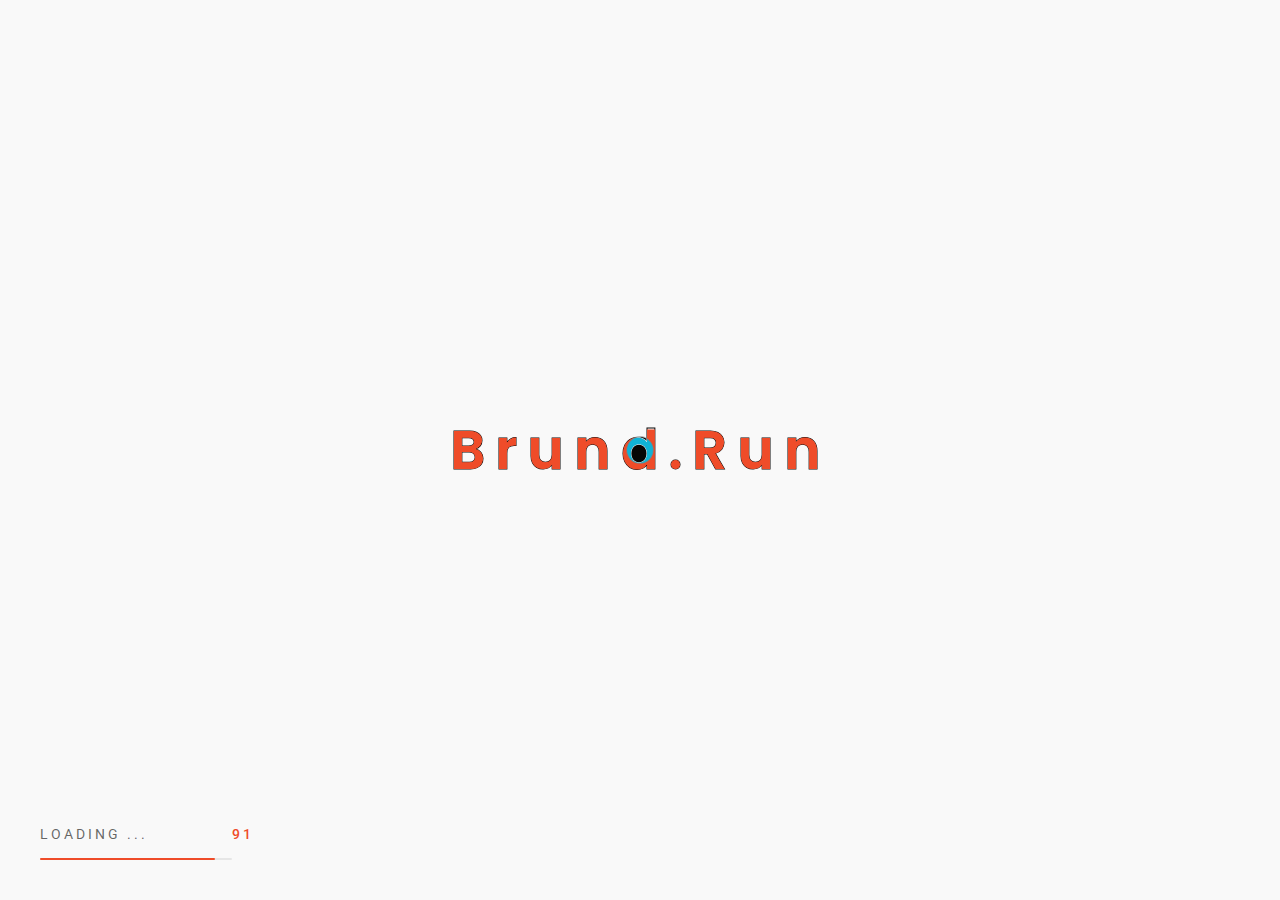
==== about.html @ 16d7a217 "ase" ====
<!DOCTYPE html>
<html lang="en-US">

<head>
    <!-- Required meta tags -->
    <meta charset="utf-8" />
    <meta name="viewport" content="width=device-width, initial-scale=1, shrink-to-fit=no" />
    <meta name="description" content="Brund is a creative digital agency based in Jeddah, Saudi Arabia. We craft creative products that can boost your brand, Logo design, full branding, website design & Development, Motion graphics, Photography, videography, social media marketing." />
    <meta name="keyword"
        content="Digital marketing agency, creative, modern, SEO, Website, digital agency in jeddah, digital agency in saudi arabia, creative agency in saudi arabia, website design in jeddah saudi arabia, website design in Jeddah, Logo design in Jeddah, logo design in saudi arabia, branding in jeddah, branding in saudi arabia" />
    <meta name="author" content="Kevin Nisay">
    <meta name="description" content="Portfolio of Kevin Nisay. A creative and passionate front-end web developer and designer">
    <meta name="theme-color" content="#EF4C29">
    <meta name="twitter:card" content="Brund | Creative Digital Agency">
    <meta name="twitter:site" content="@Brund_run">
    <meta name="twitter:creator" content="@Brund_run">
    <meta name="twitter:url" content="https://twitter.com/Brund_run">
    <meta name="twitter:title" content="Brund Studio | Crafting Creative Stuffs">
    <meta name="twitter:description" content="Brund is a creative digital agency based in Jeddah, Saudi Arabia. We craft creative products that can boost your brand, Logo design, full branding, website design & Development, Motion graphics, Photography, videography, social media marketing.">
    <meta name="twitter:image" content="./assets/img/brund_.webp">
    <meta name="twitter:image:alt" content="Brund | Creative Digital Agency">
    <!--  Title -->
    <title>Brund | Creative Digital Agency</title>

    <!-- Font Google -->
    <link rel="preload" href="https://fonts.googleapis.com/css2?family=Roboto:wght@400;500&family=Poppins:wght@300;400;500;600;700&display=swap" as="style" onload="this.onload=null;this.rel='stylesheet'">
    <noscript><link href="https://fonts.googleapis.com/css2?family=Roboto:wght@400;500&family=Poppins:wght@300;400;500;600;700&display=swap"
            rel="stylesheet"></noscript>

    <link rel="shortcut icon" href="assets/img/brund_icon.png" type="image/x-icon" />
    <link rel="icon" href="assets/img/brund_icon.png" type="image/x-icon" />

    <link rel="preload" href="assets/img/circle-dotted.png" as="image" />

    <!-- custom styles (optional) -->
    <link href="assets/css/plugins.css" rel="stylesheet" />
    <link rel="stylesheet" href="assets/css/style.css">

</head>


<body class="dsn-effect-scroll dsn-cursor-effect dsn-ajax v-light dsn-line-style">


    <!-- ========== Loading Page ========== -->
    <div class="preloader">
        <span class="percent ">0</span>
        <span class="loading-text text-uppercase">Loading ...</span>
        <div class="preloader-bar">
            <div class="preloader-progress"></div>
        </div>

        <h1 class="title v-middle">
            <span class="text-strok">Brund.Run</span>
            <span class="text-fill">Brund.Run</span>
        </h1>
    </div>
    <!-- ========== End Loading Page ========== -->


    <!-- ========== Menu ========== -->
    <div class="site-header dsn-container">
        <div class="extend-container d-flex w-100 align-items-baseline justify-content-between align-items-end">
            <div class="inner-header p-relative">
                <div class="main-logo">
                    <a href="index.html" data-dsn="parallax">
                        <img class="light-logo"
                            src="[data-uri]"
                            data-dsn-src="assets/img/logo-dark.png" />
                        <img class="dark-logo"
                            src="[data-uri]"
                            data-dsn-src="assets/img/logo-dark.png" alt="" />
                    </a>
                </div>
            </div>
            <div class="menu-icon d-flex align-items-baseline">
                <div class="text-menu p-relative  font-heading text-transform-upper">
                    <div class="p-absolute text-button">Menu</div>
                    <div class="p-absolute text-open">Open</div>
                    <div class="p-absolute text-close">Close</div>
                </div>
                <div class="icon-m" data-dsn="parallax" data-dsn-move="10">
                    <span class="menu-icon-line p-relative d-inline-block icon-top"></span>
                    <span class="menu-icon-line p-relative d-inline-block icon-center"></span>
                    <span class="menu-icon-line p-relative d-block icon-bottom"></span>
                </div>
            </div>
            <nav class="accent-menu dsn-container main-navigation p-absolute  w-100  d-flex align-items-baseline ">
                <div class="menu-cover-title">Menu</div>
                <ul class="extend-container p-relative d-flex flex-column justify-content-center h-100">

                    <li>
                        <a href="./" class="user-no-selection">

                            <span class="dsn-title-menu">Home</span>
                            <span class="dsn-meta-menu">01</span>
                            <span class="dsn-bg-arrow"></span>
                        </a>
                    </li>

                    <li>
                        <a href="projects.html" class="user-no-selection">

                            <span class="dsn-title-menu">Projects</span>
                            <span class="dsn-meta-menu">02</span>
                            <span class="dsn-bg-arrow"></span>
                        </a>
                    </li>

                    <li>
                        <a href="service.html" class="user-no-selection">

                            <span class="dsn-title-menu">Services</span>
                            <span class="dsn-meta-menu">03</span>
                            <span class="dsn-bg-arrow"></span>
                        </a>
                    </li>

                    <li class="dsn-active">
                        <a href="about.html" class="user-no-selection">

                            <span class="dsn-title-menu">About us</span>
                            <span class="dsn-meta-menu">04</span>
                            <span class="dsn-bg-arrow"></span>
                        </a>
                    </li>

                    <li>
                        <a href="contact.html" class="user-no-selection">

                            <span class="dsn-title-menu">Contact</span>
                            <span class="dsn-meta-menu">05</span>
                            <span class="dsn-bg-arrow"></span>
                        </a>
                    </li>
                </ul>
                <div class="container-content  p-absolute h-100 left-60 d-flex flex-column justify-content-center">
                    <div class="nav__info">
                        <div class="nav-content">
                            <p class="title-line">
                                Studio</p>
                            <p>
                                <a href="#">HQ. Al Hamra Dist -23324 <br>
                                P.O. Box 23324 – Jeddah, KSA</a></p>
                        </div>
                        <div class="nav-content">
                            <p class="title-line">
                                Contact</p>
                           <!--  <p class="links over-hidden">
                                <a href="tel:+966569676766" data-hover-text="call us" class="link-hover">+966 569 676 766</a>
                            </p> -->
                            <p class="links over-hidden">
                                <a href="https://wa.me/966547601060" data-hover-text="whatsapp" class="link-hover">+966 547 601 060</a>
                            </p>
                            <p class="links  over-hidden">
                                <a href="#" data-hover-text="email us" class="link-hover">info@brund.run</a>
                            </p>
                        </div>
                    </div>
                    <div class="nav-social nav-content">
                        <div class="nav-social-inner p-relative">
                            <p class="title-line">
                                Follow us</p>
                            <ul>
                                <li>
                                    <a href="https://twitter.com/Brund_run" target="_blank" rel="nofollow">Twitter.
                                        <div class="icon-circle"></div>
                                    </a>
                                </li>
                                <li>
                                    <a href="https://www.linkedin.com/company/brundrun" target="_blank" rel="nofollow">Linkedin.
                                        <div class="icon-circle"></div>
                                    </a>
                                </li>
                                <li>
                                    <a href="https://www.instagram.com/Brund_run/" target="_blank" rel="nofollow">Instagram.
                                        <div class="icon-circle">
                                        </div>
                                    </a>
                                </li>
                                <li>
                                    <a href="https://www.snapchat.com/add/brund_run" target="_blank" rel="nofollow">Snapchat.
                                        <div class="icon-circle"></div>
                                    </a>
                                </li>

                            </ul>
                        </div>
                    </div>
                </div>
            </nav>
        </div>
    </div>
    <!-- ========== End Menu ========== -->


    <main class="main-root">
        <div id="dsn-scrollbar">
            <div class="main-content">

                <!-- ========== Header Normal ========== -->
                <header
                    class="header-page over-hidden p-relative header-padding-top header-padding-bottom border-bottom dsn-header-animation">
                    <div class="bg-circle-dotted"></div>
                    <div class="dsn-container">
                        <div class="content-hero p-relative d-flex flex-column h-100 dsn-hero-parallax-title">
                            <p class="subtitle p-relative line-shap  line-shap-after">
                                <span class="pl-10 pr-10 background-main dsn-load-animate">DIGITAL STUDIO</span>
                            </p>
                            <h1 class="title mt-30 dsn-load-animate text-transform-upper">
                                We are a creative digital agency </br> based in Jeddah, Saudi Arabia
                            </h1>
                        </div>
                    </div>
                </header>
                <!-- ========== End Header Normal ========== -->


                <div class="wrapper">

                    <div class="image-head p-relative">
                        <div class="before-z-index" data-dsn-grid="move-up" data-overlay="5">
                            <img class="cover-bg-img has-bigger-scale" src="[data-uri]" data-dsn-src="https://cdn.homedsgn.com/wp-content/uploads/2013/03/hayden-place-01-1150x767.jpg" alt="">
                        </div>
                    </div>

                    <!-- ========== About Section ========== -->
                    <section class="about-section-2 p-relative section-margin" data-dsn-title="About">
                        <div class="container">
                            <div class="row">
                                <div class="col-12">
                                    <p class="sub-heading line-shap line-shap-before mb-15">
                                        <span class="line-bg-right">
                                            What We Do
                                        </span>

                                    </p>
                                </div>
                                <div class="col-lg-6">
                                    <div class="box-left">
                                        <div class="section-title">
                                            <h4>Keep Your Business Safe & Ensure High
                                                Availability</h4>

                                        </div>
                                    </div>
                                </div>
                                <div class="col-lg-6">
                                    <div class="box-right">
                                        <p class="max-w570 dsn-up mb-15 ">A business consulting agency is involved in the planning, implementation, and education of businesses. We work directly with business owners on developing a business plan, identifying marketing needs and developing the necessary skills for business ownership.</p>

                                    </div>
                                </div>
                            </div>
                        </div>
                    </section>
                    <!-- ========== End About Section ========== -->
                    <div class="services-lest services-lest-2 p-relative mt-50 text-center ">
                        <div class="container">
                            <div class="d-grid grid-lg-4 grid-sm-2 border-top pt-50  mt-50">
                                <div class="service-lest-item p-relative">

                                    <div class="icon mb-20">
                                        <svg enable-background="new 0 0 300 300" viewBox="0 0 300 300"
                                            xmlns="http://www.w3.org/2000/svg">
                                            <g>
                                                <path
                                                    d="m164.804 62.461c2.478-.344 4.207-2.632 3.863-5.11s-2.632-4.207-5.11-3.862c-2.478.344-4.207 2.632-3.862 5.11.344 2.477 2.632 4.206 5.109 3.862z" />
                                                <path
                                                    d="m86 44c2.209 0 4-1.789 4-4v-12c0-2.209-1.791-4-4-4s-4 1.791-4 4v12c0 2.211 1.791 4 4 4z" />
                                                <path
                                                    d="m86 52c-2.209 0-4 1.789-4 4v12c0 2.211 1.791 4 4 4s4-1.789 4-4v-12c0-2.211-1.791-4-4-4z" />
                                                <path
                                                    d="m66 52h12c2.209 0 4-1.789 4-4s-1.791-4-4-4h-12c-2.209 0-4 1.789-4 4s1.791 4 4 4z" />
                                                <path
                                                    d="m94 52h12c2.209 0 4-1.789 4-4s-1.791-4-4-4h-12c-2.209 0-4 1.789-4 4s1.791 4 4 4z" />
                                                <path
                                                    d="m270 268h-80.983l-5.714-20h64.177c12.418 0 22.52-10.102 22.52-22.52v-126.96c0-12.418-10.102-22.52-22.52-22.52h-186.96c-12.418 0-22.52 10.102-22.52 22.52v126.953c0 10.595 7.471 19.589 17.516 21.894l2.064 20.633h-27.58c-2.209 0-4 1.789-4 4s1.791 4 4 4h240c2.209 0 4-1.789 4-4s-1.791-4-4-4zm-89.302 0h-49.397l5.714-20h37.968zm-82.278 0 .8-8h4.696c5.561 0 10.084-4.523 10.084-10.086v-1.914h14.698l-5.715 20zm5.496-32c1.148 0 2.084.938 2.084 2.086v1.914h-4.78l.4-4zm-3.496 12h5.58v1.914c0 1.148-.936 2.086-2.084 2.086h-3.896zm-39.9-164h186.96c8.006 0 14.52 6.512 14.52 14.52v113.48h-216v-113.48c0-8.008 6.514-14.52 14.52-14.52zm-14.52 141.473v-5.473h216v5.48c0 8.008-6.514 14.52-14.52 14.52h-133.48v-1.914c0-5.562-4.523-10.086-10.084-10.086h-5.916-4-36c-1.131 0-2.207.477-2.965 1.316-.76.836-1.127 1.957-1.016 3.082l.632 6.318c-5.096-2.278-8.651-7.377-8.651-13.243zm19.619 42.527-3.199-32h31.16l-3.199 32z" />
                                                <path
                                                    d="m155.596 236.233c3.378 0 6.116-2.739 6.116-6.116 0-3.378-2.739-6.116-6.116-6.116-3.378 0-6.117 2.738-6.117 6.116 0 3.377 2.739 6.116 6.117 6.116z" />
                                                <path
                                                    d="m114 208c11.974 0 22.987-5.238 30.612-14.354 4.193 1.497 8.687 2.354 13.388 2.354 4.116 0 8.135-.622 12-1.84v7.645c0 1.711 1.09 3.234 2.713 3.785.422.145.857.215 1.287.215 1.217 0 2.398-.559 3.17-1.562l12.494-16.243h21.314c1.676 0 3.174-1.047 3.754-2.617.578-1.574.115-3.34-1.16-4.43l-17.034-14.51c.918-3.396 1.462-6.89 1.462-10.443 0-22.055-17.943-40-40-40-2.416 0-4.77.251-7.068.664-6.029-14.465-20.308-24.664-36.932-24.664-22.057 0-40 17.945-40 40 0 6.469 1.578 12.564 4.317 17.976-2.809 5.552-4.317 11.767-4.317 18.024 0 22.055 17.943 40 40 40zm0-8c-17.645 0-32-14.355-32-32 0-3.464.587-6.807 1.649-10.017 7.342 8.563 18.213 14.017 30.351 14.017 2.416 0 4.77-.251 7.068-.664 3.259 7.819 8.947 14.356 16.097 18.744-6.018 6.343-14.275 9.92-23.165 9.92zm73.695-20c-1.242 0-2.414.578-3.17 1.562l-6.525 8.48v-28.882l22.115 18.84zm-29.695-56c17.645 0 32 14.355 32 32 0 1.542-.124 3.071-.341 4.583l-13.065-11.129c-1.188-1.008-2.852-1.238-4.271-.586-1.416.656-2.322 2.074-2.322 3.633v33.139c-3.813 1.546-7.84 2.361-12 2.361-12.969 0-24.138-7.77-29.158-18.887 14.721-5.911 25.157-20.305 25.157-37.114 0-2.603-.269-5.142-.746-7.608 1.553-.233 3.129-.392 4.746-.392zm-32 32c0-13.211 8.049-24.575 19.5-29.454.307 1.776.5 3.591.5 5.454 0 13.211-8.049 24.575-19.5 29.454-.307-1.777-.5-3.591-.5-5.454zm-12-56c12.969 0 24.138 7.769 29.158 18.887-14.722 5.909-25.158 20.304-25.158 37.113 0 2.603.269 5.142.746 7.608-1.553.233-3.129.392-4.746.392-17.645 0-32-14.355-32-32s14.355-32 32-32z" />
                                            </g>
                                        </svg>
                                    </div>
                                    <div class="content ml-0">
                                        <h4 class="title-block mb-15">UNDERSTAND</h4>
                                        <p style="    text-align: left;">We  start  our  process  with  a  very  strong  foundation  of  understanding  the  context,  and  objectives  of  the  brand.  Our  team  dedicates  its  effort  to  know  the  full  scope  of  the future brand, so we know where we stand.</p>
                                    </div>
                                </div>
                                <div class="service-lest-item p-relative">

                                    <div class="icon mb-20">
                                        <svg enable-background="new 0 0 300 300" viewBox="0 0 300 300" xmlns="http://www.w3.org/2000/svg">
                                            <g>
                                                <path d="m248.172 54.504c2.502.005 4.533-2.02 4.538-4.521s-2.02-4.533-4.521-4.537c-2.501-.005-4.533 2.02-4.538 4.521s2.02 4.532 4.521 4.537z"></path>
                                                <path d="m54 44c2.211 0 4-1.789 4-4v-12c0-2.211-1.789-4-4-4s-4 1.789-4 4v12c0 2.211 1.789 4 4 4z"></path>
                                                <path d="m54 52c-2.211 0-4 1.789-4 4v12c0 2.211 1.789 4 4 4s4-1.789 4-4v-12c0-2.211-1.789-4-4-4z"></path>
                                                <path d="m34 52h12c2.211 0 4-1.789 4-4s-1.789-4-4-4h-12c-2.211 0-4 1.789-4 4s1.789 4 4 4z"></path>
                                                <path d="m62 52h12c2.211 0 4-1.789 4-4s-1.789-4-4-4h-12c-2.211 0-4 1.789-4 4s1.789 4 4 4z"></path>
                                                <path d="m270 268h-80.982l-5.715-20h64.178c12.418 0 22.52-10.102 22.52-22.52v-126.96c-.001-12.418-10.103-22.52-22.521-22.52h-19.824l-30.828-30.828c-.75-.75-1.766-1.172-2.828-1.172h-100c-6.617 0-12 5.383-12 12v20h-21.48c-12.418 0-22.52 10.102-22.52 22.52v126.953c0 12.422 10.105 22.527 22.527 22.527h68.17l-5.716 20h-92.981c-2.211 0-4 1.789-4 4s1.789 4 4 4h240c2.211 0 4-1.789 4-4s-1.789-4-4-4zm-95.02-20 5.715 20h-49.391l5.716-20zm87.02-149.48v113.48h-32v-128h17.48c8.008 0 14.52 6.512 14.52 14.52zm-64-40.864 18.344 18.344h-18.344zm-104-5.656h96v28c0 2.211 1.789 4 4 4h28v128h-132v-156c0-2.207 1.793-4 4-4zm-33.48 32h21.48v128h-36v-113.48c0-8.008 6.512-14.52 14.52-14.52zm-14.52 141.473v-5.473h216v5.48c0 8.008-6.512 14.52-14.52 14.52h-186.953c-8.011 0-14.527-6.516-14.527-14.527z"></path>
                                                <path d="m155.596 224c-3.378 0-6.117 2.738-6.117 6.116s2.739 6.117 6.117 6.117 6.116-2.739 6.116-6.117-2.738-6.116-6.116-6.116z"></path>
                                                <path d="m102 132h16c2.211 0 4-1.789 4-4v-4h16.712c-11.24 5.472-18.806 15.892-20.33 28h-4.382c-2.211 0-4 1.789-4 4v16c0 2.211 1.789 4 4 4h16c2.211 0 4-1.789 4-4v-16c0-2.211-1.789-4-4-4h-3.572c1.567-9.578 8.127-17.644 17.556-21.547 2.935 3.37 7.205 5.547 12.016 5.547 4.752 0 8.979-2.122 11.912-5.421 8.745 3.873 14.973 11.672 17.165 21.421h-3.077c-2.211 0-4 1.789-4 4v16c0 2.211 1.789 4 4 4h16c2.211 0 4-1.789 4-4v-16c0-2.211-1.789-4-4-4h-4.764c-2.248-12.466-9.748-22.629-20.537-28h17.301v4c0 2.211 1.789 4 4 4h16c2.211 0 4-1.789 4-4v-16c0-2.211-1.789-4-4-4h-16c-2.211 0-4 1.789-4 4v4h-18.568c-1.788-6.882-7.997-12-15.432-12s-13.644 5.118-15.432 12h-18.568v-4c0-2.211-1.789-4-4-4h-16c-2.211 0-4 1.789-4 4v16c0 2.211 1.789 4 4 4zm24 36h-8v-8h8zm68 0h-8v-8h8zm4-52h8v8h-8zm-42-4c4.41 0 8 3.59 8 8s-3.59 8-8 8-8-3.59-8-8 3.59-8 8-8zm-50 4h8v8h-8z"></path>
                                            </g>
                                        </svg>
                                    </div>
                                    <div class="content ml-0">
                                        <h4 class="title-block mb-15">CONCEPTUALIZE</h4>
                                        <p style="    text-align: left;">In this phase, we define thebrand by finding its unique storyand giving it light throughcreativity and creating a brandthe personality that will connect withthe brand’s audience.</p>
                                    </div>
                                </div>

                                <div class="service-lest-item p-relative">

                                    <div class="icon mb-20">
                                        <svg enable-background="new 0 0 300 300" viewBox="0 0 300 300"
                                            xmlns="http://www.w3.org/2000/svg">
                                            <g>
                                                <path
                                                    d="m260 197.907h-8.08c-1.714-42.685-30.743-79.928-71.92-91.959v-16.041c0-.06-.031-.109-.034-.168-.019-.442-.096-.88-.263-1.301-.014-.036-.018-.075-.033-.11-.004-.009-.004-.019-.008-.028l-11.711-26.684-12.354-25.455c-1.336-2.758-5.859-2.758-7.195 0l-12.418 25.594-11.646 26.545c-.004.009-.004.019-.008.028-.015.036-.019.075-.033.111-.167.421-.244.858-.262 1.3-.003.059-.034.109-.034.169v16.043c-41.182 12.034-70.209 49.261-71.92 91.957h-12.081c-2.209 0-4 1.791-4 4v48c0 2.209 1.791 4 4 4h84v2.514c0 5.23 4.256 9.486 9.486 9.486h37.027c5.23 0 9.486-4.256 9.486-9.486v-2.514h80c2.209 0 4-1.791 4-4v-48c.001-2.21-1.79-4.001-3.999-4.001zm-136 0h-23.848c1.24-16.309 10.075-30.892 23.848-39.711zm8-104h8.486v92c0 2.209 1.791 4 4 4s4-1.791 4-4v-92h8v77.455c0 2.209 1.791 4 4 4s4-1.791 4-4v-77.455h7.514v91.262c0 2.209 1.791 4 4 4s4-1.791 4-4v-26.97c13.77 8.82 22.608 23.404 23.848 39.708h-71.848zm20-46.84 5.969 12.295h-11.936zm-9.744 20.295h19.485l8.136 18.545h-35.754zm28.258 190.545h-37.027c-.82 0-1.486-.666-1.486-1.486v-2.514h40v2.514c-.001.82-.667 1.486-1.487 1.486zm85.486-12h-12v-12c0-2.209-1.791-4-4-4s-4 1.791-4 4v12h-8v-8c0-2.209-1.791-4-4-4s-4 1.791-4 4v8h-8v-12c0-2.209-1.791-4-4-4s-4 1.791-4 4v12h-8v-8c0-2.209-1.791-4-4-4s-4 1.791-4 4v8h-8v-12c0-2.209-1.791-4-4-4s-4 1.791-4 4v12h-8v-8c0-2.209-1.791-4-4-4s-4 1.791-4 4v8h-8v-12c0-2.209-1.791-4-4-4s-4 1.791-4 4v12h-8v-8c0-2.209-1.791-4-4-4s-4 1.791-4 4v8h-8v-12c0-2.209-1.791-4-4-4s-4 1.791-4 4v12h-8v-8c0-2.209-1.791-4-4-4s-4 1.791-4 4v8h-8v-12c0-2.209-1.791-4-4-4s-4 1.791-4 4v12h-8v-8c0-2.209-1.791-4-4-4s-4 1.791-4 4v8h-16v-40h12c2.209 0 4-1.791 4-4 0-40.01 26.151-75.437 64-87.56v34.529c-19.751 10.46-32 30.688-32 53.031 0 2.209 1.791 4 4 4h112c2.209 0 4-1.791 4-4 0-22.336-12.249-42.573-32-53.033v-34.53c37.847 12.125 64 47.559 64 87.563 0 2.209 1.791 4 4 4h8z" />
                                                <circle cx="56" cy="217.907" r="4" />
                                                <path
                                                    d="m243.516 138.392c.781.781 1.805 1.172 2.828 1.172s2.047-.391 2.828-1.172l2.828-2.828 2.828 2.828c.781.781 1.805 1.172 2.828 1.172s2.047-.391 2.828-1.172c1.562-1.562 1.562-4.094 0-5.656l-2.828-2.828 2.828-2.828c1.562-1.562 1.562-4.094 0-5.656s-4.094-1.562-5.656 0l-2.828 2.827-2.828-2.828c-1.562-1.562-4.094-1.562-5.656 0s-1.562 4.094 0 5.656l2.828 2.828-2.828 2.828c-1.563 1.563-1.563 4.094 0 5.657z" />
                                                <circle cx="232" cy="77.907" r="4" />
                                                <path
                                                    d="m66 105.907c7.719 0 14-6.281 14-14s-6.281-14-14-14-14 6.281-14 14 6.281 14 14 14zm0-20c3.309 0 6 2.691 6 6s-2.691 6-6 6-6-2.691-6-6 2.691-6 6-6z" />
                                            </g>
                                        </svg>
                                    </div>
                                    <div class="content ml-0">
                                        <h4 class="title-block mb-15">DESIGN</h4>
                                        <p style="    text-align: left;">We  bring  the  brand  to  life  by  giving  it  a  visual  identity,  a  way  of  communicating  and  a  way  of  showing  its  best  qualities   to   the   world.   Using   our   full   expertise   and   experience  with  a  meticulous  love  for  design,  we  pay  attention  to  every  detail  in  the  brand  ́s  touch-  points  making  sure  that  the  brand  exists  with  full  coherence  in  every aspect.</p>
                                    </div>
                                </div>

                                <div class="service-lest-item p-relative">

                                    <div class="icon mb-20">
                                        <svg enable-background="new 0 0 512 512" viewBox="0 0 512 512"
                                            xmlns="http://www.w3.org/2000/svg">
                                            <g>
                                                <g>
                                                    <path
                                                        d="m512 348.29c0-67.987-55.249-123.85-123.85-123.85-41.498 0-78.292 20.518-100.777 51.939h-156.178v-30.014c0-9.603-7.812-17.415-17.415-17.415h-35.474c-9.603 0-17.415 7.812-17.415 17.415v30.014h-8.534c-20.632 0-37.417-16.785-37.417-37.417v-55.847c0-20.632 16.786-37.417 37.417-37.417h354.298c20.632 0 37.418 16.785 37.418 37.417v33.807c0 4.126 3.344 7.47 7.47 7.47s7.47-3.344 7.47-7.47v-33.807c0-28.869-23.488-52.357-52.358-52.357h-77.534v-32.402c0-32.254-26.241-58.495-58.495-58.495h-82.239c-32.255 0-58.495 26.241-58.495 58.495v32.403h-77.535c-28.869-.001-52.357 23.487-52.357 52.356v221.529c0 28.87 23.488 52.358 52.357 52.358h238.752c4.126 0 7.47-3.344 7.47-7.47s-3.344-7.47-7.47-7.47h-238.752c-20.632 0-37.417-16.786-37.417-37.418v-129.11c9.512 9.73 22.768 15.785 37.417 15.785h8.534v7.593c0 19.382 15.769 35.151 35.152 35.151s35.152-15.769 35.152-35.151v-7.593h147.012c-8.879 17.065-13.906 36.441-13.906 56.971 0 68.004 55.266 123.85 123.85 123.85 68.525 0 123.849-55.796 123.849-123.85zm-227.866-217.532h-109.255v-32.402c0-7.449 6.06-13.508 13.508-13.508h82.239c7.449 0 13.508 6.06 13.508 13.508zm-139.302-32.402c0-24.017 19.539-43.555 43.555-43.555h82.239c24.017 0 43.555 19.539 43.555 43.555v32.403h-15.107v-32.403c0-15.686-12.762-28.448-28.448-28.448h-82.239c-15.686 0-28.448 12.762-28.448 28.448v32.403h-15.107zm-66.526 145.534h35.474c1.365 0 2.475 1.111 2.475 2.475v11.452h-40.424v-11.452c0-1.365 1.111-2.475 2.475-2.475zm37.949 55.022c0 11.145-9.067 20.211-20.212 20.211s-20.212-9.066-20.212-20.211v-26.156h40.423v26.156zm369.438 97.782c-9.525-2.698-21.429-4.923-34.986-6.592 4.985-26.767 4.994-56.809 0-83.625 13.557-1.669 25.461-3.894 34.986-6.592 7.27 14.59 11.368 31.026 11.368 48.404-.001 17.379-4.099 33.815-11.368 48.405zm-53.428-103.379c-11.506.941-23.875 1.518-36.645 1.681v-54.341c19.116 6.459 31.11 33.253 36.645 52.66zm-51.585-52.705v54.386c-12.764-.163-25.126-.739-36.628-1.679 7.875-27.707 21.384-47.699 36.628-52.707zm-36.654 162.656c11.509-.941 23.881-1.519 36.655-1.681v54.374c-15.234-4.986-28.774-24.87-36.655-52.693zm51.594 52.659v-54.341c12.77.163 25.139.74 36.645 1.681-5.533 19.4-17.526 46.2-36.645 52.66zm0-69.282v-76.705c14.1-.171 27.63-.824 40.143-1.906 4.972 25.698 5.012 54.613 0 80.517-12.513-1.082-26.043-1.736-40.143-1.906zm82.182-100.115c-8.454 2.12-18.789 3.903-30.409 5.28-4.934-18.386-12.239-34.01-21.213-45.572 21.053 7.871 39.036 22.079 51.622 40.292zm-127.779-40.255c-8.921 11.508-16.202 27.078-21.128 45.534-11.616-1.378-21.947-3.16-30.397-5.279 12.567-18.185 30.514-32.376 51.525-40.255zm-59.415 53.614c9.526 2.698 21.431 4.923 34.991 6.592-1.578 8.517-2.693 17.504-3.28 26.878-.258 4.117 2.871 7.665 6.988 7.922 4.109.254 7.664-2.87 7.923-6.989.573-9.144 1.708-17.947 3.322-26.257 12.509 1.081 26.034 1.734 40.128 1.905v76.705c-14.095.171-27.619.824-40.129 1.905-1.263-6.528-2.243-13.358-2.879-20.442-.369-4.109-4.001-7.152-8.108-6.773-4.109.369-7.141 3.999-6.773 8.107.634 7.06 1.594 13.969 2.851 20.657-13.578 1.669-25.499 3.896-35.035 6.598-7.27-14.59-11.368-31.026-11.368-48.404.002-17.379 4.1-33.815 11.369-48.404zm7.891 110.165c8.472-2.125 18.832-3.91 30.482-5.289 4.266 15.867 11.017 32.535 21.132 45.578-21.05-7.872-39.03-22.078-51.614-40.289zm127.681 40.292c8.974-11.562 16.279-27.186 21.213-45.572 11.62 1.378 21.955 3.16 30.409 5.28-12.586 18.213-30.569 32.421-51.622 40.292z" />
                                                </g>
                                            </g>
                                        </svg>
                                    </div>

                                    <div class="content ml-0">
                                        <h4 class="title-block mb-15">DELIVER </h4>
                                        <p style="    text-align: left;">Final phase is to prepare the final artwork files for producing the design items either  in  print  or  digital  platforms.  We also deliver our clients abrand manual that will be usedas a tool for consistent futureimplementations of the brand.</p>
                                    </div>
                                </div>
                            </div>
                        </div>
                    </div>

                    


                    <!-- ========== End brand-client Section ========== -->
                    <section class="brand-client section-margin" data-dsn-animate="section" data-dsn-title="Client">

                        <div class="container mb-70 d-flex flex-column">

                            <p class="sub-heading line-shap line-shap-before mb-15">
                                <span class="line-bg-right"> Our Clients</span>

                            </p>
                            <h2 class="section-title">Your success,<br> our
                                responsibility</h2>

                        </div>

                        <div class="container">
                            <div class="wrapper-client">
                                <div class="logo-box dsn-up">
                                    <div class="logo-box-inner">
                                        <img src="[data-uri]" data-dsn-src="./assets/img/client/c1.svg" alt="">
                                    </div>
                                </div>

                                <div class="logo-box dsn-up">
                                    <div class="logo-box-inner">
                                        <img src="[data-uri]" data-dsn-src="./assets/img/client/c2.svg" alt="">
                                    </div>
                                </div>

                                <div class="logo-box dsn-up">
                                    <div class="logo-box-inner">
                                        <img src="[data-uri]" data-dsn-src="./assets/img/client/c0.svg" alt="">
                                    </div>
                                </div>

                                <div class="logo-box dsn-up">
                                    <div class="logo-box-inner">
                                        <img src="[data-uri]" data-dsn-src="./assets/img/client/c3.jpg" alt="">
                                    </div>
                                </div>

                                <div class="logo-box dsn-up">
                                    <div class="logo-box-inner">
                                        <img src="[data-uri]" data-dsn-src="./assets/img/client/c4.svg" alt="">
                                    </div>
                                </div>

                                <div class="logo-box dsn-up">
                                    <div class="logo-box-inner">
                                        <img src="[data-uri]" data-dsn-src="./assets/img/client/c5.svg" alt="">
                                    </div>
                                </div>

                                <div class="logo-box dsn-up">
                                    <div class="logo-box-inner">
                                        <img src="[data-uri]" data-dsn-src="./assets/img/client/c6.jpg" alt="">
                                    </div>
                                </div>

                                <div class="logo-box dsn-up">
                                    <div class="logo-box-inner">
                                        <img src="[data-uri]" data-dsn-src="./assets/img/client/c7.svg" alt="" style="filter: invert(1);">
                                    </div>
                                </div>

                                
                                <div class="logo-box dsn-up">
                                    <div class="logo-box-inner">
                                        <img src="[data-uri]" data-dsn-src="./assets/img/client/c16.svg" alt="" >
                                    </div>
                                </div>
                                <div class="logo-box dsn-up">
                                    <div class="logo-box-inner">
                                        <img src="[data-uri]" data-dsn-src="./assets/img/client/c9.svg" alt="">
                                    </div>
                                </div>
                                <div class="logo-box dsn-up">
                                    <div class="logo-box-inner">
                                        <img src="[data-uri]" data-dsn-src="./assets/img/client/c10.svg" alt="">
                                    </div>
                                </div>
                                <div class="logo-box dsn-up">
                                    <div class="logo-box-inner">
                                        <img src="[data-uri]" data-dsn-src="./assets/img/client/c11.svg" alt="">
                                    </div>
                                </div>
                                <div class="logo-box dsn-up">
                                    <div class="logo-box-inner">
                                        <img src="[data-uri]" data-dsn-src="./assets/img/client/c12.svg" alt="">
                                    </div>
                                </div>
                                <div class="logo-box dsn-up">
                                    <div class="logo-box-inner">
                                        <img src="[data-uri]" data-dsn-src="./assets/img/client/c13.svg" alt="">
                                    </div>
                                </div>
                                <div class="logo-box dsn-up">
                                    <div class="logo-box-inner">
                                        <img src="[data-uri]" data-dsn-src="./assets/img/client/c14.svg" alt="">
                                    </div>
                                </div>
                                <div class="logo-box dsn-up">
                                    <div class="logo-box-inner">
                                        <img src="[data-uri]" data-dsn-src="./assets/img/client/c15.svg" alt="">
                                    </div>
                                </div>
                            </div>
                        </div>
                    </section>
                    <!-- ========== End brand-client Section ========== -->

                    <!-- ========== Team Section ========== -->
                    <section class="team team-about section-margin p-relative" data-dsn-title="Team">
                        <div class="container mb-70 d-flex flex-column">

                            <p class="sub-heading line-shap line-shap-before mb-15">
                                <span class="line-bg-right"> Our Team</span>

                            </p>
                            <h2 class="section-title">The best team ever!</h2>

                        </div>

                        <div class="container">
                            <div class="d-grid grid-lg-2 grid-sm-2">
                                <div class="team-item dsn-up">
                                    <div class="team-item-inner">
                                        <div class="team-item-wapper background-section">
                                            <div class="item-content d-flex a-item-center">
                                                <div class="box-img" style="    height: 135px;">
                                                    <img class="cover-bg-img" src="[data-uri]" data-dsn-src="./assets/img/brund_icon.png" alt="">
                                                </div>
                                                <div class="box-text">
                                                    <h4 class="sm-title-block mb-5">ORJWAN AMMAR </h4>
                                                    <h5 class="theme-color">Founder • CEO</h5>

                                                    <ul class="box-social mt-20">
                                                        <li data-dsn="parallax"><a href="https://www.instagram.com/orjwan.ammar/"><i class="fab fa-instagram"></i></a></li>
                                                        <li data-dsn="parallax"><a href="https://www.linkedin.com/in/orjwan-ammar-3b0930196/" target="_blank"><i class="fab fa-linkedin"></i></a></li>

                                                    </ul>
                                                </div>
                                            </div>
                                        </div>

                                    </div>
                                </div>
                                <div class="team-item dsn-up">
                                    <div class="team-item-inner">
                                        <div class="team-item-wapper background-section">
                                            <div class="item-content d-flex a-item-center">
                                                <div class="box-img" style="    height: 135px;">
                                                    <img class="cover-bg-img" src="[data-uri]" data-dsn-src="./assets/img/brund_icon.png" alt="">
                                                </div>
                                                <div class="box-text">
                                                    <h4 class="sm-title-block mb-5">Eng. Moaaz Y. Hiebah </h4>
                                                    <h5 class="theme-color">CMO | Chief Marketing Officer</h5>

                                                    <ul class="box-social mt-20">
                                                        <li data-dsn="parallax"><a href="https://www.linkedin.com/in/asqasz/" target="_blank"><i class="fab fa-linkedin"></i></a></li>

                                                    </ul>
                                                </div>
                                            </div>
                                        </div>

                                    </div>
                                </div>

                                <div class="team-item dsn-up">
                                    <div class="team-item-inner">
                                        <div class="team-item-wapper background-section">
                                            <div class="item-content d-flex a-item-center">
                                                <div class="box-img" style="    height: 135px;">
                                                    <img class="cover-bg-img" src="[data-uri]" data-dsn-src="./assets/img/brund_icon.png" alt="">
                                                </div>
                                                <div class="box-text">
                                                    <h4 class="sm-title-block mb-5">Philip Cervantes</h4>
                                                    <h5 class="theme-color">Production Manager</h5>

                                                    <ul class="box-social mt-20">
                                                        <li data-dsn="parallax"><a href="https://www.philipcervantes.com/" target="_blank"><i class="fas fa-globe"></i></a></li>

                                                    </ul>
                                                </div>
                                            </div>
                                        </div>

                                    </div>
                                </div>

                                <div class="team-item dsn-up">
                                    <div class="team-item-inner">
                                        <div class="team-item-wapper background-section">
                                            <div class="item-content d-flex a-item-center">
                                                <div class="box-img" style="    height: 135px;">
                                                    <img class="cover-bg-img" src="[data-uri]" data-dsn-src="./assets/img/brund_icon.png" alt="">
                                                </div>
                                                <div class="box-text">
                                                    <h4 class="sm-title-block mb-5">Kevin Nisay</h4>
                                                    <h5 class="theme-color">Platform Design Manager • Web Developer</h5>

                                                    <ul class="box-social mt-20">
                                                        <li data-dsn="parallax"><a href="https://www.kevin-nisay.com" target="_blank"><i class="fas fa-globe"></i></a></li>
                                                        <li data-dsn="parallax"><a href="https://www.instagram.com/kevin.dev.design/"><i class="fab fa-instagram"></i></a></li>
                                                        <li data-dsn="parallax"><a href="https://www.linkedin.com/in/soongaw/" target="_blank"><i class="fab fa-linkedin"></i></a></li>

                                                    </ul>
                                                </div>
                                            </div>
                                        </div>

                                    </div>
                                </div>

                                <div class="team-item dsn-up">
                                    <div class="team-item-inner">
                                        <div class="team-item-wapper background-section">
                                            <div class="item-content d-flex a-item-center">
                                                <div class="box-img" style="    height: 135px;">
                                                    <img class="cover-bg-img" src="[data-uri]" data-dsn-src="./assets/img/brund_icon.png" alt="">
                                                </div>
                                                <div class="box-text">
                                                    <h4 class="sm-title-block mb-5">Khulood Khalid</h4>
                                                    <h5 class="theme-color">Marketing Manager</h5>

                                                    <!-- <ul class="box-social mt-20">
                                                        <li data-dsn="parallax"><a href="#">FB</a></li>
                                                        <li data-dsn="parallax"><a href="#">TW</a></li>
                                                        <li data-dsn="parallax"><a href="#">LN</a></li>

                                                    </ul> -->
                                                </div>
                                            </div>
                                        </div>

                                    </div>
                                </div>

                                <div class="team-item dsn-up">
                                    <div class="team-item-inner">
                                        <div class="team-item-wapper background-section">
                                            <div class="item-content d-flex a-item-center">
                                                <div class="box-img" style="    height: 135px;">
                                                    <img class="cover-bg-img" src="[data-uri]" data-dsn-src="./assets/img/brund_icon.png" alt="">
                                                </div>
                                                <div class="box-text">
                                                    <h4 class="sm-title-block mb-5">Shama Salim</h4>
                                                    <h5 class="theme-color">Social Account Manager</h5>

                                                    <!-- <ul class="box-social mt-20">
                                                        <li data-dsn="parallax"><a href="#">FB</a></li>
                                                        <li data-dsn="parallax"><a href="#">TW</a></li>
                                                        <li data-dsn="parallax"><a href="#">LN</a></li>

                                                    </ul> -->
                                                </div>
                                            </div>
                                        </div>

                                    </div>
                                </div>

                                <div class="team-item dsn-up">
                                    <div class="team-item-inner">
                                        <div class="team-item-wapper background-section">
                                            <div class="item-content d-flex a-item-center">
                                                <div class="box-img" style="    height: 135px;">
                                                    <img class="cover-bg-img" src="[data-uri]" data-dsn-src="./assets/img/brund_icon.png" alt="">
                                                </div>
                                                <div class="box-text">
                                                    <h4 class="sm-title-block mb-5">Danny Dioquino</h4>
                                                    <h5 class="theme-color">3D Modeling Designer</h5>

                                                    <!-- <ul class="box-social mt-20">
                                                        <li data-dsn="parallax"><a href="#">FB</a></li>
                                                        <li data-dsn="parallax"><a href="#">TW</a></li>
                                                        <li data-dsn="parallax"><a href="#">LN</a></li>

                                                    </ul> -->
                                                </div>
                                            </div>
                                        </div>

                                    </div>
                                </div>

                                <div class="team-item dsn-up">
                                    <div class="team-item-inner">
                                        <div class="team-item-wapper background-section">
                                            <div class="item-content d-flex a-item-center">
                                                <div class="box-img" style="    height: 135px;">
                                                    <img class="cover-bg-img" src="[data-uri]" data-dsn-src="./assets/img/brund_icon.png" alt="">
                                                </div>
                                                <div class="box-text">
                                                    <h4 class="sm-title-block mb-5">Florence A. La Rosa</h4>
                                                    <h5 class="theme-color">Senior Concept Development Architect</h5>

                                                    <!-- <ul class="box-social mt-20">
                                                        <li data-dsn="parallax"><a href="#">FB</a></li>
                                                        <li data-dsn="parallax"><a href="#">TW</a></li>
                                                        <li data-dsn="parallax"><a href="#">LN</a></li>

                                                    </ul> -->
                                                </div>
                                            </div>
                                        </div>

                                    </div>
                                </div>

                            </div>
                        </div>
                    </section>
                    <!-- ========== End Team Section ========== -->


                    <!-- ==========  next page  ========== -->
                    <section class="next-page p-relative section-padding border-top background-section">
                        <div class="bg-circle-dotted"></div>
                        <div class="bg-circle-dotted bg-circle-dotted-right"></div>
                        <div class="container">
                            <div class="c-wapp d-flex justify-content-between">
                                <div class="d-flex flex-column">
                                    <p class="sub-heading line-shap line-shap-after ">
                                        <span class="line-bg-left">
                                            Don't be weird.
                                        </span>
                                    </p>
                                    <h2 class="section-title max-w750 mt-15">
                                        Would you like more information or
                                        do you have a question?

                                    </h2>


                                </div>

                                <div class="button-box d-flex justify-content-end align-items-center">
                                    <div>
                                        <a href="contact.html" class="mt-30 effect-ajax dsn-button p-relative">
                                            <span class="dsn-border-rdu "></span>Contact Us
                                        </a>
                                    </div>
                                </div>

                            </div>
                        </div>
                    </section>
                    <!-- ========== End next page ========== -->

                </div>

                <footer class="footer p-relative background-section">
                    <div class="container">
                        <div class="footer-container">
                            <div class="d-flex align-items-center h-100">
                                <div class="column-left">
                                    <div class="footer-social p-relative">
                                        <ul>
                                            <li>
                                                <a href="https://twitter.com/Brund_run" target="_blank" rel="nofollow">Twitter.
                                                    <div class="icon-circle"></div>
                                                </a>
                                            </li>
                                            <li>
                                                <a href="https://www.linkedin.com/company/brundrun" target="_blank" rel="nofollow">Linkedin.
                                                    <div class="icon-circle"></div>
                                                </a>
                                            </li>
                                            <li>
                                                <a href="https://www.instagram.com/Brund_run/" target="_blank" rel="nofollow">Instagram.
                                                    <div class="icon-circle">
                                                    </div>
                                                </a>
                                            </li>
                                            <li>
                                                <a href="https://www.snapchat.com/add/brund_run" target="_blank" rel="nofollow">Snapchat.
                                                    <div class="icon-circle"></div>
                                                </a>
                                            </li>

                                        </ul>
                                    </div>
                                </div>

                                <div class="scroll-top animation-rotate" data-dsn="parallax">
                                    <img src="assets/img/scroll_top.svg" alt="">
                                    <i class="fa fa-angle-up"></i>
                                </div>

                                <div class="column-right">
                                    <h5>2021 © Made with <span class="love">♥</span>by
                                        <a class="link-hover" data-hover-text="Brund.Run" target="_blank"
                                            rel="nofollow"
                                            href="https://brund.run">Brund.Run</a>
                                    </h5>
                                </div>
                            </div>
                        </div>
                    </div>
                </footer>
            </div>
        </div>

        <!-- ========== Contact Form Model ========== -->
        
        
        <div class="contact-btn">
            <div class="lang_"><a href="tel:+966547601060"><i class="fas fa-phone"></i></a></div>
            <div class="lang_" style="margin-top: 15px;"><a href="https://wa.me/966547601060"><i class="fab fa-whatsapp"></i></a></div>
        </div>
        <!-- ========== End Contact Form Model ========== -->
    </main>

    <!-- ========== Scroll Right Page To Top Page ========== -->
    <div class="scroll-to-top">
        <img src="assets/img/scroll_top.svg" alt="">
        <div class="box-numper">
            <span>10%</span>
        </div>
    </div>
    <!-- ========== End Scroll Right Page To Top Page ========== -->


    <!-- ========== Cursor Page ========== -->
    <div class="cursor">

        <div class="cursor-helper">
            <span class="cursor-drag">Drag</span>
            <span class="cursor-view">View</span>
            <span class="cursor-open"><i class="fas fa-plus"></i></span>
            <span class="cursor-close">Close</span>
            <span class="cursor-play">play</span>
            <span class="cursor-next"><i class="fas fa-chevron-right"></i></span>
            <span class="cursor-prev"><i class="fas fa-chevron-left"></i></span>
        </div>

    </div>
    <!-- ========== End Cursor Page ========== -->

    <!-- ========== Style Option Page ========== 
    <div class="box-options c-hidden d-flex align-items-center">
        <div class="box-icon d-flex align-items-center justify-content-center text-center">
            <svg class="fa-spin" enable-background="new 0 0 512 512" viewBox="0 0 512 512"
                xmlns="http://www.w3.org/2000/svg">
                <path
                    d="m272.066 512h-32.133c-25.989 0-47.134-21.144-47.134-47.133v-10.871c-11.049-3.53-21.784-7.986-32.097-13.323l-7.704 7.704c-18.659 18.682-48.548 18.134-66.665-.007l-22.711-22.71c-18.149-18.129-18.671-48.008.006-66.665l7.698-7.698c-5.337-10.313-9.792-21.046-13.323-32.097h-10.87c-25.988 0-47.133-21.144-47.133-47.133v-32.134c0-25.989 21.145-47.133 47.134-47.133h10.87c3.531-11.05 7.986-21.784 13.323-32.097l-7.704-7.703c-18.666-18.646-18.151-48.528.006-66.665l22.713-22.712c18.159-18.184 48.041-18.638 66.664.006l7.697 7.697c10.313-5.336 21.048-9.792 32.097-13.323v-10.87c0-25.989 21.144-47.133 47.134-47.133h32.133c25.989 0 47.133 21.144 47.133 47.133v10.871c11.049 3.53 21.784 7.986 32.097 13.323l7.704-7.704c18.659-18.682 48.548-18.134 66.665.007l22.711 22.71c18.149 18.129 18.671 48.008-.006 66.665l-7.698 7.698c5.337 10.313 9.792 21.046 13.323 32.097h10.87c25.989 0 47.134 21.144 47.134 47.133v32.134c0 25.989-21.145 47.133-47.134 47.133h-10.87c-3.531 11.05-7.986 21.784-13.323 32.097l7.704 7.704c18.666 18.646 18.151 48.528-.006 66.665l-22.713 22.712c-18.159 18.184-48.041 18.638-66.664-.006l-7.697-7.697c-10.313 5.336-21.048 9.792-32.097 13.323v10.871c0 25.987-21.144 47.131-47.134 47.131zm-106.349-102.83c14.327 8.473 29.747 14.874 45.831 19.025 6.624 1.709 11.252 7.683 11.252 14.524v22.148c0 9.447 7.687 17.133 17.134 17.133h32.133c9.447 0 17.134-7.686 17.134-17.133v-22.148c0-6.841 4.628-12.815 11.252-14.524 16.084-4.151 31.504-10.552 45.831-19.025 5.895-3.486 13.4-2.538 18.243 2.305l15.688 15.689c6.764 6.772 17.626 6.615 24.224.007l22.727-22.726c6.582-6.574 6.802-17.438.006-24.225l-15.695-15.695c-4.842-4.842-5.79-12.348-2.305-18.242 8.473-14.326 14.873-29.746 19.024-45.831 1.71-6.624 7.684-11.251 14.524-11.251h22.147c9.447 0 17.134-7.686 17.134-17.133v-32.134c0-9.447-7.687-17.133-17.134-17.133h-22.147c-6.841 0-12.814-4.628-14.524-11.251-4.151-16.085-10.552-31.505-19.024-45.831-3.485-5.894-2.537-13.4 2.305-18.242l15.689-15.689c6.782-6.774 6.605-17.634.006-24.225l-22.725-22.725c-6.587-6.596-17.451-6.789-24.225-.006l-15.694 15.695c-4.842 4.843-12.35 5.791-18.243 2.305-14.327-8.473-29.747-14.874-45.831-19.025-6.624-1.709-11.252-7.683-11.252-14.524v-22.15c0-9.447-7.687-17.133-17.134-17.133h-32.133c-9.447 0-17.134 7.686-17.134 17.133v22.148c0 6.841-4.628 12.815-11.252 14.524-16.084 4.151-31.504 10.552-45.831 19.025-5.896 3.485-13.401 2.537-18.243-2.305l-15.688-15.689c-6.764-6.772-17.627-6.615-24.224-.007l-22.727 22.726c-6.582 6.574-6.802 17.437-.006 24.225l15.695 15.695c4.842 4.842 5.79 12.348 2.305 18.242-8.473 14.326-14.873 29.746-19.024 45.831-1.71 6.624-7.684 11.251-14.524 11.251h-22.148c-9.447.001-17.134 7.687-17.134 17.134v32.134c0 9.447 7.687 17.133 17.134 17.133h22.147c6.841 0 12.814 4.628 14.524 11.251 4.151 16.085 10.552 31.505 19.024 45.831 3.485 5.894 2.537 13.4-2.305 18.242l-15.689 15.689c-6.782 6.774-6.605 17.634-.006 24.225l22.725 22.725c6.587 6.596 17.451 6.789 24.225.006l15.694-15.695c3.568-3.567 10.991-6.594 18.244-2.304z" />
                <path
                    d="m256 367.4c-61.427 0-111.4-49.974-111.4-111.4s49.973-111.4 111.4-111.4 111.4 49.974 111.4 111.4-49.973 111.4-111.4 111.4zm0-192.8c-44.885 0-81.4 36.516-81.4 81.4s36.516 81.4 81.4 81.4 81.4-36.516 81.4-81.4-36.515-81.4-81.4-81.4z" />
            </svg>
        </div>
        <div class="box-inner-option p-absolute">
            <div class="day-night ">
                <span class="title-mode text-center">Style Color</span>
                <div class="night active" data-dsn-theme="dark">

                    <svg width="48" height="48" viewBox="0 0 48 48">
                        <rect x="12.3" y="23.5" width="2.6" height="1"></rect>
                        <rect x="16.1" y="15.3" transform="matrix(0.7071 -0.7071 0.7071 0.7071 -6.8871 16.5732)"
                            width="1" height="2.6"></rect>
                        <rect x="23.5" y="12.3" width="1" height="2.6"></rect>
                        <rect x="30.1" y="16.1" transform="matrix(0.7071 -0.7071 0.7071 0.7071 -2.5145 27.0538)"
                            width="2.6" height="1"></rect>
                        <rect x="33.1" y="23.5" width="2.6" height="1"></rect>
                        <rect x="30.9" y="30.1" transform="matrix(0.7071 -0.7071 0.7071 0.7071 -12.9952 31.4264)"
                            width="1" height="2.6"></rect>
                        <rect x="23.5" y="33.1" width="1" height="2.6"></rect>
                        <rect x="15.3" y="30.9" transform="matrix(0.7071 -0.7071 0.7071 0.7071 -17.3677 20.9457)"
                            width="2.6" height="1"></rect>
                        <path
                            d="M24,18.7c-2.9,0-5.3,2.4-5.3,5.3s2.4,5.3,5.3,5.3s5.3-2.4,5.3-5.3S26.9,18.7,24,18.7z M24,28.3c-2.4,0-4.3-1.9-4.3-4.3s1.9-4.3,4.3-4.3s4.3,1.9,4.3,4.3S26.4,28.3,24,28.3z">
                        </path>
                    </svg>
                </div>
                <div class="moon" data-dsn-theme="night">


                    <svg width="48" height="48" viewBox="0 0 48 48">
                        <path
                            d="M24,33.9c-5.4,0-9.9-4.4-9.9-9.9c0-4.3,2.7-8,6.8-9.4l0.8-0.3l-0.1,0.9c-0.2,0.6-0.2,1.3-0.2,1.9c0,5.2,4.3,9.5,9.5,9.5c0.6,0,1.3-0.1,1.9-0.2l0.8-0.2L33.3,27C32,31.1,28.3,33.9,24,33.9z M20.4,15.9c-3.2,1.4-5.3,4.5-5.3,8.1c0,4.9,4,8.9,8.9,8.9c3.6,0,6.7-2.1,8.1-5.3c-0.4,0-0.8,0.1-1.3,0.1c-5.8,0-10.5-4.7-10.5-10.5C20.4,16.7,20.4,16.3,20.4,15.9z">
                        </path>
                    </svg>
                </div>
            </div>
            <div class="mode-layout">
                <span class="title-mode text-center">Style Layout</span>
                <div class="icon d-flex align-items-center justify-content-center">

                    <svg version="1.1" xmlns="http://www.w3.org/2000/svg" xmlns:xlink="http://www.w3.org/1999/xlink"
                        x="0px" y="0px" viewBox="0 0 35 35" xml:space="preserve">
                        <g>
                            <g>
                                <path d="M0,25.366h35V9.546H0V25.366z M2.121,11.667h30.758v11.578H2.121V11.667z" />
                                <rect y="28.283" width="35" height="6.717" />
                                <rect width="35" height="6.717" />
                            </g>
                        </g>
                        <g></g>
                        <g></g>
                        <g></g>
                        <g></g>
                        <g></g>
                        <g></g>
                        <g></g>
                        <g></g>
                        <g></g>
                        <g></g>
                        <g></g>
                        <g></g>
                        <g></g>
                        <g></g>
                        <g></g>
                    </svg>
                </div>

            </div>
        </div>

    </div>
    ========== End Style Option Page ========== -->

    <!-- ========== social network ========== -->
    <div class="social-side social-network d-flex align-items-center ">
        <div class="icon" data-dsn="parallax">
            <i class="fa fa-share-alt" aria-hidden="true"></i>
        </div>
        <ul class="socials d-flex flex-column p-absolute ">
            <li>
                <a href="https://twitter.com/Brund_run" target="_blank">
                    <i class="fab fa-twitter"></i>
                    <span>Tw</span>
                </a>
            </li>
            <li>
                <a href="https://www.instagram.com/brund_run/" target="_blank">
                    <i class="fab fa-instagram"></i>
                    <span>In</span>
                </a>
            </li>
            <li>
                <a href="https://www.linkedin.com/company/brundrun/" target="_blank">
                    <i class="fab fa-linkedin"></i>
                    <span>Lk</span>
                </a>
            </li>
            <li>
                <a href="https://www.snapchat.com/add/brund_run" target="_blank">
                    <i class="fab fa-snapchat"></i>
                    <span>Sn</span>
                </a>
            </li>
        </ul>
    </div>
    <!-- ========== End social network ========== -->

   

    <!-- ========== Line left & right with creative page ========== -->
    <div class="line-border-style w-100 h-100"></div>

    <!-- Optional JavaScript -->
    <script src="assets/js/jquery-3.1.1.min.js"></script>
    <script src="assets/js/plugins.min.js"></script>
    <script src="assets/js/dsn-grid.min.js"></script>
    <script src="assets/js/custom.js"></script>

</body>

</html>
---- assets/css/plugins.css ----
/*-----------------------------------------------------------------------------------

	Template Name: 
	Template URI: 
	Description: 
	Author: design_grid
	Author URI:
	Version: 1.0

-----------------------------------------------------------------------------------*/

/* ----------------------------------------------------------------
			[ All Css Plugins & Helper Classes File ]
-----------------------------------------------------------------*/

/* == bootstrap == */
@import url("plugins/bootstrap-grid.min.css");

/* == fontawesome == */
@import url("plugins/fontawesome-all.min.css");


/* == Swiper == */
@import url("plugins/swiper.min.css");


/* == justifiedGallery == */
@import url("plugins/justifiedGallery.min.css");

/* == magnific popup == */
@import url("plugins/magnific-popup.min.css");

/* == magnific popup == */
@import url("plugins/youtubepopup.min.css");

/* == Helper Class == */
@import url("global.min.css");

/* == twentytwenty == */
@import url("plugins/twentytwenty.min.css");
---- assets/css/style.css ----
@charset "UTF-8";
/*-----------------------------------------------------------

    1.  Variables
    2.  Mixins
      - Mixins Master
      - Utilities
    3.  Normalize
    4.  Helpers
    5. Typography
      - Copy
	  - Headings
	6. Core
    7. Navigation
      - Links
      - Menus
	  - Next & Previous
    8. Content
      - pages
      - Comments
      - Archives
      - Footer
    9.Forms
      - Button
      - Fields
    10.Blocks
    11.Media
      - captions
    12.Version Light

-------------------------------------------------------------*/


@font-face {
  font-family: "maison-neue-mono";
  src: url("https://d33wubrfki0l68.cloudfront.net/2fd1aa56c5909513e9bd1b80721982723736b2bf/75dfb/fonts/maison-neue/maison-neue-mono.eot");
  src: url("https://d33wubrfki0l68.cloudfront.net/2fd1aa56c5909513e9bd1b80721982723736b2bf/75dfb/fonts/maison-neue/maison-neue-mono.eot#iefix") format('embedded-opentype'),
url("https://d33wubrfki0l68.cloudfront.net/a432359bcfdbc552f00439329fe1d54365faa1b3/6655b/fonts/maison-neue/maison-neue-mono.woff2") format('woff2'),
url("https://d33wubrfki0l68.cloudfront.net/42984e28aef5e94ec487815a859c81f6aabf6c75/684c1/fonts/maison-neue/maison-neue-mono.woff") format('woff'),
url("https://d33wubrfki0l68.cloudfront.net/698fd55a88d88044f6a766cf9489666253488653/e4741/fonts/maison-neue/maison-neue-mono.svg") format('svg');
  font-style: normal;
  font-weight: normal;
}

:root, :root .v-light {
  --bg-color: #f9f9f9;
  --assistant-color: #e6e6e6;
  --theme-color: #EF4C29;
  --font-color: #0009;
  --heading-color: #000;
  --border-color: #bebebe;
  --smooth-color: #141414;
  --reverse-color: #141414;
  --reverse-heading-color: #fff;
}

:root .v-dark, :root .v-dark-head {
  --bg-color: #000;
  --assistant-color: #101010;
  --theme-color: #EF4C29;
  --font-color: #bbb;
  --heading-color: #fff;
  --border-color: rgba(255, 255, 255, 0.07);
  --smooth-color: #f9f9f9;
  --reverse-color: #f9f9f9;
  --reverse-heading-color: #000;
}

@media only screen and (max-width: 991px) {
  .v-dark-head-mobile {
    --bg-color: #000;
    --assistant-color: #101010;
    --theme-color: #14bfb5;
    --font-color: #bbb;
    --heading-color: #fff;
    --border-color: rgba(255, 255, 255, 0.07);
    --smooth-color: #f9f9f9;
    --reverse-color: #f9f9f9;
    --reverse-heading-color: #000;
    color: var(--font-color);
  }
}
:root {
  --body-font: "Roboto", sans-serif;
  --heading-font: "Poppins", sans-serif;
  --font-code: Menlo, monaco, Consolas, Lucida Console, monospace;
  --font-pre: "Courier 10 Pitch", Courier, monospace;
  --font-size-base: 16px;
  --font-size-h1: 40px;
  --font-size-h2: 35px;
  --font-size-h3: 30px;
  --font-size-h4: 25px;
  --font-size-h5: 22px;
  --font-size-h6: 16px;
  --menu-size: 12px;
  --line-height-base: 1.4;
  --line-height-content: 1.6;
  --font-weight-heading: 600;
  --margin-padding: 120px;
  --margin-padding-mobile: 80px;
  --body-style-space: 100px;
  --smooth-width: 4px;
}

/* -------------------------------------------------------
                   Core
-------------------------------------------------------- */
html {
  font-size: var(--font-size-base);
}

body {
  line-height: var(--line-height-base);
  font-family: var(--body-font);
  font-weight: 400;
  margin: 0;
  text-rendering: optimizeLegibility;
  -webkit-transition: 100ms;
  -o-transition: 100ms;
  transition: 100ms;
  -webkit-transition-property: background-color, color;
  -o-transition-property: background-color, color;
  transition-property: background-color, color;
}

body, .main-root {
  background-color: var(--bg-color);
  color: var(--font-color);
}

.showMobile{
  display: none;
}

.main-root {
  position: relative;
}

.line {
  position: absolute;
  background-color: #ef4c294a;
}
.line.line-top, .line.line-bottom {
  left: -15px;
  right: -15px;
  height: 1px;
}
.line.line-top.line-top, .line.line-bottom.line-top {
  top: 0;
}
.line.line-top.line-bottom, .line.line-bottom.line-bottom {
  bottom: 0;
}
.line.line-left, .line.line-right {
  width: 1px;
  top: -15px;
  bottom: -15px;
}
.line.line-left.line-left, .line.line-right.line-left {
  left: 0;
}
.line.line-left.line-right, .line.line-right.line-right {
  right: 0;
}

.line-under, .line-under-left {
  padding-bottom: 10px;
  margin-bottom: 10px;
}
.line-under:after, .line-under:before, .line-under-left:after, .line-under-left:before {
  bottom: 0;
  width: 150px;
  height: 1.5px;
  background-color: var(--theme-color);
}

.line-under {
  padding-right: 15px;
}
.line-under:after {
  right: 0;
}

.line-under-left {
  padding-left: 15px;
}
.line-under-left:before {
  left: 0;
}

.line-bg-left, .line-bg-right {
  position: relative;
  z-index: 1;
}
.line-bg-left:before, .line-bg-left:after, .line-bg-right:before, .line-bg-right:after {
  top: 0;
  width: 100px;
  height: 100%;
  background-color: #EF4C29 !important;
  z-index: -1;
  -webkit-transform: skew(-10deg);
      -ms-transform: skew(-10deg);
          transform: skew(-10deg);
}
.background-section .line-bg-left:before, .background-section .line-bg-left:after, .background-section .line-bg-right:before, .background-section .line-bg-right:after {
  background-color: var(--bg-color);
}
.line-bg-left.sub-heading:before, .line-bg-right.sub-heading:before {
  width: 60px;
}

.line-bg-left {
  padding-left: 20px;
}
.line-bg-left:before {
  left: 0;
  -webkit-transform-origin: bottom left;
      -ms-transform-origin: bottom left;
          transform-origin: bottom left;
}

.line-bg-right {
  padding-right: 15px;
}
.line-bg-right:after {
  right: 0;
  -webkit-transform-origin: bottom right;
      -ms-transform-origin: bottom right;
          transform-origin: bottom right;
}

.line-under:after, .line-bg-left:before, .line-bg-right:after, .line-under-left:before {
  content: "";
  position: absolute;
}

.bg-circle-dotted {
  position: absolute;
  left: 0;
  top: 0;
  width: 100%;
  height: 15vw;
  background-image: url(../img/circle-dotted.png);
  background-size: contain;
  opacity: 0.4;
  background-repeat: no-repeat;
}
.v-light .bg-circle-dotted {
  opacity: 0.04;
}
.bg-circle-dotted.bg-circle-dotted-right {
  left: auto;
  right: 0;
  top: auto;
  bottom: 0;
  -webkit-transform: rotate(180deg);
      -ms-transform: rotate(180deg);
          transform: rotate(180deg);
}

.line-shap:before, .line-shap:after {
  position: relative;
  display: inline-block;
  vertical-align: middle;
  width: 4vw;
  height: 1px;
  background: var(--border-color);
}
@media only screen and (max-width: 400px) {
  .line-shap:before, .line-shap:after {
    display: none;
  }
}
.line-shap:not(.line-shap-before):after {
  content: "";
  margin-left: 15px;
}
.line-shap:not(.line-shap-after):before {
  content: "";
  margin-right: 15px;
}

.corner {
  position: absolute;
  width: 15px;
  height: 1px;
  background-color: var(--reverse-color);
  z-index: 1;
}
.corner:after {
  content: "";
  position: absolute;
  width: 1px;
  height: 15px;
  background-color: var(--reverse-color);
}
.corner.corner-left-top, .corner.corner-left-top:after, .corner.corner-left-bottom, .corner.corner-left-bottom:after {
  left: 0;
}
.corner.corner-left-top, .corner.corner-left-top:after, .corner.corner-right-top, .corner.corner-right-top:after {
  top: 0;
}
.corner.corner-left-bottom, .corner.corner-left-bottom:after, .corner.corner-right-bottom, .corner.corner-right-bottom:after {
  bottom: 0;
}
.corner.corner-right-top, .corner.corner-right-top:after, .corner.corner-right-bottom, .corner.corner-right-bottom:after {
  right: 0;
}

/**
    Body Style Line
 */
.main-content {
  position: relative;
  width: 100%;
}
@media only screen and (min-width: 992px) {
  body.dsn-line-style .main-content {
    padding-left: var(--body-style-space);
    padding-right: var(--body-style-space);
  }
}

@media only screen and (min-width: 992px) {
  body.dsn-line-style .full-width .dsn-container {
    padding-left: calc(var(--body-style-space) + 50px);
    padding-right: calc(var(--body-style-space) + 50px);
  }
}

@media only screen and (min-width: 992px) {
  body.dsn-line-style .line-border-style {
    position: fixed;
    top: 0;
    left: 0;
    pointer-events: none;
  }
  body.dsn-line-style .line-border-style:after, body.dsn-line-style .line-border-style:before {
    content: "";
    position: absolute;
    top: 0;
    height: 100%;
    width: 1px;
    background-color: var(--border-color);
    z-index: 100;
  }
  body.dsn-line-style .line-border-style:before {
    left: var(--body-style-space);
  }
  body.dsn-line-style .line-border-style:after {
    right: var(--body-style-space);
  }
}

/**
   End Body Style Line
 */
.wrapper {
  position: relative;
}

.content-inner {
  position: relative;
}

.cursor {
  position: fixed;
  top: 50%;
  left: 50%;
  width: 76px;
  height: 76px;
  z-index: 999999;
  pointer-events: none;
  border-radius: 50%;
  -webkit-transform-origin: left top;
      -ms-transform-origin: left top;
          transform-origin: left top;
  -webkit-transition: -webkit-transform 0.35s;
  transition: -webkit-transform 0.35s;
  -o-transition: transform 0.35s;
  transition: transform 0.35s;
  transition: transform 0.35s, -webkit-transform 0.35s;
  -webkit-transform: scale(0.35) translate(-50%, -50%);
      -ms-transform: scale(0.35) translate(-50%, -50%);
          transform: scale(0.35) translate(-50%, -50%);
  mix-blend-mode: exclusion;
  background-color: #fff;
}
.cursor.cursor-scale-full, .mfp-zoom-out-cur .cursor {
  -webkit-transform: scale(1.2) translate(-50%, -50%);
      -ms-transform: scale(1.2) translate(-50%, -50%);
          transform: scale(1.2) translate(-50%, -50%);
}
.cursor.cursor-scale-full span, .mfp-zoom-out-cur .cursor span {
  color: #000;
}
.cursor.cursor-scale-half {
  -webkit-transform: scale(0.85) translate(-50%, -50%);
      -ms-transform: scale(0.85) translate(-50%, -50%);
          transform: scale(0.85) translate(-50%, -50%);
  mix-blend-mode: unset;
  background-color: var(--bg-color);
}
.cursor.cursor-scale-half span {
  color: var(--heading-color);
}
.cursor.cursor-drag .cursor-next,
.cursor.cursor-drag .cursor-prev {
  position: absolute;
  top: 0;
  right: -25px;
}
.cursor.cursor-drag .cursor-prev {
  right: auto;
  left: -25px;
}
.cursor.cursor-drag.no-drag {
  mix-blend-mode: exclusion;
  color: #fff;
}
.cursor.cursor-drag.no-drag .cursor-next,
.cursor.cursor-drag.no-drag .cursor-prev,
.cursor.cursor-drag.no-drag .cursor-drag {
  display: none;
}
.cursor.cursor-drag.cursor-up-down .cursor-next,
.cursor.cursor-drag.cursor-up-down .cursor-prev {
  position: absolute;
  top: -50px;
  right: auto;
  left: 33px;
  -webkit-transform: rotate(-90deg);
      -ms-transform: rotate(-90deg);
          transform: rotate(-90deg);
}
.cursor.cursor-drag.cursor-up-down .cursor-prev {
  top: auto;
  bottom: -50px;
}
.cursor.cursor-drag.no-drag {
  mix-blend-mode: exclusion;
  background-color: #fff;
}
.cursor.cursor-drag.no-drag .cursor-next,
.cursor.cursor-drag.no-drag .cursor-prev,
.cursor.cursor-drag.no-drag .cursor-drag {
  display: none;
}
@media only screen and (max-width: 991px) {
  .cursor {
    display: none;
  }
}
.cursor .cursor-helper {
  position: absolute;
  border-radius: 50%;
  width: 100%;
  text-align: center;
}
.cursor .cursor-helper span {
  line-height: 76px;
  font-size: 12px;
  font-weight: bold;
  text-shadow: 20px 20px 20px #000;
  display: none;
}
.cursor.cursor-view span.cursor-view {
  mix-blend-mode: unset;
  display: block;
}
.cursor.cursor-close span.cursor-close {
  mix-blend-mode: unset;
  display: block;
}
.cursor.cursor-play span.cursor-play {
  mix-blend-mode: unset;
  display: block;
}
.cursor.cursor-open span.cursor-open {
  mix-blend-mode: unset;
  display: block;
}
.cursor.cursor-prev span.cursor-prev {
  mix-blend-mode: unset;
  display: block;
}
.cursor.cursor-next span.cursor-next {
  mix-blend-mode: unset;
  display: block;
}
.cursor.cursor-drag span.cursor-drag {
  mix-blend-mode: unset;
  display: block;
}
.dsn-ajax-effect:not(.dsn-cursor-effect) .cursor {
  left: auto;
  top: auto;
  right: 10px;
  bottom: 10px;
  -webkit-transform: scale(0.3) translate(-50%, -50%);
      -ms-transform: scale(0.3) translate(-50%, -50%);
          transform: scale(0.3) translate(-50%, -50%);
  mix-blend-mode: unset;
}
.dsn-ajax-effect .cursor {
  display: inherit !important;
  -webkit-transform: scale(0.3);
      -ms-transform: scale(0.3);
          transform: scale(0.3);
  mix-blend-mode: unset;
}
.dsn-ajax-effect .cursor:after {
  content: "";
  position: absolute;
  width: 100px;
  height: 109px;
  border-radius: 50%;
  left: -9px;
  top: -15px;
  border-top: 5px solid #fff;
  -webkit-animation-name: animate-load;
          animation-name: animate-load;
  -webkit-animation-duration: 1.5s;
          animation-duration: 1.5s;
  -webkit-animation-iteration-count: infinite;
          animation-iteration-count: infinite;
}
.cursor.no-scale {
  -webkit-transform: scale(0) translate(-50%, -50%);
      -ms-transform: scale(0) translate(-50%, -50%);
          transform: scale(0) translate(-50%, -50%);
}

@-webkit-keyframes animate-load {
  from {
    -webkit-transform: rotate(0deg);
            transform: rotate(0deg);
  }
  to {
    -webkit-transform: rotate(360deg);
            transform: rotate(360deg);
  }
}
@keyframes animate-load {
  from {
    -webkit-transform: rotate(0deg);
            transform: rotate(0deg);
  }
  to {
    -webkit-transform: rotate(360deg);
            transform: rotate(360deg);
  }
}
.half-bg-top {
  position: absolute;
  left: 0;
  top: 0;
  width: 100%;
}

.dsn-paginate-right-page {
  position: fixed;
  right: 20px;
  mix-blend-mode: exclusion;
  pointer-events: none;
  z-index: 100;
}
@media only screen and (min-width: 992px) {
  body.dsn-line-style .dsn-paginate-right-page {
    right: calc(var(--body-style-space) / 2);
  }
}
.dsn-paginate-right-page, .dsn-paginate-right-page .dsn-link-paginate:before {
  top: 50%;
  -webkit-transform: translateY(-50%);
      -ms-transform: translateY(-50%);
          transform: translateY(-50%);
}
.dsn-paginate-right-page .dsn-link-paginate {
  position: relative;
  -webkit-transform: translateX(100%);
      -ms-transform: translateX(100%);
          transform: translateX(100%);
  padding: 4px 25px;
  font-size: 13px;
  letter-spacing: 2px;
  pointer-events: auto;
  cursor: pointer;
  color: #000;
}
.dsn-paginate-right-page .dsn-link-paginate:not(:last-child) {
  margin-bottom: 10px;
}
.dsn-paginate-right-page .dsn-link-paginate:before {
  content: "";
  position: absolute;
  width: 1.5px;
  height: 100%;
  left: -0.5px;
  background-color: #fff;
  z-index: -1;
}
.dsn-paginate-right-page .dsn-link-paginate, .dsn-paginate-right-page .dsn-link-paginate:before {
  -webkit-transition: 0.5s;
  -o-transition: 0.5s;
  transition: 0.5s;
}
.dsn-paginate-right-page .dsn-link-paginate:hover {
  -webkit-transform: translateX(25px);
      -ms-transform: translateX(25px);
          transform: translateX(25px);
}
.dsn-paginate-right-page .dsn-link-paginate:hover:before {
  width: 100%;
}

input::-webkit-input-placeholder, textarea::-webkit-input-placeholder, .form-control::-webkit-input-placeholder, .form-box input::-webkit-input-placeholder, .form-box textarea::-webkit-input-placeholder {
  color: var(--heading-color);
}

input::-moz-placeholder, textarea::-moz-placeholder, .form-control::-moz-placeholder, .form-box input::-moz-placeholder, .form-box textarea::-moz-placeholder {
  color: var(--heading-color);
}

input:-ms-input-placeholder, textarea:-ms-input-placeholder, .form-control:-ms-input-placeholder, .form-box input:-ms-input-placeholder, .form-box textarea:-ms-input-placeholder {
  color: var(--heading-color);
}

input::-ms-input-placeholder, textarea::-ms-input-placeholder, .form-control::-ms-input-placeholder, .form-box input::-ms-input-placeholder, .form-box textarea::-ms-input-placeholder {
  color: var(--heading-color);
}

input::placeholder,
textarea::placeholder,
.form-control::placeholder,
.form-box input::placeholder,
.form-box textarea::placeholder {
  color: var(--heading-color);
}

input[type=search]::-webkit-search-decoration {
  display: none;
}

.dsn-button {
  position: relative;
  padding: 20px 30px;
  font-size: 13px;
  line-height: 16px;
  letter-spacing: 3px;
  text-transform: uppercase;
  color: var(--heading-color);
}
.dsn-button:hover .text-button {
  -webkit-animation: storm 0.7s ease-in-out both;
          animation: storm 0.7s ease-in-out both;
  -webkit-animation-delay: 0.06s;
          animation-delay: 0.06s;
}
.dsn-button .text-button {
  pointer-events: none;
}
.dsn-button:hover .dsn-border-rdu, .dsn-button:hover .dsn-border {
  -webkit-clip-path: polygon(0% 0%, 0% 100%, 94% 100%, 0 0, 5% 0, 100% 100%, 100% 100%, 100% 0%);
          clip-path: polygon(0% 0%, 0% 100%, 94% 100%, 0 0, 5% 0, 100% 100%, 100% 100%, 100% 0%);
}
.dsn-button.has-border, .dsn-button.has-border .dsn-border {
  border-radius: 1px;
}

.dsn-border-rdu {
  border-radius:1px;
}

.dsn-border-rdu, .dsn-border {
  position: absolute;
  width: 100%;
  height: 100%;
  left: 0;
  top: 0;
  border-width: 2px;
  border-style: solid;
  -webkit-clip-path: polygon(0% 0%, 0% 100%, 44% 100%, 35% 0, 47% 0, 60% 100%, 100% 100%, 100% 0%);
          clip-path: polygon(0% 0%, 0% 100%, 44% 100%, 35% 0, 47% 0, 60% 100%, 100% 100%, 100% 0%);
  -webkit-transition: -webkit-clip-path 0.5s;
  transition: -webkit-clip-path 0.5s;
  -o-transition: clip-path 0.5s;
  transition: clip-path 0.5s;
  transition: clip-path 0.5s, -webkit-clip-path 0.5s;
  z-index: 1;
}
.dsn-border-rdu:after, .dsn-border-rdu:before, .dsn-border:after, .dsn-border:before {
  position: absolute;
  width: 50px;
  height: 50px;
  right: -30px;
  bottom: -30px;
  background-color: var(--theme-color);
  border-radius: 50%;
  -webkit-transition: 0.3s;
  -o-transition: 0.3s;
  transition: 0.3s;
}
.dsn-border-rdu:after, .dsn-border:after {
  -webkit-transform: translate(-3px, 3px);
      -ms-transform: translate(-3px, 3px);
          transform: translate(-3px, 3px);
  opacity: 0.5;
}

.border-color-default {
  border-color: var(--border-color);
}

.border-color-theme-color {
  border-color: var(--theme-color);
}

.border-color-reverse-color {
  border-color: var(--reverse-color);
}

.border-color-main {
  border-color: var(--bg-color);
}

.border-color-assistant {
  border-color: var(--assistant-color);
}

.border-color-gradient {
  border-image-slice: 1;
  border-image-source: linear-gradient(to left, var(--theme-color), var(--border-color));
}

.play-btn {
  background-color: rgba(33, 33, 33, 0.7);
  width: 180px;
  height: 180px;
  border-radius: 50%;
  -webkit-transition: all 0.3s cubic-bezier(0.55, 0.02, 0.1, 0.9);
  -o-transition: all 0.3s cubic-bezier(0.55, 0.02, 0.1, 0.9);
  transition: all 0.3s cubic-bezier(0.55, 0.02, 0.1, 0.9);
}
.play-btn.no-height {
  width: auto;
  height: auto;
  background-color: transparent;
}
.play-btn .text {
  color: var(--heading-color);
  text-transform: uppercase;
  font-size: 11px;
  font-weight: bold;
  letter-spacing: 2px;
}
.play-btn .play-icon {
  position: relative;
  background-color: var(--heading-color);
  width: 50px;
  height: 50px;
  border-radius: 50%;
  margin: 0 10px;
}
.play-btn .play-icon::before {
  content: "";
  position: absolute;
  left: 0;
  top: 0;
  width: 100%;
  height: 100%;
  border-radius: 50%;
  background-color: rgba(var(--heading-color), 0.8);
  -webkit-transition: all 0.3s cubic-bezier(0.55, 0.02, 0.1, 0.9);
  -o-transition: all 0.3s cubic-bezier(0.55, 0.02, 0.1, 0.9);
  transition: all 0.3s cubic-bezier(0.55, 0.02, 0.1, 0.9);
  z-index: -1;
}
.play-btn .play-icon i {
  font-size: 16px;
  color: var(--bg-color);
}
.play-btn:hover .play-icon::before {
  -webkit-transform: scale(1.15);
      -ms-transform: scale(1.15);
          transform: scale(1.15);
}

.link-vist {
  display: -webkit-box;
  display: -ms-flexbox;
  display: flex;
  width: -webkit-max-content;
  width: -moz-max-content;
  width: max-content;
  -webkit-box-align: center;
      -ms-flex-align: center;
          align-items: center;
}
@media only screen and (max-width: 767px) {
  .link-vist {
    margin-top: 20px;
  }
}
.link-vist .link-vist-text {
  position: relative;
  font-size: 12px;
  letter-spacing: 2px;
  color: var(--heading-color);
  text-transform: uppercase;
  padding-bottom: 3px;
  font-family: var(--heading-font);
}
.link-vist .link-vist-text:before {
  content: "";
  display: block;
  position: absolute;
  height: 1px;
  width: 100%;
  background: var(--heading-color);
  bottom: 1px;
  left: 0;
  -webkit-transform-origin: left;
      -ms-transform-origin: left;
          transform-origin: left;
  transition: transform 0.3s ease-in-out, -webkit-transform 0.3s ease-in-out;
  -webkit-transform: scaleX(1);
      -ms-transform: scaleX(1);
          transform: scaleX(1);
}
.link-vist .link-vist-arrow {
  margin-left: 10px;
}
.link-vist .link-vist-arrow svg {
  width: 20px;
  height: 20px;
  -webkit-transition: all 0.6s cubic-bezier(0.5, 0.2, 0.1, 1.14);
  -o-transition: all 0.6s cubic-bezier(0.5, 0.2, 0.1, 1.14);
  transition: all 0.6s cubic-bezier(0.5, 0.2, 0.1, 1.14);
}
.link-vist .link-vist-arrow svg * {
  fill: none;
  stroke: var(--heading-color);
  stroke-width: 2px;
}
.link-vist:hover .link-vist-text:before {
  -webkit-transform: scaleX(0);
      -ms-transform: scaleX(0);
          transform: scaleX(0);
  -webkit-transform-origin: right;
      -ms-transform-origin: right;
          transform-origin: right;
}
.link-vist:hover .link-vist-arrow svg {
  -webkit-transform: translate(10px, -10px);
      -ms-transform: translate(10px, -10px);
          transform: translate(10px, -10px);
  opacity: 0;
}

.visit-site {
  position: relative;
  color: var(--heading-color);
}
.visit-site:before {
  content: "";
  position: absolute;
  left: 0;
  top: 50%;
  -webkit-transform: translateY(-50%);
      -ms-transform: translateY(-50%);
          transform: translateY(-50%);
  background: var(--heading-color);
  height: 10px;
  width: 10px;
  margin-right: 25px;
  border-radius: 50%;
  -webkit-transition: 0.5s right, 0.5s width, 0.5s -webkit-transform;
  transition: 0.5s right, 0.5s width, 0.5s -webkit-transform;
  -o-transition: 0.5s transform, 0.5s right, 0.5s width;
  transition: 0.5s transform, 0.5s right, 0.5s width;
  transition: 0.5s transform, 0.5s right, 0.5s width, 0.5s -webkit-transform;
}
.visit-site:after {
  content: "";
  position: absolute;
  top: 0;
  right: 0;
  width: 30px;
  height: 30px;
  background-color: var(--border-color);
  -webkit-transition: 0.5s width, 0.5s -webkit-transform;
  transition: 0.5s width, 0.5s -webkit-transform;
  -o-transition: 0.5s transform, 0.5s width;
  transition: 0.5s transform, 0.5s width;
  transition: 0.5s transform, 0.5s width, 0.5s -webkit-transform;
  z-index: -1;
}
.visit-site .text {
  position: relative;
  padding: 0 20px 0 30px;
  font-size: 16px;
  font-weight: 400;
  letter-spacing: 2px;
}
.visit-site .text:before {
  content: "";
  position: absolute;
  left: 0;
  right: 0;
  top: 50%;
  -webkit-transform: translateY(-50%);
      -ms-transform: translateY(-50%);
          transform: translateY(-50%);
  background: var(--border-color);
  height: 1px;
  z-index: -1;
  -webkit-transition: 0.7s -webkit-transform;
  transition: 0.7s -webkit-transform;
  -o-transition: 0.7s transform;
  transition: 0.7s transform;
  transition: 0.7s transform, 0.7s -webkit-transform;
}
.visit-site:hover::before {
  -webkit-transform: translateY(-50%) scale(0);
      -ms-transform: translateY(-50%) scale(0);
          transform: translateY(-50%) scale(0);
}
.visit-site:hover:after {
  width: 100%;
  -webkit-transform: translateX(0);
      -ms-transform: translateX(0);
          transform: translateX(0);
}
.visit-site:hover h6:before {
  -webkit-transform: translateY(-50%) scaleX(0);
      -ms-transform: translateY(-50%) scaleX(0);
          transform: translateY(-50%) scaleX(0);
}
.visit-site .icon {
  display: -webkit-box;
  display: -ms-flexbox;
  display: flex;
  -webkit-box-align: center;
      -ms-flex-align: center;
          align-items: center;
}
.visit-site .icon svg {
  height: 30px;
  width: 30px;
  -webkit-transform: rotate(270deg);
      -ms-transform: rotate(270deg);
          transform: rotate(270deg);
}
.visit-site .icon svg .path {
  fill: none;
  stroke: #fff;
  stroke-miterlimit: 10;
  stroke-width: 1.8px;
}

/*--------------------------------------------------------------
## Links
--------------------------------------------------------------*/
a {
  outline: 0;
  outline-style: none;
}
a:hover, a:active {
  outline: 0;
  text-decoration: none;
}

/*--------------------------------------------------------------
## Menus
--------------------------------------------------------------*/
.font-heading {
  font-family: var(--heading-font);
}

.text-transform-upper {
  text-transform: uppercase;
}

.site-header {
  position: fixed;
  top: 0;
  width: 100%;
  padding-top: 22px;
  padding-bottom: 22px;
  z-index: 10;
  pointer-events: none;
  -webkit-transition-property: background-color, padding-top, padding-bottom, -webkit-transform;
  transition-property: background-color, padding-top, padding-bottom, -webkit-transform;
  -o-transition-property: background-color, padding-top, padding-bottom, transform;
  transition-property: background-color, padding-top, padding-bottom, transform;
  transition-property: background-color, padding-top, padding-bottom, transform, -webkit-transform;
  -webkit-transition-duration: 0.5s;
       -o-transition-duration: 0.5s;
          transition-duration: 0.5s;
}
body:not(.v-dark):not(.dsn-line-style) .site-header {
  padding-top: 15px;
  padding-bottom: 15px;
  background-color: rgba(255, 255, 255, 0.45);
}
@media only screen and (min-width: 992px) {
  body.dsn-line-style .site-header {
    padding-left: 0;
    padding-right: 0;
  }
  body.dsn-line-style .site-header .inner-header {
    width: var(--body-style-space);
    padding: 0 10px;
    text-align: center;
  }
  body.dsn-line-style .site-header .inner-header .main-logo {
    width: calc(var(--body-style-space) - 20px);
  }
  body.dsn-line-style .site-header .menu-icon {
    position: fixed;
    width: var(--body-style-space);
    padding: 0;
    top: 50%;
    -webkit-transform: translateY(-50%);
        -ms-transform: translateY(-50%);
            transform: translateY(-50%);
    -webkit-box-pack: center;
        -ms-flex-pack: center;
            justify-content: center;
  }
  body.dsn-line-style .site-header .menu-icon .text-menu {
    display: none;
  }
}
.site-header a {
  color: inherit;
}
.site-header .main-logo {
  color: var(--heading-color);
}
.site-header .main-logo .light-logo {
  display: inherit;
}
.site-header .main-logo .dark-logo {
  display: none;
}
body:not(.v-dark) .site-header .main-logo .light-logo {
  display: none;
}
body:not(.v-dark) .site-header .main-logo .dark-logo {
  display: inherit;
}
.admin-bar .site-header {
  top: 46px;
}
@media screen and (min-width: 783px) {
  .admin-bar .site-header {
    top: 32px;
  }
}
.site-header .menu-cover-title {
  position: absolute;
  top: 50%;
  left: -12px;
  font-size: 20vw;
  font-weight: 600;
  line-height: 1.15;
  -webkit-transform: translateY(-50%);
      -ms-transform: translateY(-50%);
          transform: translateY(-50%);
  opacity: 0.05;
}
@media only screen and (max-width: 991px) {
  .site-header .menu-cover-title {
    left: 50%;
    -webkit-transform: translate(-50%, -50%);
        -ms-transform: translate(-50%, -50%);
            transform: translate(-50%, -50%);
  }
}
.site-header .inner-header .main-logo {
  width: 96px;
  pointer-events: all;
}
.site-header .inner-header .main-logo img {
  height: auto;
}
.site-header .main-navigation {
  pointer-events: all;
}
.site-header .menu-icon {
  position: relative;
  top: -5px;
  cursor: pointer;
  pointer-events: all;
}
.site-header .menu-icon .icon-m .menu-icon-line {
  background-color: var(--theme-color);
  width: 23px;
  height: 2px;
  -webkit-transition: -webkit-transform 0.2s ease-Out;
  transition: -webkit-transform 0.2s ease-Out;
  -o-transition: transform 0.2s ease-Out;
  transition: transform 0.2s ease-Out;
  transition: transform 0.2s ease-Out, -webkit-transform 0.2s ease-Out;
}
.site-header .menu-icon .icon-m .menu-icon-line.icon-top {
  width: 5px;
}
.site-header .menu-icon .icon-m .menu-icon-line.icon-center {
  width: 14px;
}
.site-header .menu-icon .icon-m .menu-icon-line.icon-bottom {
  margin-top: 5px;
}
.site-header .menu-icon .icon-m .icon-circle {
  position: absolute;
  top: -5px;
  left: -8px;
  width: 46px;
  height: 46px;
  border: 1px solid rgba(255, 255, 255, 0.1);
  border-radius: 50%;
  display: none;
}
.site-header .menu-icon .icon-m:hover .icon-circle {
  display: inherit;
}
.site-header .menu-icon .text-menu {
  top: -4px;
  width: 45px;
  color: var(--heading-color);
  opacity: 0.9;
  font-size: 13px;
  font-weight: 600;
}
.site-header .menu-icon .text-menu > div {
  left: 0;
  top: 0;
}
.site-header .menu-icon .text-menu .text-button .dsn-word-wrapper {
  overflow: hidden;
  will-change: transform;
}
.site-header .menu-icon .text-menu .text-button .dsn-chars-wrapper {
  opacity: 0;
  visibility: hidden;
  will-change: transform;
  -webkit-transform: translateY(50%) rotate(15deg) scale(0.8);
      -ms-transform: translateY(50%) rotate(15deg) scale(0.8);
          transform: translateY(50%) rotate(15deg) scale(0.8);
  -webkit-transform-origin: top left;
      -ms-transform-origin: top left;
          transform-origin: top left;
  -webkit-transition: opacity 0.3s cubic-bezier(0.3, 0, 0.7, 1), visibility 0.3s, -webkit-transform 0.4s cubic-bezier(0.3, 0, 0.7, 1);
  transition: opacity 0.3s cubic-bezier(0.3, 0, 0.7, 1), visibility 0.3s, -webkit-transform 0.4s cubic-bezier(0.3, 0, 0.7, 1);
  -o-transition: transform 0.4s cubic-bezier(0.3, 0, 0.7, 1), opacity 0.3s cubic-bezier(0.3, 0, 0.7, 1), visibility 0.3s;
  transition: transform 0.4s cubic-bezier(0.3, 0, 0.7, 1), opacity 0.3s cubic-bezier(0.3, 0, 0.7, 1), visibility 0.3s;
  transition: transform 0.4s cubic-bezier(0.3, 0, 0.7, 1), opacity 0.3s cubic-bezier(0.3, 0, 0.7, 1), visibility 0.3s, -webkit-transform 0.4s cubic-bezier(0.3, 0, 0.7, 1);
  -webkit-transition-delay: calc(30ms * var(--char-dsn-index) + 1ms);
       -o-transition-delay: calc(30ms * var(--char-dsn-index) + 1ms);
          transition-delay: calc(30ms * var(--char-dsn-index) + 1ms);
}
.site-header .menu-icon .text-menu .text-button .dsn-chars-wrapper {
  opacity: 1;
  visibility: visible;
  -webkit-transform: translateY(0) rotate(0deg) scale(1);
      -ms-transform: translateY(0) rotate(0deg) scale(1);
          transform: translateY(0) rotate(0deg) scale(1);
}
.site-header .menu-icon .text-menu .text-open .dsn-word-wrapper,
.site-header .menu-icon .text-menu .text-close .dsn-word-wrapper {
  overflow: hidden;
  will-change: transform;
}
.site-header .menu-icon .text-menu .text-open .dsn-chars-wrapper,
.site-header .menu-icon .text-menu .text-close .dsn-chars-wrapper {
  opacity: 0;
  visibility: hidden;
  will-change: transform;
  -webkit-transform: translateY(50%) rotate(15deg) scale(0.8);
      -ms-transform: translateY(50%) rotate(15deg) scale(0.8);
          transform: translateY(50%) rotate(15deg) scale(0.8);
  -webkit-transform-origin: top left;
      -ms-transform-origin: top left;
          transform-origin: top left;
  -webkit-transition: opacity 0.3s cubic-bezier(0.3, 0, 0.7, 1), visibility 0.3s, -webkit-transform 0.4s cubic-bezier(0.3, 0, 0.7, 1);
  transition: opacity 0.3s cubic-bezier(0.3, 0, 0.7, 1), visibility 0.3s, -webkit-transform 0.4s cubic-bezier(0.3, 0, 0.7, 1);
  -o-transition: transform 0.4s cubic-bezier(0.3, 0, 0.7, 1), opacity 0.3s cubic-bezier(0.3, 0, 0.7, 1), visibility 0.3s;
  transition: transform 0.4s cubic-bezier(0.3, 0, 0.7, 1), opacity 0.3s cubic-bezier(0.3, 0, 0.7, 1), visibility 0.3s;
  transition: transform 0.4s cubic-bezier(0.3, 0, 0.7, 1), opacity 0.3s cubic-bezier(0.3, 0, 0.7, 1), visibility 0.3s, -webkit-transform 0.4s cubic-bezier(0.3, 0, 0.7, 1);
  -webkit-transition-delay: calc(30ms * var(--char-dsn-index) + 1ms);
       -o-transition-delay: calc(30ms * var(--char-dsn-index) + 1ms);
          transition-delay: calc(30ms * var(--char-dsn-index) + 1ms);
}
.site-header .menu-icon.nav-active .text-menu {
  width: 50px;
}
.site-header .menu-icon:hover .icon-m .icon-top,
.site-header .menu-icon:hover .icon-m .icon-center {
  -webkit-transform: translateY(6px);
      -ms-transform: translateY(6px);
          transform: translateY(6px);
}
.site-header .menu-icon:hover .icon-m .icon-bottom {
  -webkit-transform: translateY(-5px);
      -ms-transform: translateY(-5px);
          transform: translateY(-5px);
}
.site-header .menu-icon:hover .text-menu .text-button .dsn-word-wrapper {
  overflow: hidden;
  will-change: transform;
}
.site-header .menu-icon:hover .text-menu .text-button .dsn-chars-wrapper {
  opacity: 0;
  visibility: hidden;
  will-change: transform;
  -webkit-transform: translateY(50%) rotate(15deg) scale(0.8);
      -ms-transform: translateY(50%) rotate(15deg) scale(0.8);
          transform: translateY(50%) rotate(15deg) scale(0.8);
  -webkit-transform-origin: top left;
      -ms-transform-origin: top left;
          transform-origin: top left;
  -webkit-transition: opacity 0.3s cubic-bezier(0.3, 0, 0.7, 1), visibility 0.3s, -webkit-transform 0.4s cubic-bezier(0.3, 0, 0.7, 1);
  transition: opacity 0.3s cubic-bezier(0.3, 0, 0.7, 1), visibility 0.3s, -webkit-transform 0.4s cubic-bezier(0.3, 0, 0.7, 1);
  -o-transition: transform 0.4s cubic-bezier(0.3, 0, 0.7, 1), opacity 0.3s cubic-bezier(0.3, 0, 0.7, 1), visibility 0.3s;
  transition: transform 0.4s cubic-bezier(0.3, 0, 0.7, 1), opacity 0.3s cubic-bezier(0.3, 0, 0.7, 1), visibility 0.3s;
  transition: transform 0.4s cubic-bezier(0.3, 0, 0.7, 1), opacity 0.3s cubic-bezier(0.3, 0, 0.7, 1), visibility 0.3s, -webkit-transform 0.4s cubic-bezier(0.3, 0, 0.7, 1);
  -webkit-transition-delay: calc(30ms * var(--char-dsn-index) + 1ms);
       -o-transition-delay: calc(30ms * var(--char-dsn-index) + 1ms);
          transition-delay: calc(30ms * var(--char-dsn-index) + 1ms);
}
.site-header .menu-icon:hover:not(.nav-active) .text-menu .text-open .dsn-chars-wrapper {
  opacity: 1;
  visibility: visible;
  -webkit-transform: translateY(0) rotate(0deg) scale(1);
      -ms-transform: translateY(0) rotate(0deg) scale(1);
          transform: translateY(0) rotate(0deg) scale(1);
}
.site-header .menu-icon:hover.nav-active .text-menu .text-close .dsn-chars-wrapper {
  opacity: 1;
  visibility: visible;
  -webkit-transform: translateY(0) rotate(0deg) scale(1);
      -ms-transform: translateY(0) rotate(0deg) scale(1);
          transform: translateY(0) rotate(0deg) scale(1);
}
.site-header .container-content {
  width: 40%;
  opacity: 0;
  visibility: hidden;
}
@media only screen and (max-width: 991px) {
  .site-header .container-content {
    display: none;
  }
}
.site-header .container-content .nav-content:not(:first-of-type) {
  margin-top: 30px;
}
.site-header .container-content .nav-content p {
  color: var(--font-color);
}
.site-header .container-content .nav-content p:not(:last-of-type) {
  margin-bottom: 5px;
}
.site-header .container-content .nav-content p .link-hover {
  text-transform: uppercase;
}
.site-header .container-content .title-line,
.site-header .container-content p.title-line {
  color: var(--theme-color);
  font-size: 20px;
  font-weight: 600;
  margin-bottom: 10px;
}
.site-header .container-content .nav-social ul li {
  font-size: 14px;
  margin-right: 15px;
  padding-right: 5px;
}
.site-header .container-content .nav-social ul li, .site-header .container-content .nav-social ul li a {
  position: relative;
  color: var(--heading-color);
  display: inline-block;
  letter-spacing: 2px;
  font-family: var(--heading-font);
}
.site-header ul.extend-container {
  width: 100%;
  max-width: 100%;
}
@media only screen and (max-width: 991px) {
  .site-header ul.extend-container {
    -webkit-box-align: center;
        -ms-flex-align: center;
            align-items: center;
  }
}
.site-header .extend-container .main-navigation {
  height: 100vh;
  top: 0;
  left: 0;
  background-color: var(--bg-color);
  z-index: -1;
  -webkit-transform: translateY(-100%);
      -ms-transform: translateY(-100%);
          transform: translateY(-100%);
  opacity: 0;
  visibility: visible;
}
.site-header .extend-container .main-navigation:after {
  position: absolute;
  content: "";
  width: 100%;
  height: 100%;
  top: 0;
  z-index: -1;
  opacity: 0.05;
  background-size: cover;
  background-repeat: no-repeat;
}
.site-header .extend-container .main-navigation ul.extend-container li {
  color: var(--heading-color);
  width: -webkit-max-content;
  width: -moz-max-content;
  width: max-content;
  margin-bottom: 10px;
  line-height: 1;
  font-family: var(--heading-font);
}
.site-header .extend-container .main-navigation ul.extend-container li.dsn-active, .site-header .extend-container .main-navigation ul.extend-container li:hover {
  color: var(--theme-color);
}
.site-header .extend-container .main-navigation ul.extend-container li.dsn-active .dsn-meta-menu, .site-header .extend-container .main-navigation ul.extend-container li:hover .dsn-meta-menu {
  color: var(--assistant-color);
}
.site-header .extend-container .main-navigation ul.extend-container li .dsn-back-menu {
  display: -webkit-box;
  display: -ms-flexbox;
  display: flex;
  -webkit-box-align: center;
      -ms-flex-align: center;
          align-items: center;
  margin-bottom: 20px;
  cursor: pointer;
}
.site-header .extend-container .main-navigation ul.extend-container li .dsn-back-menu img {
  width: 32px;
  -webkit-transform: translateX(0);
      -ms-transform: translateX(0);
          transform: translateX(0);
}
.site-header .extend-container .main-navigation ul.extend-container li .dsn-back-menu .dsn-title-menu {
  font-size: 42px;
  margin-left: 5px;
}
@media only screen and (max-width: 767px) {
  .site-header .extend-container .main-navigation ul.extend-container li .dsn-back-menu .dsn-title-menu {
    font-size: 32px;
  }
}
@media only screen and (max-width: 575px) {
  .site-header .extend-container .main-navigation ul.extend-container li .dsn-back-menu .dsn-title-menu {
    font-size: 24px;
  }
}
.site-header .extend-container .main-navigation ul.extend-container li .dsn-back-menu img,
.site-header .extend-container .main-navigation ul.extend-container li .dsn-back-menu .dsn-title-menu {
  -webkit-transition: 0.5s ease-in-out;
  -o-transition: 0.5s ease-in-out;
  transition: 0.5s ease-in-out;
  -webkit-transition-property: opacity, visibility, -webkit-transform;
  transition-property: opacity, visibility, -webkit-transform;
  -o-transition-property: opacity, visibility, transform;
  transition-property: opacity, visibility, transform;
  transition-property: opacity, visibility, transform, -webkit-transform;
}
.site-header .extend-container .main-navigation ul.extend-container li .dsn-back-menu:hover img {
  -webkit-transform: translateX(-22px);
      -ms-transform: translateX(-22px);
          transform: translateX(-22px);
  opacity: 0;
  visibility: hidden;
}
.site-header .extend-container .main-navigation ul.extend-container li .dsn-back-menu:hover .dsn-title-menu {
  -webkit-transform: translateX(-40px);
      -ms-transform: translateX(-40px);
          transform: translateX(-40px);
}
.site-header .extend-container .main-navigation ul.extend-container li li {
  overflow: inherit;
  margin-bottom: 0;
}
.site-header .extend-container .main-navigation ul.extend-container li a {
  overflow: hidden;
  line-height: 1.2;
}
.site-header .extend-container .main-navigation ul.extend-container li a:after,
.site-header .extend-container .main-navigation ul.extend-container li a .dsn-meta-menu {
  position: absolute;
  display: inherit;
  width: -webkit-max-content;
  width: -moz-max-content;
  width: max-content;
}
.site-header .extend-container .main-navigation ul.extend-container li a .dsn-meta-menu {
  margin-left: 10px;
  font-size: 12px;
  letter-spacing: 2px;
  -webkit-transform: translateY(25px);
      -ms-transform: translateY(25px);
          transform: translateY(25px);
}
@media only screen and (max-width: 991px) {
  .site-header .extend-container .main-navigation ul.extend-container li a .dsn-meta-menu {
    display: none;
  }
}
@media only screen and (min-width: 992px) {
  .site-header .extend-container .main-navigation ul.extend-container li.dsn-drop-down > a:after {
    content: "";
    background-image: url("../img/right.svg");
    background-size: 17px;
    height: 17px;
    width: 17px;
    background-repeat: no-repeat;
    opacity: 0;
    visibility: hidden;
    -webkit-transition: 0.5s;
    -o-transition: 0.5s;
    transition: 0.5s;
    -webkit-transform: translate(0, 8px);
        -ms-transform: translate(0, 8px);
            transform: translate(0, 8px);
  }
  .site-header .extend-container .main-navigation ul.extend-container li.dsn-drop-down > a:hover:after {
    opacity: 1;
    visibility: visible;
    -webkit-transform: translate(50%, 8px);
        -ms-transform: translate(50%, 8px);
            transform: translate(50%, 8px);
  }
}
.site-header .extend-container .main-navigation ul.extend-container > li {
  font-size: 42px;
}
@media only screen and (max-width: 991px) {
  .site-header .extend-container .main-navigation ul.extend-container > li {
    font-size: 32px;
  }
}
.site-header .extend-container .main-navigation ul.extend-container > li > a .dsn-title-menu {
  opacity: 0;
  visibility: hidden;
  -webkit-transform: translateY(30px);
      -ms-transform: translateY(30px);
          transform: translateY(30px);
}
.site-header .extend-container .main-navigation ul.extend-container > li > a .dsn-meta-menu {
  opacity: 0;
  visibility: hidden;
}
.site-header .extend-container .main-navigation ul.extend-container > li ul {
  position: absolute;
  display: none;
  width: 100%;
  height: 100%;
  left: 0;
  top: 0;
  -webkit-box-orient: vertical;
  -webkit-box-direction: normal;
      -ms-flex-direction: column;
          flex-direction: column;
  -webkit-box-pack: center;
      -ms-flex-pack: center;
          justify-content: center;
}
@media only screen and (max-width: 991px) {
  .site-header .extend-container .main-navigation ul.extend-container > li ul {
    -webkit-box-align: center;
        -ms-flex-align: center;
            align-items: center;
  }
}
.site-header .extend-container .main-navigation ul.extend-container > li ul li {
  font-size: 32px;
  line-height: 1;
}
.site-header .extend-container .main-navigation ul.extend-container > li ul li a {
  line-height: 1.5;
}
.site-header .extend-container .main-navigation ul.extend-container > li ul li a .dsn-meta-menu {
  -webkit-transform: translateY(22px);
      -ms-transform: translateY(22px);
          transform: translateY(22px);
  margin-left: 10px;
}
@media only screen and (min-width: 992px) {
  .classic-menu:not(.dsn-line-style) .site-header .menu-icon {
    display: none;
  }
  .classic-menu:not(.dsn-line-style) .site-header .container-content {
    display: none;
  }
  .classic-menu:not(.dsn-line-style) .site-header > .extend-container {
    -webkit-box-align: center;
        -ms-flex-align: center;
            align-items: center;
  }
  .classic-menu:not(.dsn-line-style) .site-header > .extend-container .menu-cover-title {
    display: none;
  }
  .classic-menu:not(.dsn-line-style) .site-header .extend-container .main-navigation {
    position: inherit;
    display: block;
    margin-left: auto;
    height: auto;
    width: auto;
    top: unset;
    left: unset;
    background-color: transparent;
    z-index: 1;
    -webkit-transform: none !important;
        -ms-transform: none !important;
            transform: none !important;
    opacity: 1 !important;
    visibility: visible !important;
  }
  .classic-menu:not(.dsn-line-style) .site-header .extend-container .main-navigation:after {
    display: none;
  }
  .classic-menu:not(.dsn-line-style) .site-header .extend-container .main-navigation ul.extend-container {
    display: block;
  }
  .classic-menu:not(.dsn-line-style) .site-header .extend-container .main-navigation ul.extend-container li .dsn-back-menu {
    display: none;
  }
  .classic-menu:not(.dsn-line-style) .site-header .extend-container .main-navigation ul.extend-container li a:after, .classic-menu:not(.dsn-line-style) .site-header .extend-container .main-navigation ul.extend-container li a .dsn-meta-menu {
    display: none;
  }
  .classic-menu:not(.dsn-line-style) .site-header .extend-container .main-navigation ul.extend-container li.dsn-drop-down > a:after {
    display: none;
  }
  .classic-menu:not(.dsn-line-style) .site-header .extend-container .main-navigation ul.extend-container > li {
    font-size: 14px;
    display: inline-block;
    margin-left: 30px;
    margin-bottom: 0;
    font-weight: 700;
    padding-bottom: 10px;
    padding-top: 10px;
  }
  .classic-menu:not(.dsn-line-style) .site-header .extend-container .main-navigation ul.extend-container > li:first-of-type {
    margin-left: 0;
  }
  .classic-menu:not(.dsn-line-style) .site-header .extend-container .main-navigation ul.extend-container > li > a .dsn-title-menu {
    opacity: 1 !important;
    visibility: visible !important;
    -webkit-transform: none !important;
        -ms-transform: none !important;
            transform: none !important;
  }
  .classic-menu:not(.dsn-line-style) .site-header .extend-container .main-navigation ul.extend-container > li > a .dsn-meta-menu {
    display: none;
  }
  .classic-menu:not(.dsn-line-style) .site-header .extend-container .main-navigation ul.extend-container > li ul {
    position: absolute;
    display: block !important;
    min-width: 195px;
    width: inherit;
    height: auto;
    left: unset;
    top: unset;
    margin-top: 10px;
    padding: 10px;
    margin-left: -10px;
    background-color: var(--assistant-color);
    -webkit-transition-property: opacity, visibility, -webkit-transform;
    transition-property: opacity, visibility, -webkit-transform;
    -o-transition-property: transform, opacity, visibility;
    transition-property: transform, opacity, visibility;
    transition-property: transform, opacity, visibility, -webkit-transform;
    -webkit-transition-duration: 0.8s;
         -o-transition-duration: 0.8s;
            transition-duration: 0.8s;
    border-radius: 3px;
    opacity: 0;
    visibility: hidden;
    -webkit-transform: translateY(35px);
        -ms-transform: translateY(35px);
            transform: translateY(35px);
    -webkit-transition-timing-function: cubic-bezier(0.34, 1.56, 0.64, 1);
         -o-transition-timing-function: cubic-bezier(0.34, 1.56, 0.64, 1);
            transition-timing-function: cubic-bezier(0.34, 1.56, 0.64, 1);
  }
  .classic-menu:not(.dsn-line-style) .site-header .extend-container .main-navigation ul.extend-container > li ul li {
    position: relative;
    width: 100%;
    padding: 7px 0;
    font-size: 13px;
    font-weight: 500;
  }
  .classic-menu:not(.dsn-line-style) .site-header .extend-container .main-navigation ul.extend-container > li ul li:not(:last-child) {
    border-bottom: 0.5px dotted var(--assistant-color);
  }
  .classic-menu:not(.dsn-line-style) .site-header .extend-container .main-navigation ul.extend-container > li ul li .dsn-meta-menu {
    display: none;
  }
  .classic-menu:not(.dsn-line-style) .site-header .extend-container .main-navigation ul.extend-container > li ul li:before {
    content: "";
    position: absolute;
    opacity: 0;
    left: -10px;
    top: 0;
    height: 100%;
    width: 1.5px;
    -webkit-transition: 0.5s;
    -o-transition: 0.5s;
    transition: 0.5s;
    background-color: var(--theme-color);
  }
  .classic-menu:not(.dsn-line-style) .site-header .extend-container .main-navigation ul.extend-container > li ul li.dsn-active, .classic-menu:not(.dsn-line-style) .site-header .extend-container .main-navigation ul.extend-container > li ul li:hover {
    color: var(--heading-color);
  }
  .classic-menu:not(.dsn-line-style) .site-header .extend-container .main-navigation ul.extend-container > li ul li.dsn-active:before, .classic-menu:not(.dsn-line-style) .site-header .extend-container .main-navigation ul.extend-container > li ul li:hover:before {
    opacity: 1;
    visibility: visible;
  }
  .classic-menu:not(.dsn-line-style) .site-header .extend-container .main-navigation ul.extend-container > li:hover ul, .classic-menu:not(.dsn-line-style) .site-header .extend-container .main-navigation ul.extend-container > li:focus {
    opacity: 1;
    -webkit-transform: none;
        -ms-transform: none;
            transform: none;
    visibility: visible;
  }
  .classic-menu:not(.dsn-line-style) .site-header .extend-container .main-navigation ul.extend-container > li:last-child ul {
    right: -32px;
  }
}

.dsn-multi-lang {
  position: fixed;
  display: -webkit-box;
  display: -ms-flexbox;
  display: flex;
  max-width: 100px;
  top: 35px;
  right: 165px;
  z-index: 999;
}
.admin-bar .dsn-multi-lang {
  top: 81px;
}
@media screen and (min-width: 783px) {
  .admin-bar .dsn-multi-lang {
    top: 67px;
  }
}
.dsn-multi-lang .extend-container-lang .menu-item > a {
  position: relative;
  display: -webkit-box;
  display: -ms-flexbox;
  display: flex;
  -webkit-box-align: center;
      -ms-flex-align: center;
          align-items: center;
  width: 100%;
  height: 28px;
  cursor: pointer;
  padding: 6px 10px;
  background: var(--theme-color);
  -webkit-transition: all 0.5s;
  -o-transition: all 0.5s;
  transition: all 0.5s;
  border-radius: 12px;
  z-index: 2;
  color: var(--heading-color);
  font-size: 11px;
  text-transform: uppercase;
}
.dsn-multi-lang .extend-container-lang .menu-item > a:before {
  -webkit-clip-path: ellipse(10px 46% at 50% 50%);
          clip-path: ellipse(10px 46% at 50% 50%);
  margin-right: 5px !important;
}
.dsn-multi-lang .extend-container-lang img {
  width: 15px;
  height: 15px;
  -o-object-fit: cover;
     object-fit: cover;
  border-radius: 50%;
}
.dsn-multi-lang .extend-container-lang span {
  color: #fff;
  font-size: 11px;
  text-transform: uppercase;
}
.dsn-multi-lang .extend-container-lang:hover .sub-menu {
  top: 20px;
  opacity: 1;
  visibility: visible;
}
.dsn-multi-lang .sub-menu {
  position: absolute;
  top: -5px;
  left: 0;
  opacity: 0;
  visibility: hidden;
  display: block;
  background: rgba(16, 15, 15, 0.9);
  -webkit-transition: all 0.5s;
  -o-transition: all 0.5s;
  transition: all 0.5s;
  border-radius: 0;
  overflow: hidden;
}
.dsn-multi-lang .sub-menu li:first-of-type {
  padding: 15px 0 0;
}
.dsn-multi-lang .sub-menu li a {
  display: -webkit-box;
  display: -ms-flexbox;
  display: flex;
  -webkit-box-align: center;
      -ms-flex-align: center;
          align-items: center;
  height: 29px;
  padding: 6px 10px;
  line-height: 15px;
  border-radius: 0 !important;
}

@media only screen and (min-width: 992px) {
  .classic-menu .dsn-multi-lang {
    -webkit-transform: translateY(-5px);
        -ms-transform: translateY(-5px);
            transform: translateY(-5px);
    right: 15px;
  }
}
body:not(.dsn-line-style).nav-bg .site-header {
  background-color: var(--bg-color);
  padding-top: 15px;
  padding-bottom: 15px;
}
body:not(.dsn-line-style).nav-bg.hide-nav .site-header {
  -webkit-transform: translateY(-100%);
      -ms-transform: translateY(-100%);
          transform: translateY(-100%);
}

@media only screen and (min-width: 992px) {
  body.dsn-line-style .site-header .extend-container .main-navigation {
    padding-left: var(--body-style-space);
    padding-right: var(--body-style-space);
  }
}

@media only screen and (min-width: 992px) {
  body.dsn-line-style .site-header ul.extend-container {
    padding-left: 50px;
    padding-right: 50px;
    border-right: 1px solid var(--border-color);
    border-left: 1px solid var(--border-color);
  }
}

@media only screen and (min-width: 992px) {
  body.dsn-line-style .site-header .extend-container .main-navigation ul.extend-container > li ul {
    padding-left: 50px;
    padding-right: 50px;
  }
}

@media only screen and (min-width: 992px) {
  body.dsn-line-style .site-header .container-content {
    padding-right: calc(var(--body-style-space) + 15px);
  }
}

.social-side {
  position: fixed;
  left: 0;
  bottom: 70px;
  width: var(--body-style-space);
  z-index: 5;
  display: none;
}
@media only screen and (min-width: 992px) {
  body.dsn-line-style .social-side {
    display: -webkit-box;
    display: -ms-flexbox;
    display: flex;
    -webkit-box-pack: center;
        -ms-flex-pack: center;
            justify-content: center;
  }
}
.social-side .icon {
  text-align: center;
  width: 30px;
  height: 30px;
  line-height: 30px;
  cursor: pointer;
}
.social-side .icon i {
  font-size: 18px;
  color: #ef4c29;
}
.social-side:hover .socials {
  opacity: 1;
  visibility: visible;
}

.socials {
  opacity: 0;
  visibility: hidden;
  left: 0;
  bottom: 30px;
  -webkit-transition: all 0.3s cubic-bezier(0.55, 0.02, 0.1, 0.9);
  -o-transition: all 0.3s cubic-bezier(0.55, 0.02, 0.1, 0.9);
  transition: all 0.3s cubic-bezier(0.55, 0.02, 0.1, 0.9);
  width: var(--body-style-space);
  text-align: center;
  font-size: 14px;
}
.socials li a {
  position: relative;
  margin-bottom: 10px;
  margin-top: 5px;
  color: #ef4c29;
  font-size: 18px;
}
.socials li a:after {
  content: "";
  position: absolute;
  top: 50%;
  left: 50%;
  width: 4px;
  height: 4px;
  border-radius: 50%;
  background: #ef4c29;
  opacity: 0;
  -webkit-transform: translate(-50%, -50%) scale(0.2);
      -ms-transform: translate(-50%, -50%) scale(0.2);
          transform: translate(-50%, -50%) scale(0.2);
  -webkit-transition: all 0.3s cubic-bezier(0.55, 0.02, 0.1, 0.9);
  -o-transition: all 0.3s cubic-bezier(0.55, 0.02, 0.1, 0.9);
  transition: all 0.3s cubic-bezier(0.55, 0.02, 0.1, 0.9);
}
.socials li a i {
  -webkit-transform: scale(1);
      -ms-transform: scale(1);
          transform: scale(1);
  -webkit-transition: all 0.3s cubic-bezier(0.175, 0.885, 0.32, 1.275);
  -o-transition: all 0.3s cubic-bezier(0.175, 0.885, 0.32, 1.275);
  transition: all 0.3s cubic-bezier(0.175, 0.885, 0.32, 1.275);
}
.socials li a span {
  position: absolute;
  top: 50%;
  left: 50%;
  color: var(--heading-color);
  font-size: 13px;
  opacity: 0;
  -webkit-transition: all 0.3s cubic-bezier(0.55, 0.02, 0.1, 0.9);
  -o-transition: all 0.3s cubic-bezier(0.55, 0.02, 0.1, 0.9);
  transition: all 0.3s cubic-bezier(0.55, 0.02, 0.1, 0.9);
  -webkit-transform-origin: center bottom;
      -ms-transform-origin: center bottom;
          transform-origin: center bottom;
  cursor: pointer;
}
.socials li a:hover i {
  -webkit-transform: scale(0);
      -ms-transform: scale(0);
          transform: scale(0);
  -webkit-transition: all 0.3s cubic-bezier(0.55, 0.02, 0.1, 0.9);
  -o-transition: all 0.3s cubic-bezier(0.55, 0.02, 0.1, 0.9);
  transition: all 0.3s cubic-bezier(0.55, 0.02, 0.1, 0.9);
}
.socials li a:hover label {
  opacity: 1;
  -webkit-transform: matrix(1, 0, 0, 1, 12, -8);
      -ms-transform: matrix(1, 0, 0, 1, 12, -8);
          transform: matrix(1, 0, 0, 1, 12, -8);
  -webkit-transition: all 0.6s cubic-bezier(0.75, -0.5, 0, 1.75);
  -o-transition: all 0.6s cubic-bezier(0.75, -0.5, 0, 1.75);
  transition: all 0.6s cubic-bezier(0.75, -0.5, 0, 1.75);
}
.socials li a:hover:after {
  opacity: 1;
  -webkit-transform: translate(-50%, -50%) scale(1);
      -ms-transform: translate(-50%, -50%) scale(1);
          transform: translate(-50%, -50%) scale(1);
  -webkit-transition: all 0.5s cubic-bezier(0.75, -0.5, 0, 1.75);
  -o-transition: all 0.5s cubic-bezier(0.75, -0.5, 0, 1.75);
  transition: all 0.5s cubic-bezier(0.75, -0.5, 0, 1.75);
  -webkit-transition-delay: 0.2s;
       -o-transition-delay: 0.2s;
          transition-delay: 0.2s;
}

/* Social menu */
.box-social li {
  display: inline-block;
  width: 35px;
  height: 35px;
  line-height: 35px;
  font-size: 12px;
  text-align: center;
  border: 1px solid var(--border-color);
}
.box-social li a {
  color: var(--heading-color);
  width: 100%;
}

/** === Footer menu === */
.footer-navigation {
  display: inline;
}
.footer-navigation > div {
  display: inline;
}
.footer-navigation .footer-menu {
  display: inline;
  padding-left: 0;
}
.footer-navigation .footer-menu li {
  display: inline;
  margin-right: 1rem;
}

/*--------------------------------------------------------------
## Next / Previous
--------------------------------------------------------------*/
/* Next/Previous Page */
@media only screen and (max-width: 991px) {
  .next-page .c-wapp {
    -webkit-box-orient: vertical;
    -webkit-box-direction: normal;
        -ms-flex-flow: column;
            flex-flow: column;
  }
}
@media only screen and (max-width: 767px) {
  .next-page .title br {
    display: none;
  }
}
@media only screen and (max-width: 991px) {
  .next-page .button-box {
    -webkit-box-pack: start;
        -ms-flex-pack: start;
            justify-content: flex-start;
  }
}

.next-project .title {
  display: inline-block;
  color: var(--heading-color);
}
.next-project .title .title-stroke {
  color: transparent;
  -webkit-text-stroke: 1px var(--heading-color);
}
.next-project .title span.p-absolute {
  width: 0%;
  display: inherit;
  white-space: nowrap;
  -webkit-transform-origin: left;
      -ms-transform-origin: left;
          transform-origin: left;
  overflow: hidden;
}
@media only screen and (max-width: 575px) {
  .next-project .metas {
    position: relative;
    top: auto;
    margin-top: 0;
    margin-bottom: 20px;
  }
}
.next-project a {
  display: block;
}
.next-project .case {
  position: absolute;
  right: 50px;
  top: 50%;
  -webkit-transform: translateY(-50%);
      -ms-transform: translateY(-50%);
          transform: translateY(-50%);
  width: 100px;
  height: 100px;
}
@media only screen and (max-width: 575px) {
  .next-project .case {
    top: auto;
    right: 30px;
    bottom: 40px;
    -webkit-transform: none;
        -ms-transform: none;
            transform: none;
  }
}
.next-project .bg img {
  -webkit-filter: blur(10px);
          filter: blur(10px);
}

.scrollmagic-pin-spacer + .footer, .next-project + .footer {
  position: absolute;
  bottom: 0;
  width: 100%;
  border-top: 0;
}

@media only screen and (max-width: 991px) {
  .mt-sm {
    margin-top: 50px;
  }
}

@media only screen and (max-width: 991px) {
  .about-section .box-info {
    padding-top: 0;
  }
}
@media only screen and (max-width: 991px) {
  .about-section .box-info.box-padding {
    padding-bottom: 0;
  }
}
@media only screen and (min-width: 992px) {
  .about-section .title-move {
    position: absolute;
    right: -150px;
    top: 0;
  }
}
@media only screen and (max-width: 991px) {
  .about-section .title-block {
    margin-top: 50px;
  }
}
@media only screen and (max-width: 991px) {
  .about-section .background-mask {
    position: relative;
    height: 70vh;
  }
}
@media only screen and (min-width: 992px) {
  body.dsn-line-style .about-section .background-mask {
    padding-right: 5px;
  }
  body.dsn-line-style .about-section .background-mask .line.line-right {
    display: none;
  }
}
.about-section .background-mask .border-header {
  position: absolute;
  top: 0;
  left: -65px;
  width: 160px;
  margin: 0;
}
.about-section .background-mask .border-header h2 {
  margin-left: -100px;
}
.about-section .background-mask .border-header svg {
  mix-blend-mode: exclusion;
}
.about-section .background-mask .img-box {
  position: relative;
  width: 100%;
  height: 100%;
}

@media only screen and (max-width: 991px) {
  .about-section-2 .section-title {
    margin-bottom: 50px;
  }
}
@media only screen and (max-width: 991px) {
  .about-section-2 .box-bottom {
    padding-top: 30px;
    margin-top: 30px;
  }
}
@media only screen and (max-width: 767px) {
  .about-section-2 .box-bottom .item:not(:last-of-type) {
    padding-right: 15px;
    margin-bottom: 15px;
  }
}
@media only screen and (max-width: 991px) {
  .about-section-2 .box-bottom .item:not(:last-of-type) {
    padding-right: 15px;
  }
}

.about-me .padding-line {
  padding: 20px;
}
@media only screen and (max-width: 991px) {
  .about-me .background-mask {
    position: relative;
    height: 70vh;
  }
}
@media only screen and (max-width: 991px) {
  .about-me .box-info {
    padding-left: 0;
    padding-right: 0;
    padding-bottom: 0;
  }
}
@media only screen and (max-width: 767px) {
  .about-me .box-info {
    padding-top: 50px;
  }
}
.about-me ul {
  display: -ms-grid;
  display: grid;
  grid-column-gap: 15px;
  grid-row-gap: 15px;
  -ms-grid-columns: 1fr 15px 1fr;
  grid-template-columns: 1fr 1fr;
}
@media only screen and (max-width: 991px) {
  .about-services-page .box-right {
    margin-top: 50px;
  }
}

.box-awards-item.big-number .title {
  font-size: 110px;
}
.box-awards-item.has-border {
  padding: 10px;
  border: 1px solid var(--border-color);
}
.box-awards-item .title {
  font-weight: bold;
  margin-right: 5px;
}
.box-awards-item .sm-title-block {
  font-weight: 400;
}

.services {
  counter-reset: workcounter;
}
@media only screen and (min-width: 992px) {
  .services.dsn-under-header .dsn-container {
    padding-left: 0;
    padding-right: 0;
  }
}
@media only screen and (min-width: 992px) {
  .services .dsn-isotope .services-item:nth-of-type(2) {
    margin-top: 80px;
  }
}
.services .service-box-img {
  z-index: -1;
  opacity: 0.7;
}
.services.with-number .services-item {
  padding: 30px 30px 15px;
}
.services.with-number .services-item::before {
  counter-increment: workcounter;
  content: counters(workcounter, ".", decimal-leading-zero);
  position: absolute;
  left: 45px;
  top: 10px;
  font-size: 14px;
  line-height: 1;
  font-weight: bold;
}
@media only screen and (max-width: 400px) {
  .services.with-number .services-item {
    padding-right: 15px;
    padding-left: 15px;
  }
  .services.with-number .services-item:before {
    left: 30px;
  }
}
.services.with-line .services-item .services-item-inner {
  padding: 15px;
}
.services .services-item .services-item-inner {
  position: relative;
}
.services .services-item .services-item-inner .line-top::before {
  content: "";
  position: absolute;
  top: 0;
  left: 55px;
  right: 0;
  background-color: #ef4c29;
  height: 1px;
}
.services .services-item .services-item-inner .line.line-left,
.services .services-item .services-item-inner .line.line-right {
  top: -25px;
}
.services .services-item .services-item-inner .services-content {
  position: relative;
  padding: 30px 20px;
}
.services .services-item .services-item-inner .icon {
  margin-bottom: 15px;
  line-height: 1;
}
.services .services-item .services-item-inner .icon img, .services .services-item .services-item-inner .icon svg {
  width: 60px;
  fill: var(--theme-color);
}
@media only screen and (min-width: 768px) {
  .services.icon-left .services-item .services-item-inner .services-content {
    display: -webkit-box;
    display: -ms-flexbox;
    display: flex;
  }
  .services.icon-left .services-item .services-item-inner .services-content .icon {
    margin-right: 25px;
    margin-bottom: 0;
  }
  .services.icon-left .services-item .services-item-inner .services-content .icon img {
    max-width: inherit;
    width: 60px;
  }
}

.service-lest-item {
  padding-bottom: 30px;
  padding-top: 30px;
  transition: all 0.3s ease;
  background: #f9f9f9;
  background-size: cover;
  background-position: center;
}

#service__:nth-child(1):hover h4,
#service__:nth-child(3):hover h4,
#service__:nth-child(4):hover h4,
#service__:nth-child(5):hover h4,
#service__:nth-child(6):hover h4   {
  color: #fff;
}

#service__:nth-child(1):hover  {
  background: url(https://brund.run/wp-content/uploads/2020/10/servicebanner-1.jpg);
  color: #fff !important;
  padding: 30px 15px ;
  background-size: cover;
  background-position: center;
}

#service__:nth-child(2):hover  {
  background: url(https://brund.run/wp-content/uploads/2020/10/servicebanner-2.jpg);
  padding: 30px 15px ;
  background-size: cover;
  background-position: center;
}

#service__:nth-child(3):hover  {
  background: url(https://brund.run/wp-content/uploads/2020/10/servicebanner-3.jpg);
  color: #fff !important;
  padding: 30px 15px ;
  background-size: cover;
  background-position: center;
}

#service__:nth-child(4):hover  {
  background: url(https://brund.run/wp-content/uploads/2020/10/servicebanner-4.jpg);
  color: #fff !important;
  padding: 30px 15px ;
  background-size: cover;
  background-position: center;
}

#service__:nth-child(5):hover  {
  background: url(https://brund.run/wp-content/uploads/2020/10/servicebanner-5.jpg);
  color: #fff !important;
  padding: 30px 15px ;
  background-size: cover;
  background-position: center;
}

#service__:nth-child(6):hover  {
  background: url(https://brund.run/wp-content/uploads/2020/10/servicebanner-6.jpg);
  color: #fff !important;
  padding: 30px 15px ;
  background-size: cover;
  background-position: center;
}



@media only screen and (max-width: 575px) {
  .service-lest-item {
    -webkit-box-orient: vertical;
    -webkit-box-direction: normal;
        -ms-flex-flow: column;
            flex-flow: column;
    padding: 30px;
    border: 1px solid var(--border-color);
    margin-top: 30px;
  }
  .service-lest-item:first-of-type {
    margin-top: 0;
  }
}
@media only screen and (min-width: 576px) {
  .service-lest-item:last-of-type {
    border-bottom: 0;
    margin-bottom: 0;
    padding-bottom: 0;
  }
}
.service-lest-item .block-number {
  -webkit-box-flex: 0;
      -ms-flex: 0 1 30px;
          flex: 0 1 30px;
  font-size: 14px;
}
@media only screen and (max-width: 767px) {
  .service-lest-item .block-number {
    -webkit-box-flex: 0;
        -ms-flex: 0 1 50px;
            flex: 0 1 50px;
  }
}
@media only screen and (max-width: 575px) {
  .service-lest-item .block-number {
    display: none;
  }
}
.service-lest-item .icon {
  -webkit-box-flex: 0;
      -ms-flex: 0 1 60px;
          flex: 0 1 60px;
  margin-left: 60px;
}
@media only screen and (max-width: 767px) {
  .service-lest-item .icon {
    margin-left: 40px;
  }
}
@media only screen and (max-width: 575px) {
  .service-lest-item .icon {
    margin-left: 0;
  }
}
.service-lest-item .icon img, .service-lest-item .icon svg {
  fill: var(--theme-color);
  width: 60px;
}
.service-lest-item .service-description {
  margin-left: 60px;
}
@media only screen and (max-width: 575px) {
  .service-lest-item .service-description {
    margin-top: 30px;
    margin-left: 0;
  }
}

.services-lest-2 .service-lest-item {
  margin-top: 0;
}
@media only screen and (min-width: 576px) {
  .services-lest-2 .service-lest-item {
    padding: 0;
  }
}
.services-lest-2 .service-lest-item .icon,
.services-lest-2 .service-lest-item .content {
  margin-left: 0;
}

.skills-item {
  position: relative;
  width: 100%;
}
.skills-item .bar {
  position: relative;
  width: 100%;
  height: 20px;
}
.skills-item .bar::before {
  content: "";
  position: absolute;
  top: 50%;
  left: 0;
  width: 100%;
  height: 4px;
  background-color: var(--assistant-color);
  -webkit-transform: translateY(-50%);
      -ms-transform: translateY(-50%);
          transform: translateY(-50%);
}
.background-section .skills-item .bar::before {
  background-color: var(--bg-color);
}
.skills-item .bar .fill {
  position: absolute;
  width: 0;
  height: 100%;
}
.skills-item .bar .fill:not(.background-section):not(.background-main):not(.background-theme) {
  background-image: url("../img/patterns.png");
}
.skills-item .bar .fill .number {
  position: absolute;
  top: -30px;
  right: 0;
  font-family: var(--heading-font);
  font-size: 16px;
  color: var(--heading-color);
}

.skills-item {
  position: relative;
  width: 100%;
}
.skills-item .bar {
  position: relative;
  width: 100%;
  height: 20px;
}
.skills-item .bar::before {
  content: "";
  position: absolute;
  top: 50%;
  left: 0;
  width: 100%;
  height: 4px;
  background-color: var(--assistant-color);
  -webkit-transform: translateY(-50%);
      -ms-transform: translateY(-50%);
          transform: translateY(-50%);
}
.background-section .skills-item .bar::before {
  background-color: var(--bg-color);
}
.skills-item .bar .fill {
  position: absolute;
  width: 0;
  height: 100%;
}
.skills-item .bar .fill:not(.background-section):not(.background-main):not(.background-theme) {
  background-image: url("../img/patterns.png");
}
.skills-item .bar .fill .number {
  position: absolute;
  top: -30px;
  right: 0;
  font-family: var(--heading-font);
  font-size: 16px;
  color: var(--heading-color);
}

.work-section .swiper-container {
  height: 100%;
  -webkit-box-pack: center;
      -ms-flex-pack: center;
          justify-content: center;
}
.work-section .swiper-slide .box-img,
.work-section .work-item .box-img {
  height: 450px;
}
.work-section .swiper-slide .box-img,
.work-section .swiper-slide .box-img img,
.work-section .work-item .box-img,
.work-section .work-item .box-img img {
  border-radius: 2px;
}
.work-section .swiper-slide .box-content,
.work-section .work-item .box-content {
  position: relative;
  margin-top: -60px;
  padding: 0 30px;
}
.work-section .swiper-slide .box-content .cat,
.work-section .work-item .box-content .cat {
  margin-bottom: 10px;
  font-size: 13px;
  letter-spacing: 2px;
  font-weight: 500;
  text-transform: uppercase;
  opacity: 0.9;
}
.work-section .swiper-slide .box-content .sec-title,
.work-section .work-item .box-content .sec-title {
  margin-bottom: 0;
}
.v-light .work-section:not(.work-no-scale) .swiper-slide .sec-title > a,
.v-light .work-section:not(.work-no-scale) .work-item .sec-title > a {
  background-color: var(--reverse-color);
  color: var(--reverse-heading-color);
  padding: 5px 5px 0;
}
.work-section .swiper-slide:not(.swiper-slide-active) {
  -webkit-filter: blur(3px);
          filter: blur(3px);
}

.work-no-scale .swiper-slide,
.work-no-scale .work-item {
  position: relative;
}
.work-no-scale .swiper-slide .box-img,
.work-no-scale .work-item .box-img {
  height: 80vh;
}
.work-no-scale .swiper-slide .box-content,
.work-no-scale .work-item .box-content {
  position: absolute;
  margin-top: 0;
  bottom: 40px;
}

.testimonials.testimonials-personal .testimonial-nav .box-img img {
  border: 5px solid var(--theme-color);
}
.testimonials .dsn-move-section {
  margin-bottom: 50px;
}
@media only screen and (min-width: 992px) {
  .testimonials .dsn-move-section {
    top: -50px;
    opacity: 0;
    margin-bottom: 0;
  }
}
.testimonials .sm-title-block {
  color: var(--theme-color);
  font-size: 14px;
}
@media only screen and (min-width: 992px) {
  .testimonials .testimonials-box {
    padding: 60px 35px;
  }
}
.testimonials .testimonials-box.pt-0 {
  padding-top: 0;
}
.testimonials .testimonials-box.pt-0::before {
  content: "";
  position: absolute;
  left: 0;
  top: -1px;
  width: 100%;
  height: 45px;
  background-color: var(--bg-color);
}
.testimonials .testimonial-nav {
  position: relative;
  margin-bottom: 15px;
}
.testimonials .testimonial-nav .testimonial-nav-inner {
  position: relative;
  width: 80%;
  margin: auto;
}
@media only screen and (max-width: 991px) {
  .testimonials .testimonial-nav .testimonial-nav-inner {
    width: 100%;
  }
}
.testimonials .testimonial-nav .swiper-slide {
  position: relative;
  margin: auto;
  padding-bottom: 60px;
}
.testimonials .testimonial-nav .swiper-slide.d-flex {
  padding-bottom: 0;
}
.testimonials .testimonial-nav .swiper-slide.d-flex .box-img img {
  width: 70px;
  height: 70px;
}
.testimonials .testimonial-nav .swiper-slide.d-flex.swiper-slide-active::before {
  display: none;
}
.testimonials .testimonial-nav .swiper-slide .box-img {
  position: relative;
}
.testimonials .testimonial-nav .swiper-slide .box-img img {
  width: 90px;
  height: 90px;
  border-radius: 50%;
}
.testimonials .testimonial-nav .swiper-slide .box-text {
  opacity: 0;
}
.testimonials .testimonial-nav .swiper-slide:not(.swiper-slide-active) {
  -webkit-filter: blur(3px);
          filter: blur(3px);
}
.testimonials .testimonial-nav .swiper-slide-active::before {
  content: "";
  position: absolute;
  left: 50%;
  bottom: 0;
  width: 1px;
  height: 40px;
  background-color: #fff;
}
.testimonials .testimonial-nav .swiper-slide-active .box-text {
  position: relative;
  opacity: 1;
}
.testimonials .testimonial-nav .swiper-next,
.testimonials .testimonial-nav .swiper-prev {
  position: absolute;
  top: 22px;
  cursor: pointer;
}
.testimonials .testimonial-nav .swiper-next {
  right: 0;
}
.testimonials .testimonial-nav .swiper-prev {
  left: 0;
}
.testimonials .testimonial-content {
  position: relative;
  width: 80%;
  margin: auto;
}
@media only screen and (max-width: 991px) {
  .testimonials .testimonial-content {
    width: 100%;
  }
}
@media only screen and (max-width: 991px) {
  .testimonials.testimonials-half .section-title {
    margin-bottom: 50px;
  }
}
.testimonials.testimonials-half .testimonials-box:after {
  content: "”";
  right: 30px;
  bottom: -134px;
  position: absolute;
  font-size: 150px;
  font-weight: bold;
}
.testimonials.testimonials-half .swiper-next {
  right: 25px;
}
@media only screen and (max-width: 991px) {
  .testimonials.testimonials-half .swiper-next {
    right: 0;
  }
}
.testimonials.testimonials-half .swiper-prev {
  left: 25px;
}
@media only screen and (max-width: 991px) {
  .testimonials.testimonials-half .swiper-prev {
    left: 0;
  }
}
.testimonials.testimonials-half .testimonial-content,
.testimonials.testimonials-half .testimonial-nav .testimonial-nav-inner {
  width: 100%;
}
.testimonials.testimonials-half .testimonial-nav {
  margin-bottom: 30px;
}
.testimonials.testimonials-half .dsn-container {
  padding: 0;
}

.lest-number .number {
  width: 30px;
  height: 30px;
  line-height: 30px;
  border-radius: 50%;
  background-color: var(--theme-color);
  color: var(--heading-color);
  text-align: center;
  margin-right: 15px;
  font-size: 14px;
}
@media only screen and (max-width: 575px) {
  .lest-number .number {
    display: none;
  }
}

.accordion {
  line-height: 1.2;
}
.accordion__answer {
  display: none;
  max-width: 400px;
  padding-top: 15px;
  padding-left: 45px;
}
.accordion__answer.active {
  display: block;
}
.accordion__item {
  /* margin-bottom: 15px;
  border-bottom: 1px solid var(--border-color); */
  padding-bottom: 15px;
}
.accordion__item:last-of-type {
  margin-bottom: 0;
  padding-bottom: 0;
  border: 0;
}
.accordion__question {
  padding: 8px 15px 0 0;
  cursor: pointer;
  -webkit-user-select: none;
     -moz-user-select: none;
      -ms-user-select: none;
          user-select: none;
}
.accordion__question .number {
  width: 30px;
  height: 30px;
  line-height: 30px;
  border-radius: 50%;
  background-color: var(--theme-color);
  color: var(--heading-color);
  text-align: center;
  margin-right: 15px;
  font-size: 14px;
}
.accordion__question:first-of-type {
  padding-top: 0;
}
.accordion__question .icon {
  width: 35px;
  margin-right: 15px;
}
.accordion__question h4 {
  font-weight: 600;
  margin-bottom: 0;
}
.accordion__question::before {
  opacity: 0;
  content: "";
  position: absolute;
  display: inline-block;
  border: solid var(--theme-color);
  border-width: 0 2px 2px 0;
  padding: 3px;
  top: 40%;
  right: 0;
  -webkit-transform: rotate(45deg);
      -ms-transform: rotate(45deg);
          transform: rotate(45deg);
  -webkit-transition: -webkit-transform 0.2s linear;
  transition: -webkit-transform 0.2s linear;
  -o-transition: transform 0.2s linear;
  transition: transform 0.2s linear;
  transition: transform 0.2s linear, -webkit-transform 0.2s linear;
}

.expanded.accordion__question::before {
  opacity: 0;
  content: "";
  border: solid var(--theme-color);
  border-width: 0 2px 2px 0;
  display: inline-block;
  padding: 3px;
  position: absolute;
  top: 50%;
  right: 0;
  -webkit-transform: rotate(-135deg);
      -ms-transform: rotate(-135deg);
          transform: rotate(-135deg);
  -webkit-transition: -webkit-transform 0.2s linear;
  transition: -webkit-transform 0.2s linear;
  -o-transition: transform 0.2s linear;
  transition: transform 0.2s linear;
  transition: transform 0.2s linear, -webkit-transform 0.2s linear;
}

.our-blog .swiper-container {
  height: 100%;
  -webkit-box-pack: center;
      -ms-flex-pack: center;
          justify-content: center;
}
@media only screen and (min-width: 992px) {
  .our-blog .dsn-container {
    padding-left: 0;
    padding-right: 0;
  }
}
.our-blog.our-blog-classic .blog-item {
  -webkit-box-orient: vertical;
  -webkit-box-direction: normal;
      -ms-flex-direction: column;
          flex-direction: column;
  padding-left: 0;
}
.our-blog.our-blog-classic .blog-item .box-meta {
  padding-top: 15px;
  padding-bottom: 15px;
  -webkit-writing-mode: unset;
      -ms-writing-mode: unset;
          writing-mode: unset;
  -webkit-text-orientation: unset;
          text-orientation: unset;
  margin-left: 0;
  -webkit-transform: rotate(0);
      -ms-transform: rotate(0);
          transform: rotate(0);
}
.our-blog.our-blog-classic .blog-item .box-img {
  position: relative;
  width: 100%;
  height: 220px;
}
.our-blog.our-blog-classic .blog-item .box-content {
  margin-left: 0;
  width: 100%;
}
.our-blog.our-blog-classic.our-blog-full-img .box-meta {
  display: none;
}
.our-blog.our-blog-classic.our-blog-full-img .box-img {
  position: absolute;
  width: 100%;
  height: 100%;
  -o-object-fit: cover;
     object-fit: cover;
  opacity: 0.3;
  top: 0;
}
.our-blog.our-blog-classic.our-blog-full-img .box-content {
  padding: 80px 30px;
}
@media only screen and (max-width: 991px) {
  .our-blog.our-blog-classic.our-blog-full-img .box-content {
    padding: 50px 30px;
  }
}
.our-blog .blog-item {
  border: 2px solid var(--border-color);
  padding-left: 50px;
  margin-right: 0;
  min-height: 250px;
}
@media only screen and (max-width: 767px) {
  .our-blog .blog-item {
    -webkit-box-orient: vertical;
    -webkit-box-direction: normal;
        -ms-flex-direction: column;
            flex-direction: column;
    padding-left: 0;
  }
}
.our-blog .blog-item .metas {
  padding: 0;
}
.our-blog .blog-item .box-meta {
  -webkit-writing-mode: vertical-rl;
      -ms-writing-mode: tb-rl;
          writing-mode: vertical-rl;
  -webkit-text-orientation: mixed;
          text-orientation: mixed;
  margin-left: -35px;
  -webkit-transform: rotate(180deg);
      -ms-transform: rotate(180deg);
          transform: rotate(180deg);
  font-size: 13px;
}
@media only screen and (max-width: 767px) {
  .our-blog .blog-item .box-meta {
    padding-top: 15px;
    padding-bottom: 15px;
    -webkit-writing-mode: unset;
        -ms-writing-mode: unset;
            writing-mode: unset;
    -webkit-text-orientation: unset;
            text-orientation: unset;
    margin-left: 0;
    -webkit-transform: rotate(0);
        -ms-transform: rotate(0);
            transform: rotate(0);
  }
}
.our-blog .blog-item .box-meta .author {
  position: relative;
  color: var(--heading-color);
}
.our-blog .blog-item .box-meta .author:after {
  content: "-";
  padding: 10px 0;
}
.our-blog .blog-item .box-meta .entry-date {
  font-weight: 500;
}
.our-blog .blog-item .box-img {
  position: absolute;
  width: calc(45% - 30px);
  height: 100%;
  border-right: 2px solid var(--border-color);
}
@media only screen and (max-width: 767px) {
  .our-blog .blog-item .box-img {
    position: relative;
    width: 100%;
    height: 300px;
  }
}
.our-blog .blog-item .box-img img {
  width: 100%;
  height: 100%;
}
.our-blog .blog-item .box-content {
  padding: 30px 20px;
  margin-left: 47%;
}
@media only screen and (max-width: 767px) {
  .our-blog .blog-item .box-content {
    margin-left: 0;
    width: 100%;
  }
}
.our-blog .blog-item .box-content .metas {
  margin-bottom: 10px;
}
.our-blog .blog-item .box-content .metas span {
  padding: 0;
  border: 0;
  color: var(--font-color);
}
.our-blog .blog-item .box-content .metas span:after, .our-blog .blog-item .box-content .metas span::before {
  display: none;
}
.our-blog .blog-item .box-content .link-vist {
  left: auto;
  bottom: auto;
}
.our-blog .blog-item .box-content .link-vist .link-vist-text {
  font-weight: bold;
}
.our-blog .blog-item .box-content .link-vist .link-vist-text::before {
  height: 1.5px;
}
.our-blog .swiper-slide-next,
.our-blog .swiper-slide-prev {
  -webkit-filter: blur(3px);
          filter: blur(3px);
}

.not-filter .swiper-slide {
  -webkit-filter: none !important;
          filter: none !important;
}

.team.tam-classic .team-item .team-item-inner {
  margin-left: 0;
}
.team.tam-classic .team-item .team-item-inner .team-item-wapper {
  padding-top: 0;
}
.team.tam-classic .team-item .team-item-inner .item-content {
  margin-left: 0;
  -webkit-box-orient: vertical;
  -webkit-box-direction: normal;
      -ms-flex-flow: column;
          flex-flow: column;
  text-align: center;
}
.team.tam-classic .team-item .team-item-inner .box-img {
  -webkit-box-flex: 0;
      -ms-flex: 0 0 100%;
          flex: 0 0 100%;
  height: auto;
  margin-bottom: 20px;
}
.team.tam-classic .team-item .team-item-inner .box-text {
  -webkit-box-flex: 0;
      -ms-flex: 0 0 100%;
          flex: 0 0 100%;
  padding: 0;
}
.team .team-item .team-item-inner {
  position: relative;
  margin-left: 50px;
  padding: 15px;
  border: 1px solid var(--border-color);
}
@media only screen and (max-width: 767px) {
  .team .team-item .team-item-inner {
    margin-left: 0;
  }
}
.team .team-item .team-item-inner .team-item-wapper {
  padding: 25px 0;
}
@media only screen and (max-width: 767px) {
  .team .team-item .team-item-inner .team-item-wapper {
    padding-top: 0;
  }
}
.team .team-item .team-item-inner .item-content {
  margin-left: -60px;
}
@media only screen and (max-width: 767px) {
  .team .team-item .team-item-inner .item-content {
    margin-left: 0;
    -webkit-box-orient: vertical;
    -webkit-box-direction: normal;
        -ms-flex-flow: column;
            flex-flow: column;
    text-align: center;
  }
}
.team .team-item .team-item-inner .box-img {
  -webkit-box-flex: 0;
      -ms-flex: 0 0 30%;
          flex: 0 0 30%;
  height: 110px;
}
@media only screen and (max-width: 767px) {
  .team .team-item .team-item-inner .box-img {
    -webkit-box-flex: 0;
        -ms-flex: 0 0 100%;
            flex: 0 0 100%;
    height: auto;
    margin-bottom: 20px;
  }
}
.team .team-item .team-item-inner .box-text {
  -webkit-box-flex: 0;
      -ms-flex: 0 0 70%;
          flex: 0 0 70%;
  padding: 0 20px;
}
@media only screen and (max-width: 767px) {
  .team .team-item .team-item-inner .box-text {
    -webkit-box-flex: 0;
        -ms-flex: 0 0 100%;
            flex: 0 0 100%;
    padding: 0;
  }
}
.team .team-item .team-item-inner .box-text h4 {
  text-transform: uppercase;
}
.team .team-item .team-item-inner .box-text h5 {
  font-size: 13px;
  letter-spacing: 1.2px;
}

.brand-client {
  position: relative;
}
.brand-client .swiper-container {
  padding-left: 1px;
  padding-right: 1px;
}
.brand-client .wrapper-client {
  width: 100%;
  display: -webkit-box;
  display: -ms-flexbox;
  display: flex;
  -ms-flex-wrap: wrap;
      flex-wrap: wrap;
}
.brand-client .wrapper-client .logo-box {
  position: relative;
  width: calc(25% - 2px);
  padding: 15px;
  min-height: 240px;
  overflow: hidden;
  border-bottom: 1px solid var(--border-color);
  border-right: 1px solid var(--border-color);
}
@media only screen and (max-width: 991px) {
  .brand-client .wrapper-client .logo-box {
    border: 1px solid var(--border-color);
  }
}
.brand-client .wrapper-client .logo-box:nth-child(-n+4) {
  border-top: 1px solid var(--border-color);
}
.brand-client .wrapper-client .logo-box:nth-child(4n+1) {
  border-left: 1px solid var(--border-color);
}
.brand-client .wrapper-client .logo-box .logo-box-inner {
  display: -webkit-box;
  display: -ms-flexbox;
  display: flex;
  text-align: center;
  -webkit-box-align: center;
      -ms-flex-align: center;
          align-items: center;
  background-color: var(--assistant-color);
  width: 100%;
  height: 100%;
}
.v-light .brand-client .wrapper-client .logo-box .logo-box-inner {
  background-color: #ffffff00;
}
@media only screen and (max-width: 991px) {
  .brand-client .wrapper-client .logo-box {
    width: calc(33.333% - 2px);
  }
}
@media only screen and (max-width: 767px) {
  .brand-client .wrapper-client .logo-box {
    width: calc(50% - 2px);
  }
}
@media only screen and (max-width: 575px) {
  .brand-client .wrapper-client .logo-box {
    width: 100%;
  }
}
.brand-client .wrapper-client .logo-box img {
  position: relative;
  max-width: 180px;
  margin: auto;
}
@media only screen and (max-width: 575px) {
  .brand-client .wrapper-client .logo-box img {
    width: auto;
    max-width: 100%;
    -o-object-fit: contain;
       object-fit: contain;
  }
}
.brand-client.v-light .wrapper-client .logo-box .logo-box-inner {
  background-color: var(--reverse-color);
}
.brand-client.v-dark .wrapper-client .logo-box .logo-box-inner {
  background-color: var(--assistant-color);
}

.box-seat {
  position: relative;
}
.box-seat [data-overlay]:before {
  z-index: 1;
}
@media only screen and (max-width: 991px) {
  .box-seat .box-padding {
    padding-top: 80px;
    padding-bottom: 80px;
  }
}
.box-seat .pro-text {
  position: absolute;
  right: 80px;
  bottom: -50px;
}
@media only screen and (max-width: 991px) {
  .box-seat .pro-text {
    position: relative;
    left: 0;
    right: auto;
    bottom: 0;
    max-width: 100%;
  }
}
.box-seat .pro-text:not(.container) {
  max-width: 600px;
}
@media only screen and (max-width: 991px) {
  .box-seat .pro-text:not(.container) {
    bottom: 0;
    max-width: 100%;
  }
}

.box-seat.box-seat-full .pro-text {
  position: relative;
  bottom: 0;
}
@media only screen and (max-width: 767px) {
  .box-seat.box-seat-full .pro-text {
    display: none;
  }
}

@media only screen and (max-width: 767px) {
  .box-seat.box-seat-parallax .pro-text {
    position: relative;
    max-width: 100%;
    right: auto;
    bottom: auto;
  }
}

.box-gallery-vertical .box-info .service-lest-item .icon,
.box-descr .box-info .service-lest-item .icon {
  margin-left: 0;
  -webkit-box-flex: 1;
      -ms-flex: 1 0 100px;
          flex: 1 0 100px;
  font-size: 60px;
  font-weight: 600;
}
.box-gallery-vertical .box-info .service-lest-item .content,
.box-descr .box-info .service-lest-item .content {
  margin-left: 25px;
}
@media only screen and (max-width: 575px) {
  .box-gallery-vertical .box-info .service-lest-item .content,
.box-descr .box-info .service-lest-item .content {
    margin-left: 0;
    margin-top: 30px;
  }
}

@media only screen and (min-width: 992px) {
  .facts-item {
    border-right: 1px solid var(--border-color);
  }
  .facts-item:last-of-type {
    border: 0;
  }
}
@media only screen and (max-width: 991px) {
  .facts-item {
    border: 1px solid var(--border-color);
  }
}
.facts-item .number {
  color: var(--theme-color);
  opacity: 0.4;
  font-size: 130px;
  font-weight: bold;
}

.circular-wrap .box-im::before,
.facts-section .box-im::before {
  z-index: 1;
}

.resume .resume-box-inner:nth-of-type(n + 3) {
  margin-top: 50px;
}
@media only screen and (max-width: 767px) {
  .resume .resume-box-inner:nth-of-type(n + 2) {
    margin-top: 30px;
  }
}
@media only screen and (max-width: 767px) {
  .resume .resume-box {
    margin-bottom: 0;
  }
}
.resume .resume-box .item-resume-box {
  padding-left: 20px;
  padding-bottom: 50px;
}
@media only screen and (max-width: 991px) {
  .resume .resume-box .item-resume-box {
    padding-bottom: 30px;
  }
}
@media only screen and (max-width: 767px) {
  .resume .resume-box .item-resume-box {
    padding-bottom: 20px;
  }
}
.resume .resume-box .item-resume-box:last-of-type {
  padding-bottom: 0;
}
.resume .resume-box .item-resume-box:last-of-type:after {
  display: none;
}
.resume .resume-box .item-resume-box:before, .resume .resume-box .item-resume-box:after {
  content: "";
  position: absolute;
}
.resume .resume-box .item-resume-box:before {
  top: 5px;
  left: 0;
  width: 8px;
  height: 8px;
  border-radius: 50%;
  background-color: var(--theme-color);
}
.resume .resume-box .item-resume-box:after {
  top: 20px;
  left: 4px;
  width: 1px;
  height: calc(100% - 24px);
  background-color: var(--border-color);
}
.resume .resume-box .item-resume-box h6 {
  max-width: 460px;
  font-family: var(--body-font);
  font-size: inherit;
  line-height: 1.6;
  font-weight: 500;
  color: var(--font-color);
}

.title-cover {
  position: absolute;
  width: 100%;
  font-family: var(--heading-font);
  font-size: 80px;
  font-weight: 600;
  opacity: 0;
  -webkit-transform: translateY(-100%);
      -ms-transform: translateY(-100%);
          transform: translateY(-100%);
  z-index: 1;
  color: var(--heading-color);
  text-transform: uppercase;
  pointer-events: none;
  overflow: hidden;
}
.title-cover.title-stroke {
  color: transparent;
  -webkit-text-stroke: 1px var(--heading-color);
}

.awards-section .box-right {
  position: relative;
  height: 100%;
}
.awards-section .box-right .container-img {
  width: 100%;
  height: 100%;
}
.awards-section .box-right .container-img img {
  width: 100%;
  height: 100%;
}
@media only screen and (min-width: 576px) {
  .awards-section .awards-inner {
    display: -ms-grid;
    display: grid;
    -ms-grid-columns: 1fr 40px 1fr;
    grid-template-columns: repeat(2, 1fr);
    grid-gap: 40px;
  }
}
.awards-section .award-item {
  display: -webkit-box;
  display: -ms-flexbox;
  display: flex;
  -webkit-box-orient: vertical;
  -webkit-box-direction: normal;
      -ms-flex-direction: column;
          flex-direction: column;
  -webkit-box-align: center;
      -ms-flex-align: center;
          align-items: center;
  -webkit-box-pack: center;
      -ms-flex-pack: center;
          justify-content: center;
  text-align: center;
  -ms-grid-row: span 2;
      grid-row-start: span 2;
  border: 1px solid var(--border-color);
  padding: 30px;
}
@media only screen and (max-width: 575px) {
  .awards-section .award-item:not(:first-of-type) {
    margin-top: 30px;
  }
}
.awards-section .award-item:first-child {
  -ms-grid-row: 2;
      grid-row-start: 2;
  -ms-grid-row-span: 2;
  grid-row-end: 4;
}
.awards-section .award-item .award-number {
  color: var(--heading-color);
  font-size: 80px;
}
.awards-section .award-item .award-logo {
  max-width: 150px;
}
.awards-section .award-item .sm-title-block {
  color: var(--font-color);
  font-weight: 400;
  margin-top: 15px;
  margin-bottom: 0;
}

.mask-bg {
  position: absolute;
  top: 0;
  right: 0;
  width: calc(70% + 20px);
  height: 100%;
  background-color: var(--assistant-color);
  z-index: -1;
}

.intro-project strong {
  font-weight: bold;
  letter-spacing: 2px;
}
.intro-project:not(.text-center) .inner {
  max-width: 750px;
}
@media only screen and (max-width: 991px) {
  .intro-project .intro-project-right {
    margin-top: 30px;
  }
}
.intro-project .intro-project-cat {
  color: var(--heading-color);
}
@media only screen and (max-width: 767px) {
  .intro-project .intro-project-cat {
    margin-top: 20px;
  }
}
.intro-project .intro-project-cat .cat-item {
  position: relative;
}
@media only screen and (max-width: 767px) {
  .intro-project .intro-project-cat .cat-item {
    margin-top: 10px;
  }
}
.intro-project .intro-project-cat .cat-item:not(:last-of-type):after {
  content: "-";
  position: relative;
  padding: 0 8px;
}

.intro-project-list li:not(:last-of-type) {
  margin-bottom: 15px;
}
.intro-project-list li::before {
  content: "";
  margin-right: 7px;
  width: 3px;
  height: 3px;
  background-color: var(--heading-color);
  display: inline-block;
  vertical-align: middle;
}
.intro-project-list li strong {
  color: var(--heading-color);
  margin-right: 5px;
}

.box-gallery-vertical .col-lg-6 {
  overflow: hidden;
}
.box-gallery-vertical .box-info-inner {
  position: relative;
}
@media only screen and (max-width: 991px) {
  .box-gallery-vertical.box-gallery-content .box-info:not(.box-padding) {
    padding-left: 0;
    padding-bottom: 0;
  }
}
@media only screen and (max-width: 991px) {
  .box-gallery-vertical.box-gallery-content .box-order {
    -webkit-box-ordinal-group: 3;
        -ms-flex-order: 2;
            order: 2;
  }
}
@media only screen and (max-width: 991px) {
  .box-gallery-vertical .col-lg-6 {
    padding-left: 15px;
    padding-right: 15px;
  }
}
@media only screen and (max-width: 991px) {
  .box-gallery-vertical .box-content {
    -webkit-box-ordinal-group: 3;
        -ms-flex-order: 2;
            order: 2;
  }
}

@media only screen and (max-width: 767px) {
  .has-in-halg-bg .half-bg-bottom {
    display: none;
  }
}

@media only screen and (max-width: 991px) {
  .video-section .box-info {
    margin-bottom: 0;
  }
}

.box-img-tow-col {
  position: relative;
}
@media only screen and (max-width: 991px) {
  .box-img-tow-col {
    padding-bottom: 50px;
  }
}
@media only screen and (max-width: 575px) {
  .box-img-tow-col {
    display: block;
  }
}
@media only screen and (max-width: 991px) {
  .box-img-tow-col .img-item.mb-80 {
    margin-bottom: 50px;
  }
  .box-img-tow-col .img-item.mt-80 {
    margin-top: 50px;
  }
}
@media only screen and (max-width: 575px) {
  .box-img-tow-col .img-item {
    width: 100%;
    padding-left: 0;
    padding-right: 0;
  }
  .box-img-tow-col .img-item.mt-80 {
    margin-top: 0;
    padding-right: 0;
  }
  .box-img-tow-col .img-item.mb-80 {
    margin-bottom: 30px;
    padding-right: 0;
  }
}

.box .box-img {
  width: 100px;
  border-radius: 50%;
}
@media only screen and (max-width: 767px) {
  .box .box-img {
    width: 60px;
  }
}
.box .box-img img {
  width: 100%;
  border-radius: 50%;
}

.box-view-item {
  border-radius: 3px;
}
.box-view-item .box-img {
  -webkit-box-shadow: 0 3px 10px 0 rgba(0, 0, 0, 0.2);
          box-shadow: 0 3px 10px 0 rgba(0, 0, 0, 0.2);
}
.box-view-item .box-title .background-label {
  position: absolute;
  top: -25px;
  left: 50%;
  -webkit-transform: translateX(-50%);
      -ms-transform: translateX(-50%);
          transform: translateX(-50%);
  font-size: 70px;
  font-weight: 700;
  line-height: 1;
  color: var(--border-color);
}
.box-view-item .box-title .title-block {
  z-index: 2;
}
.box-view-item .content a {
  font-size: 14px;
  color: var(--heading-color);
  border-radius: 30px;
  padding: 8px 20px;
  letter-spacing: 2px;
}
.box-view-item .content .content-btn span {
  font-size: 14px;
  color: var(--heading-color);
  letter-spacing: 2px;
}

.features .feature-item {
  display: inline-block;
  width: 16%;
}
.features .feature-item:nth-of-type(n + 7) {
  margin-top: 30px;
}
@media only screen and (max-width: 991px) {
  .features .feature-item {
    width: 24%;
  }
  .features .feature-item:nth-of-type(n + 5) {
    margin-top: 30px;
  }
}
@media only screen and (max-width: 767px) {
  .features .feature-item {
    width: 32%;
  }
  .features .feature-item:nth-of-type(n + 4) {
    margin-top: 30px;
  }
}
@media only screen and (max-width: 575px) {
  .features .feature-item {
    width: 49%;
  }
  .features .feature-item:nth-of-type(n + 3) {
    margin-top: 30px;
  }
}
.features .feature-item .box-icon {
  width: 120px;
  margin: auto;
  padding: 40px 0;
  border-radius: 3px;
}
.features .feature-item .box-icon svg {
  width: 40px;
  fill: var(--theme-color);
}
.features .feature-item h5 {
  color: var(--font-color);
  font-weight: 400;
}

.end-features .features-box .feature-item {
  width: calc(50% - 2px);
  float: left;
  display: inline-block;
  margin: 0 0.5px;
}
.end-features .features-box .feature-item:first-of-type {
  border-radius: 3px 0 0 3px;
}
.end-features .features-box .feature-item:last-of-type {
  border-radius: 0 3px 3px 0;
}
.end-features .features-box .feature-item .icon i {
  font-size: 30px;
}

.box-view-item .scroll-content {
  height: 350px;
}
.box-view-item .box-img {
  max-height: 350px;
  height: 350px !important;
  overflow: hidden;
}
.box-view-item .box-img a {
  position: absolute;
  left: 0;
  top: 0;
  width: 100%;
  height: 100%;
}
.box-view-item .box-img a img {
  width: 100%;
  height: auto;
}
.box-view-item .scrollbar-track {
  right: 0 !important;
  left: auto !important;
}

.view-pages .box-view-item .box-img {
  position: relative;
  min-height: auto;
  height: auto !important;
}
.view-pages .box-view-item .box-img a {
  position: relative;
  width: 100%;
  height: 100%;
}
.view-pages .box-view-item img {
  -webkit-box-shadow: 0px 2px 4px -1px rgba(0, 0, 0, 0.2), 0px 4px 5px 0px rgba(0, 0, 0, 0.14), 0px 1px 10px 0px rgba(0, 0, 0, 0.12);
          box-shadow: 0px 2px 4px -1px rgba(0, 0, 0, 0.2), 0px 4px 5px 0px rgba(0, 0, 0, 0.14), 0px 1px 10px 0px rgba(0, 0, 0, 0.12);
}

@media only screen and (max-width: 991px) {
  .box-descr-view .box-bg {
    display: none;
  }
}
@media only screen and (max-width: 991px) {
  .box-descr-view .box-right {
    padding-left: 0;
    padding-right: 0;
    margin-top: 50px;
  }
}

.section-image .swiper-container:not(:last-of-type) {
  margin-bottom: 30px;
}
.section-image .swiper-slide {
  width: calc(100% / 3);
}
.section-image .swiper-slide:not(:last-of-type) {
  padding-right: 30px;
}
.section-image .swiper-slide .image-item {
  padding: 2px;
}
.section-image .swiper-slide img {
  -webkit-box-shadow: 0px 2px 2px 0px rgba(0, 0, 0, 0.2), 0px 0px 10px 0px rgba(0, 0, 0, 0.14), 0px 0px 0px 0px rgba(0, 0, 0, 0.12);
          box-shadow: 0px 2px 2px 0px rgba(0, 0, 0, 0.2), 0px 0px 10px 0px rgba(0, 0, 0, 0.14), 0px 0px 0px 0px rgba(0, 0, 0, 0.12);
  border-radius: 3px;
}

.twentytwenty-container .twentytwenty-overlay {
  display: none;
}

@media only screen and (min-width: 992px) {
  .wrapper > *:first-child.dsn-under-header {
    position: relative;
    margin-top: -80px;
    z-index: 2;
  }
  .wrapper > *:first-child.dsn-under-header.hero-under-header {
    margin-top: -150px;
  }
  .wrapper > *:first-child.dsn-under-header .section-title, .wrapper > *:first-child.dsn-under-header .section-title-2 {
    display: none;
  }
}

.hero-under-header img {
  -webkit-box-shadow: 0 3px 10px 0 rgba(0, 0, 0, 0.2);
          box-shadow: 0 3px 10px 0 rgba(0, 0, 0, 0.2);
}

.dsn-effect-scroll:not(.dsn-mobile) #dsn-scrollbar, .sidebar-single, .dsn-work-scrollbar {
  overflow: hidden;
  height: 100vh;
}
.dsn-effect-scroll:not(.dsn-mobile) #dsn-scrollbar .scrollbar-track, .sidebar-single .scrollbar-track, .dsn-work-scrollbar .scrollbar-track {
  background: none;
  width: 4px;
  mix-blend-mode: exclusion;
}
.dsn-effect-scroll:not(.dsn-mobile) #dsn-scrollbar .scrollbar-track .scrollbar-thumb, .sidebar-single .scrollbar-track .scrollbar-thumb, .dsn-work-scrollbar .scrollbar-track .scrollbar-thumb {
  background: #fff;
  width: var(--smooth-width);
}

.admin-bar.dsn-effect-scroll:not(.dsn-mobile) #dsn-scrollbar, .sidebar-single, .dsn-work-scrollbar {
  height: calc(100vh - 46px);
}
@media screen and (min-width: 783px) {
  .admin-bar.dsn-effect-scroll:not(.dsn-mobile) #dsn-scrollbar, .sidebar-single, .dsn-work-scrollbar {
    height: calc(100vh - 32px);
  }
}

.locked-scroll #dsn-scrollbar {
  background-color: var(--bg-color);
}

@media only screen and (min-width: 992px) {
  body.dsn-line-style .scrollbar-track {
    left: calc(var(--body-style-space) - (var(--smooth-width) /2));
    right: auto;
  }
}

/*--------------------------------------------------------------
## Header
--------------------------------------------------------------*/
/* -------------------------------------------------------
                   Header
-------------------------------------------------------- */
@media only screen and (max-width: 991px) {
  .header-personal .w-50, .header-project .w-50 {
    width: 100%;
  }
}

.project-number {
  top: 30px;
  padding-top: 40px;
}
@media only screen and (min-width: 992px) {
  body.dsn-line-style .project-number {
    padding-top: 0;
  }
}
.project-number h6 {
  margin-right: 15px;
  font-size: 14px;
  font-weight: 400;
  text-transform: uppercase;
  letter-spacing: 2.5px;
}
.project-number span {
  position: relative;
  font-size: 14px;
  font-weight: 400;
  font-family: var(--heading-font);
  color: var(--heading-color);
}
.project-number span.curent {
  padding-right: 80px;
}
@media only screen and (max-width: 575px) {
  .project-number span.curent {
    padding-right: 30px;
  }
}
.project-number span.curent::before {
  content: "";
  position: absolute;
  right: 0;
  top: 50%;
  margin-top: -1px;
  width: 60px;
  height: 1px;
  background-color: var(--heading-color);
}
@media only screen and (max-width: 575px) {
  .project-number span.curent::before {
    width: 20px;
  }
}
.project-number span.full {
  margin-left: 20px;
}
@media only screen and (max-width: 575px) {
  .project-number span.full {
    margin-left: 15px;
  }
}

/**
    page Personal
 */
@media only screen and (max-width: 991px) {
  .header-personal .w-50 {
    width: 100%;
  }
}
.header-personal .title,
.header-personal .sm-title-block {
  margin-left: -120px;
}
@media only screen and (max-width: 991px) {
  .header-personal .title,
.header-personal .sm-title-block {
    margin-left: 0;
  }
}
.header-personal .dsn-button::before {
  content: "";
  position: absolute;
  width: 50px;
  height: 2px;
  left: -50px;
  top: 50%;
  background-color: var(--theme-color);
}
@media only screen and (max-width: 991px) {
  .header-personal .dsn-button::before {
    display: none;
  }
}

/**
    border in normal page like contact & about
 */
.border-header {
  position: relative;
  width: 130px;
  margin: 80px auto 0 auto;
}
.border-header *, .border-header path {
  fill: none;
  stroke: var(--heading-color);
}
.border-header path {
  stroke-dashoffset: 0;
}

/* -------------------------------------------------------

-------------------------------------------------------- */
header .scroll-d {
  right: 0;
  bottom: 40px;
  cursor: pointer;
  z-index: 2;
}
header .scroll-d img {
  width: 60px;
}
.v-light header .scroll-d img {
  -webkit-filter: invert(1);
          filter: invert(1);
}

/*--------------------------------------------------------------
## pages
--------------------------------------------------------------*/
/* -------------------------------------------------------
                   09 - Slider
-------------------------------------------------------- */
.main-slider .dsn-webgl {
  position: relative;
}
.main-slider .v-dark, .main-slider .v-light {
  background: transparent;
}
.main-slider .slide-inner:before {
  -webkit-transition: opacity 1s;
  -o-transition: opacity 1s;
  transition: opacity 1s;
}
.main-slider .dsn-slider-content {
  top: 0;
  z-index: 4;
  pointer-events: none;
}
@media only screen and (max-width: 767px) {
  .main-slider .dsn-slider-content .dsn-container {
    -webkit-box-align: center;
        -ms-flex-align: center;
            align-items: center;
  }
}
.main-slider .dsn-slider-content .slide-content {
  padding-bottom: 40px;
  padding-top: 40px;
}
.main-slider .dsn-slider-content .slide-content:before {
  display: none;
}
.main-slider .dsn-slider-content .slide-content.dsn-active {
  z-index: 3;
}
.main-slider .dsn-slider-content .slide-content.dsn-active .title,
.main-slider .dsn-slider-content .slide-content.dsn-active .metas,
.main-slider .dsn-slider-content .slide-content.dsn-active .link-custom {
  pointer-events: auto;
}
.main-slider .dsn-slider-content .slide-content:not(.dsn-active) .title,
.main-slider .dsn-slider-content .slide-content:not(.dsn-active) .metas,
.main-slider .dsn-slider-content .slide-content:not(.dsn-active) .link-custom,
.main-slider .dsn-slider-content .slide-content:not(.dsn-active) .description, .main-slider .dsn-slider-content .slide-content:not(.dsn-active) hr {
  opacity: 0;
  visibility: hidden;
  -webkit-transform: scale(0.8);
      -ms-transform: scale(0.8);
          transform: scale(0.8);
}
.main-slider .dsn-slider-content .slide-content .metas,
.main-slider .dsn-slider-content .slide-content .link-custom,
.main-slider .dsn-slider-content .slide-content .description {
  -webkit-transition-property: opacity, visibility, -webkit-transform, -webkit-box-shadow;
  transition-property: opacity, visibility, -webkit-transform, -webkit-box-shadow;
  -o-transition-property: opacity, visibility, transform, box-shadow;
  transition-property: opacity, visibility, transform, box-shadow;
  transition-property: opacity, visibility, transform, box-shadow, -webkit-transform, -webkit-box-shadow;
  -webkit-transition-duration: 1.5s;
       -o-transition-duration: 1.5s;
          transition-duration: 1.5s;
  -webkit-transition-timing-function: cubic-bezier(0.34, 1.56, 0.64, 1);
       -o-transition-timing-function: cubic-bezier(0.34, 1.56, 0.64, 1);
          transition-timing-function: cubic-bezier(0.34, 1.56, 0.64, 1);
}
.main-slider .dsn-slider-content .dsn-container {
  position: relative;
  overflow: hidden;
  width: 100%;
  height: 100%;
}
.main-slider hr {
  width: calc(100vw - 100px);
  border: 0 solid var(--border-color);
  border-top-width: 1.5px;
}
@media only screen and (min-width: 992px) {
  body.dsn-line-style .main-slider hr {
    width: calc(100vw - (var(--body-style-space) * 2) + 100px);
  }
}
@media only screen and (max-width: 767px) {
  .main-slider hr {
    display: none;
  }
}
.main-slider .description {
  color: var(--font-color);
  text-transform: uppercase;
  letter-spacing: 1px;
}
.main-slider .control-nav {
  position: absolute;
  bottom: 30px;
  right: 0;
  z-index: 3;
  -ms-flex-wrap: wrap;
      flex-wrap: wrap;
  background: transparent;
}
@media only screen and (max-width: 767px) {
  .main-slider .control-nav {
    -webkit-box-pack: justify;
        -ms-flex-pack: justify;
            justify-content: space-between;
  }
}
.main-slider .control-nav .slider-counter {
  position: relative;
  color: var(--reverse-color);
  margin: 0 30px;
  top: -3px;
}
.main-slider .control-nav .slider-counter .slider-counter-delimiter {
  height: 30px;
  border-right: 1px solid var(--reverse-color);
  -webkit-transform: rotate(30deg);
      -ms-transform: rotate(30deg);
          transform: rotate(30deg);
}
.main-slider .control-nav .slider-current-index {
  margin-right: 15px;
}
.main-slider .control-nav .slider-total-index {
  margin-left: 15px;
  font-size: 20px;
}
.main-slider:not(.has-horizontal):not(.controller-bottom) .control-nav .prev-container, .main-slider:not(.has-horizontal):not(.controller-bottom) .control-nav .next-container, .main-slider.controller-right .control-nav .prev-container, .main-slider.controller-right .control-nav .next-container {
  position: absolute;
  right: 7px;
  -webkit-transform: rotate(-90deg);
      -ms-transform: rotate(-90deg);
          transform: rotate(-90deg);
}
.main-slider:not(.has-horizontal):not(.controller-bottom) .control-nav .next-container, .main-slider.controller-right .control-nav .next-container {
  bottom: 100px;
}
.main-slider:not(.has-horizontal):not(.controller-bottom) .control-nav .prev-container, .main-slider.controller-right .control-nav .prev-container {
  bottom: 15px;
}
.main-slider:not(.has-horizontal):not(.controller-bottom) .control-nav .slider-counter, .main-slider.controller-right .control-nav .slider-counter {
  margin: 0;
}
.main-slider:not(.has-horizontal):not(.controller-bottom).nav-center .control-nav, .main-slider.controller-right.nav-center .control-nav {
  height: 100%;
  -webkit-box-align: end;
      -ms-flex-align: end;
          align-items: flex-end;
  pointer-events: none;
}
.main-slider:not(.has-horizontal):not(.controller-bottom).nav-center .control-nav *, .main-slider.controller-right.nav-center .control-nav * {
  pointer-events: auto;
}
.main-slider:not(.has-horizontal):not(.controller-bottom).nav-center .control-nav .prev-container, .main-slider:not(.has-horizontal):not(.controller-bottom).nav-center .control-nav .next-container, .main-slider.controller-right.nav-center .control-nav .prev-container, .main-slider.controller-right.nav-center .control-nav .next-container {
  -webkit-transform: rotate(90deg);
      -ms-transform: rotate(90deg);
          transform: rotate(90deg);
  right: 20px;
}
@media only screen and (min-width: 992px) {
  body.dsn-line-style .main-slider:not(.has-horizontal):not(.controller-bottom).nav-center .control-nav .prev-container, body.dsn-line-style .main-slider:not(.has-horizontal):not(.controller-bottom).nav-center .control-nav .next-container, body.dsn-line-style .main-slider.controller-right.nav-center .control-nav .prev-container, body.dsn-line-style .main-slider.controller-right.nav-center .control-nav .next-container {
    right: calc(0px - ((var(--body-style-space) / 2) + 25px + 20px));
  }
}
.main-slider:not(.has-horizontal):not(.controller-bottom).nav-center .control-nav .next-container, .main-slider.controller-right.nav-center .control-nav .next-container {
  bottom: calc(50% - 100px);
}
.main-slider:not(.has-horizontal):not(.controller-bottom).nav-center .control-nav .prev-container, .main-slider.controller-right.nav-center .control-nav .prev-container {
  bottom: calc(50% - 15px);
}
.main-slider:not(.has-horizontal):not(.controller-bottom).nav-center .control-nav .slider-counter, .main-slider.controller-right.nav-center .control-nav .slider-counter {
  margin: 0;
}
@media only screen and (min-width: 992px) {
  body.dsn-line-style .main-slider:not(.has-horizontal):not(.controller-bottom).full-width .control-nav .prev-container, body.dsn-line-style .main-slider:not(.has-horizontal):not(.controller-bottom).full-width .control-nav .next-container, body.dsn-line-style .main-slider.controller-right.full-width .control-nav .prev-container, body.dsn-line-style .main-slider.controller-right.full-width .control-nav .next-container {
    right: 0;
  }
}

@media only screen and (min-width: 992px) {
  .main-slider.demo-2 .bg-container, .main-slider.demo-2 .dsn-slider-content {
    width: 50%;
    overflow: hidden;
  }
}
.main-slider.demo-2 .slide-content {
  width: calc(100% - 100px);
}
@media only screen and (min-width: 992px) {
  .main-slider.demo-2:not(.content-left) .dsn-slider-content {
    left: 50%;
  }
}
@media only screen and (min-width: 992px) {
  .main-slider.demo-2.content-left .bg-container {
    left: 50%;
  }
}

@media only screen and (max-width: 767px) {
  .main-slider.demo-1.dsn-container {
    padding-left: 0;
    padding-right: 0;
  }
}
@media only screen and (min-width: 768px) {
  .main-slider.demo-1 .bg-container {
    padding-top: 110px;
    padding-bottom: 110px;
  }
}
.main-slider.demo-1 .bg-container .slide-inner {
  overflow: hidden;
}
@media only screen and (min-width: 768px) {
  .v-light .main-slider.demo-1 .dsn-slider-content .align-items-end .title {
    color: var(--reverse-heading-color);
  }
}

/* -------------------------------------------------------
                   09 - portfolio
-------------------------------------------------------- */
.work {
  position: relative;
  display: -webkit-box;
  display: -ms-flexbox;
  display: flex;
  -webkit-box-orient: vertical;
  -webkit-box-direction: normal;
      -ms-flex-direction: column;
          flex-direction: column;
  -webkit-user-select: none;
     -moz-user-select: none;
      -ms-user-select: none;
          user-select: none;
  counter-reset: workcounter;
}
.work.dsn-col:not(.dsn-col-space) .work-inner .work-item {
  padding-left: 0;
  padding-right: 0;
}
.work__item {
  position: relative;
  text-align: center;
}
.work__item:last-of-type {
  margin-bottom: 0;
}
.work__item a:hover .work__item-textinner {
  color: transparent;
  -webkit-text-stroke: 1.5px var(--font-color);
}
.work__item::before {
  counter-increment: workcounter;
  content: counters(workcounter, ".", decimal-leading-zero);
  position: absolute;
  left: 0;
  top: 20%;
  height: 60%;
  padding-left: 15px;
  display: -webkit-box;
  display: -ms-flexbox;
  display: flex;
  -webkit-box-align: center;
      -ms-flex-align: center;
          align-items: center;
  line-height: 1;
  border-left: 1px solid var(--reverse-color);
  opacity: 0;
  -webkit-transform: translateX(-15px);
      -ms-transform: translateX(-15px);
          transform: translateX(-15px);
  -webkit-transition: opacity 0.3s, -webkit-transform 0.3s;
  transition: opacity 0.3s, -webkit-transform 0.3s;
  -o-transition: transform 0.3s, opacity 0.3s;
  transition: transform 0.3s, opacity 0.3s;
  transition: transform 0.3s, opacity 0.3s, -webkit-transform 0.3s;
}
.work__item:hover::before {
  opacity: 1;
  -webkit-transform: translateX(0);
      -ms-transform: translateX(0);
          transform: translateX(0);
}

.work-inner {
  position: relative;
  counter-reset: workcounter;
  display: -webkit-box;
  display: -ms-flexbox;
  display: flex;
  -ms-flex-wrap: wrap;
      flex-wrap: wrap;
}
.work-inner.work-one-page .work-item {
  width: 33.333%;
}
@media only screen and (max-width: 991px) {
  .work-inner.work-one-page .work-item {
    width: 50%;
  }
}
@media only screen and (max-width: 767px) {
  .work-inner.work-one-page .work-item {
    width: 100%;
  }
}
@media only screen and (min-width: 992px) {
  .work-inner:not(.work-one-page) .work-item:nth-of-type(6n + 2) a, .work-inner:not(.work-one-page) .work-item:nth-of-type(6n + 3) a, .work-inner:not(.work-one-page) .work-item:nth-of-type(6n + 7) a {
    padding: 5vw;
  }
}
@media only screen and (min-width: 992px) {
  .work-inner:not(.work-one-page) .work-item:nth-of-type(6n + 2) .box-img, .work-inner:not(.work-one-page) .work-item:nth-of-type(6n + 3) .box-img, .work-inner:not(.work-one-page) .work-item:nth-of-type(6n + 7) .box-img {
    height: 25vw;
  }
}
@media only screen and (min-width: 992px) {
  .work-inner:not(.work-one-page) .work-item:nth-of-type(6n + 6) a {
    padding: 5vw 0;
  }
}
@media only screen and (min-width: 992px) {
  .work-inner:not(.work-one-page) .work-item:nth-of-type(6n + 5), .work-inner:not(.work-one-page) .work-item:nth-of-type(6n + 8) {
    width: 100%;
  }
}
.work-inner .work-item {
  display: -webkit-box;
  display: -ms-flexbox;
  display: flex;
  width: 50%;
  padding: 0 15px;
  padding-top: 30px;
}
@media only screen and (max-width: 767px) {
  .work-inner .work-item {
    padding-right: 0;
    padding-left: 0;
  }
}
@media only screen and (max-width: 767px) {
  .work-inner .work-item .line.line-top, .work-inner .work-item .line.line-bottom {
    left: 0;
    right: 0;
  }
}
@media only screen and (max-width: 767px) {
  .work-inner .work-item .line.line-left, .work-inner .work-item .line.line-right {
    top: 0;
    bottom: 0;
  }
}
.work-inner .work-item a {
  width: 100%;
  height: 100%;
  -webkit-transition: -webkit-transform 0.5s ease-in-out;
  transition: -webkit-transform 0.5s ease-in-out;
  -o-transition: transform 0.5s ease-in-out;
  transition: transform 0.5s ease-in-out;
  transition: transform 0.5s ease-in-out, -webkit-transform 0.5s ease-in-out;
}
.work-inner .work-item a:hover .box-img {
  -webkit-transform: scale(0.96) translateY(-10px);
      -ms-transform: scale(0.96) translateY(-10px);
          transform: scale(0.96) translateY(-10px);
}
.work-inner .work-item a:hover .line {
  -webkit-transition: all 1.2s cubic-bezier(0.13, 0.28, 0, 0.91);
  -o-transition: all 1.2s cubic-bezier(0.13, 0.28, 0, 0.91);
  transition: all 1.2s cubic-bezier(0.13, 0.28, 0, 0.91);
}
.work-inner .work-item a:hover .line.line-top, .work-inner .work-item a:hover .line.line-bottom {
  left: -50px;
  right: -50px;
}
.work-inner .work-item a:hover .line.line-left, .work-inner .work-item a:hover .line.line-right {
  top: -50px;
  bottom: -50px;
}
.work-inner .work-item .box-img {
  position: relative;
  height: 360px;
  -webkit-transition: -webkit-transform 1.2s cubic-bezier(0.13, 0.28, 0, 0.91);
  transition: -webkit-transform 1.2s cubic-bezier(0.13, 0.28, 0, 0.91);
  -o-transition: transform 1.2s cubic-bezier(0.13, 0.28, 0, 0.91);
  transition: transform 1.2s cubic-bezier(0.13, 0.28, 0, 0.91);
  transition: transform 1.2s cubic-bezier(0.13, 0.28, 0, 0.91), -webkit-transform 1.2s cubic-bezier(0.13, 0.28, 0, 0.91);
}
.work-inner .work-item .work-item-inner {
  position: relative;
  padding: 20px;
}
.work-inner .work-item .work-item-inner::before {
  counter-increment: workcounter;
  content: counters(workcounter, ".", decimal-leading-zero);
  position: absolute;
  left: 20px;
  top: -20px;
  height: 30px;
  font-size: 14px;
  line-height: 1;
  font-weight: 500;
  -webkit-transition: opacity 0.3s, -webkit-transform 0.3s;
  transition: opacity 0.3s, -webkit-transform 0.3s;
  -o-transition: transform 0.3s, opacity 0.3s;
  transition: transform 0.3s, opacity 0.3s;
  transition: transform 0.3s, opacity 0.3s, -webkit-transform 0.3s;
}
.work-inner .work-item .work-item-inner .cat {
  top: -20px;
  right: 20px;
  font-size: 13px;
  letter-spacing: 2px;
  font-weight: 500;
  text-transform: uppercase;
  margin-bottom: 10px;
  opacity: 0.9;
}
.work-inner .work-item .box-content {
  padding: 15px 30px 0;
}
.work-inner .work-item .box-content .title-block {
  margin-bottom: 0;
}

.hover-reveal {
  position: fixed;
  z-index: -1;
  width: 280px;
  height: 420px;
  top: 0;
  left: 0;
  pointer-events: none;
  opacity: 0;
}

.hover-reveal__inner,
.hover-reveal__img {
  width: 100%;
  height: 100%;
  position: relative;
  background-size: cover;
  background-position: 50% 50%;
}

.hover-reveal__deco {
  width: 100%;
  height: 100%;
  position: absolute;
  top: 0;
  left: 0;
  background-color: var(--bg-color);
}

/* -------------------------------------------------------
                   Blog
-------------------------------------------------------- */
/* -------------------------------------------------------
                  contact
-------------------------------------------------------- */
.form-box {
  position: relative;
  padding: 40px;
}
@media only screen and (max-width: 575px) {
  .form-box {
    padding: 40px 20px;
  }
}
.form-box .form-group {
  width: 100%;
  margin-bottom: 30px;
}
.form-box .form-group .help-block {
  color: red;
  font-weight: 600;
  margin-top: 10px;
  margin-bottom: 15px;
}
.form-box .form-group li {
  list-style: none;
}

.entry-box {
  width: 100%;
}
.entry-box input,
.entry-box textarea {
  font-size: 16px;
  width: 100%;
  background-color: transparent;
  border: none;
  border-bottom: 1.5px solid var(--border-color);
  padding-bottom: 10px;
  color: var(--font-color);
  margin-top: 10px;
  margin-bottom: 0;
  letter-spacing: -0.5px;
}
.entry-box input::-webkit-input-placeholder, .entry-box textarea::-webkit-input-placeholder {
  color: var(--font-color);
  font-size: 16px;
  letter-spacing: -0.5px;
}
.entry-box input::-moz-placeholder, .entry-box textarea::-moz-placeholder {
  color: var(--font-color);
  font-size: 16px;
  letter-spacing: -0.5px;
}
.entry-box input:-ms-input-placeholder, .entry-box textarea:-ms-input-placeholder {
  color: var(--font-color);
  font-size: 16px;
  letter-spacing: -0.5px;
}
.entry-box input::-ms-input-placeholder, .entry-box textarea::-ms-input-placeholder {
  color: var(--font-color);
  font-size: 16px;
  letter-spacing: -0.5px;
}
.entry-box input::placeholder,
.entry-box textarea::placeholder {
  color: var(--font-color);
  font-size: 16px;
  letter-spacing: -0.5px;
}
.entry-box input {
  height: 100%;
}

label {
  color: var(--theme-color);
}

.box-info-contact {
  padding-left: 30px;
}
@media only screen and (max-width: 991px) {
  .box-info-contact {
    margin-top: 20px;
    padding-left: 0;
  }
}
.box-info-contact ul li:not(:first-of-type) {
  margin-top: 30px;
}
@media only screen and (max-width: 991px) {
  .box-info-contact ul li {
    display: inline-block;
    width: 32.8%;
  }
  .hiddenMobile {
    display: none;
  }

  .showMobile{
    display: block;
  }
}
@media only screen and (max-width: 767px) {
  .box-info-contact ul li {
    width: 49%;
    margin-top: 30px;
  }
  .title-hero {
    font-size: 37px !important;
    text-align: left;
  }
}
@media only screen and (max-width: 650px) {
  .work-inner .work-item {
    width: 100%;
    margin-bottom: 50px
  }
}
@media only screen and (max-width: 400px) {
  .box-info-contact ul li {
    width: 100%;
  }

  .title-hero {
    font-size: 28px !important;
    text-align: left;
  }

}


.box-info-contact ul li .text-p:not(:nth-last-child) {
  margin-bottom: 10px;
}
.box-info-contact ul li a {
  display: block;
  text-decoration: underline;
}
.box-info-contact ul li .social-item:not(:last-of-type) {
  margin-bottom: 10px;
}
.box-info-contact ul li .social-item a {
  text-decoration: none;
}

/*
  Map
 */
.map-custom {
  position: relative;
  width: 100%;
  height: 70vh;
}
.map-custom .gm-fullscreen-control,
.map-custom .gm-bundled-control,
.map-custom .gm-bundled-control-on-bottom,
.map-custom .gmnoprint,
.map-custom .gm-style-cc {
  display: none !important;
}

/**
  Contact Button
 */
.contact-btn {
  position: fixed;
  right: 15px;
  top: 35px;
  width: 12px;
  height: 12px;
  z-index: 12;
 /*  mix-blend-mode: exclusion; */
  color: #EF4C29;
}
@media only screen and (min-width: 992px) {
  body.dsn-line-style .contact-btn {
    right: calc(var(--body-style-space) / 2 - 4px);
    top: 25px;
  }
}/* 
.contact-btn:before {
  content: "";
  position: absolute;
  right: 2px;
  top: 2px;
  width: 8px;
  height: 8px;
  border-radius: 50%;
  border: 2px solid #fff;
  transition: opacity 1s cubic-bezier(0.25, 0.46, 0.45, 0.94) 1.65s, transform 1s cubic-bezier(0.165, 0.84, 0.44, 1) 1.65s, -webkit-transform 1s cubic-bezier(0.165, 0.84, 0.44, 1) 1.65s;
} */
.contact-btn .contact-btn-txt {
  position: absolute;
  right: 0;
  top: -1px;
  height: 13px;
  padding-right: 20px;
  font-size: 13px;
  letter-spacing: 5px;
  text-transform: uppercase;
  white-space: nowrap;
  -webkit-transform-origin: calc(100% - 6px) 50%;
      -ms-transform-origin: calc(100% - 6px) 50%;
          transform-origin: calc(100% - 6px) 50%;
  -webkit-transform: rotate(-90deg);
      -ms-transform: rotate(-90deg);
          transform: rotate(-90deg);
  cursor: pointer;
  -webkit-transition: opacity 0.3s cubic-bezier(0.455, 0.03, 0.515, 0.955) 0.3s, -webkit-transform 1s cubic-bezier(0.77, 0, 0.175, 1);
  transition: opacity 0.3s cubic-bezier(0.455, 0.03, 0.515, 0.955) 0.3s, -webkit-transform 1s cubic-bezier(0.77, 0, 0.175, 1);
  -o-transition: opacity 0.3s cubic-bezier(0.455, 0.03, 0.515, 0.955) 0.3s, transform 1s cubic-bezier(0.77, 0, 0.175, 1);
  transition: opacity 0.3s cubic-bezier(0.455, 0.03, 0.515, 0.955) 0.3s, transform 1s cubic-bezier(0.77, 0, 0.175, 1);
  transition: opacity 0.3s cubic-bezier(0.455, 0.03, 0.515, 0.955) 0.3s, transform 1s cubic-bezier(0.77, 0, 0.175, 1), -webkit-transform 1s cubic-bezier(0.77, 0, 0.175, 1);
}

.contact-modal {
  position: fixed;
  width: calc(100% - 100px);
  height: 100%;
  right: 0;
  top: 0;
  bottom: 0;
  padding-right: 100px;
  z-index: 11;
  -webkit-transform: translate3d(120%, 0, 0);
          transform: translate3d(120%, 0, 0);
  transition: transform 1s cubic-bezier(0.77, 0, 0.175, 1), -webkit-transform 1s cubic-bezier(0.77, 0, 0.175, 1);
}
.contact-modal .contact-container {
  position: relative;
  padding-left: 60px;
  overflow: hidden;
  overflow-y: auto;
}

@media only screen and (max-width: 991px) {
  .contact-btn, .contact-modal, .line-border-style, .dsn-paginate-right-page, .box-options {
    display: none;
  }
}

body.dsn-show-contact .contact-btn .contact-btn-txt {
  -webkit-transform: rotate(0deg);
      -ms-transform: rotate(0deg);
          transform: rotate(0deg);
  -webkit-transition-delay: 0.1s;
       -o-transition-delay: 0.1s;
          transition-delay: 0.1s;
}
body.dsn-show-contact .contact-modal {
  -webkit-transform: translate3d(0, 0, 0);
          transform: translate3d(0, 0, 0);
}

/*--------------------------------------------------------------
## Comments
--------------------------------------------------------------*/
/*--------------------------------------------------------------
## Archives
--------------------------------------------------------------*/
/*--------------------------------------------------------------
## Footer
--------------------------------------------------------------*/
/* -------------------------------------------------------
                   Footer
-------------------------------------------------------- */
.footer {
  border-top: 1px solid var(--border-color);
}
.footer .footer-container {
  padding: 30px 0;
}
@media only screen and (max-width: 767px) {
  .footer .footer-container > div {
    -webkit-box-orient: vertical;
    -webkit-box-direction: normal;
        -ms-flex-direction: column;
            flex-direction: column;
  }
}
.footer .column-left,
.footer .column-right {
  width: calc(50% - 35px);
}
@media only screen and (max-width: 767px) {
  .footer .column-left,
.footer .column-right {
    width: 100%;
    text-align: center;
  }
}
.footer .column-left .logo-footer img {
  width: 75px;
}
.footer .column-left .footer-social ul {
  margin: 0;
}
.footer .column-left .footer-social ul li {
  color: var(--heading-color);
  display: inline-block;
  font-size: 14px;
  font-weight: 500;
  margin-right: 15px;
  padding-right: 5px;
}
@media only screen and (max-width: 575px) {
  .footer .column-left .footer-social ul li {
    font-size: 13px;
    margin-right: 3px;
    padding-right: 3px;
  }
}
.footer .column-left .footer-social ul li:first-of-type {
  padding-left: 0;
}
.footer .column-left .footer-social ul li a {
  color: var(--heading-color);
  display: inline-block;
  letter-spacing: 2px;
  font-size: 13px;
  font-family: var(--heading-font);
  font-weight: 400;
  position: relative;
}
.footer .column-right {
  text-align: right;
}
@media only screen and (max-width: 767px) {
  .footer .column-right {
    text-align: center;
    margin-top: 20px;
  }
}
.footer .column-right h5 {
  color: var(--font-color);
  display: inline-block;
  font-size: 13px;
  font-weight: 400;
  overflow: hidden;
}
.footer .column-right h5 .love {
  color: #fd4145;
  padding-left: 5px;
  padding-right: 5px;
  font-size: 16px;
  font-weight: bold;
}
.footer .column-right h5 .link-hover {
  text-transform: initial;
}
.footer .scroll-top {
  position: relative;
}
@media only screen and (max-width: 767px) {
  .footer .scroll-top {
    position: absolute;
    right: 15px;
    -webkit-box-ordinal-group: 4;
        -ms-flex-order: 3;
            order: 3;
  }
}
@media only screen and (max-width: 575px) {
  .footer .scroll-top {
    position: relative;
    margin-top: 20px;
    -webkit-box-ordinal-group: 4;
        -ms-flex-order: 3;
            order: 3;
  }
}
.footer .scroll-top .icon-circle {
  position: absolute;
  width: 120%;
  height: 120%;
  top: -10%;
  left: -10%;
  border-radius: 50%;
  display: none;
}
.footer .scroll-top:hover .icon-circle {
  display: inherit;
}
.footer .scroll-top img {
  width: 60px;
}
.v-light .footer .scroll-top img {
  -webkit-filter: invert(1);
          filter: invert(1);
}
.footer .scroll-top i {
  position: absolute;
  top: 50%;
  left: 50%;
  width: 40px;
  height: 40px;
  line-height: 40px;
  -webkit-transform: translate(-50%, -50%);
      -ms-transform: translate(-50%, -50%);
          transform: translate(-50%, -50%);
  text-align: center;
  font-size: 14px;
  color: var(--heading-color);
  cursor: pointer;
}

.cap {
  position: absolute;
  bottom: 30px;
  left: 0;
  background-image: -webkit-gradient(linear, left top, right top, from(#0e0e0e5c), to(#1b1515));
  background-image: -o-linear-gradient(left, #0e0e0e5c 0%, #1b1515 100%);
  background-image: linear-gradient(to right, #0e0e0e5c 0%, #1b1515 100%);
  padding: 4px 15px;
  color: #fff;
  z-index: 10;
}
.cap span {
  font-size: 12px;
  text-transform: uppercase;
  letter-spacing: 2px;
}

.caption {
  -webkit-transform-origin: left center;
      -ms-transform-origin: left center;
          transform-origin: left center;
  color: #fff;
  letter-spacing: 2px;
  font-size: 14px;
  font-weight: 600;
  position: relative;
  margin-top: 15px;
}

.box-seat .pro-text {
  bottom: -120px;
}










/* ===============================================================

                         ADDITIONAL CSS

==================================================================*/

.logo-box-inner img {
  width: 45% !important;
}

.title-hero {
  position: relative;
  color: var(--heading-color);
  font-family: var(--heading-font);
  font-size: 80px;
  letter-spacing: 2px;
  width: 85%;
  padding: 9% 0;
}

.brund-span:before {
  content: "";
  position: absolute;
  width: 21%;
  height: 23px;
  z-index: -1;
  top: 34%;
  background: #da4030;
  animation: fade__in 1s forwards 1.2s;
  opacity: 0;
}

@keyframes fade__in {
  from {
    opacity: 0;
  } to {
    opacity: 1;
  }
 }

 .service-description {
    font-family: "maison-neue-mono";
 }

.service-p{
  font-size: 2rem;
}

 .service-description .right-content {
    font-size: 1rem;
    font-weight: normal;
    width: 60%;
 }

 .title-block {
  letter-spacing: 1px;
  font-weight: 100;
  font-size: 17px;
  font-family: "maison-neue-mono";
}


#submittedForm__ {
	display: none;
    font-size: 2.5rem;
    color: #000;
	text-transform: uppercase;
	line-height: 3rem;
	opacity: 0;
	animation: fade 1.7s forwards;
}

#submittedForm__err{
	display: none;
    font-size: 2.5rem;
    color: #ff0000;
	text-transform: uppercase;
	line-height: 3rem;
	opacity: 0;
	animation: fade 2s forwards 1s infinite;
}


@keyframes fade {
	from {
		opacity: 0;
	} to {
		opacity: 1;
	}
}

p.sm-title-block {
  font-size: 1.5rem;
  font-family: "maison-neue-mono", sans-serif;
}

.dsn-accordion {
  padding: 0 20px 30px;
}

#mapid { height: 500px; }




@media only screen and (max-width: 1300px) {
  .content-hero h1.title-hero {
    text-align: left;
  }
}

@media only screen and (max-width: 786px) {
  .logo-box-inner img {
    width: 30% !important;
  }
}
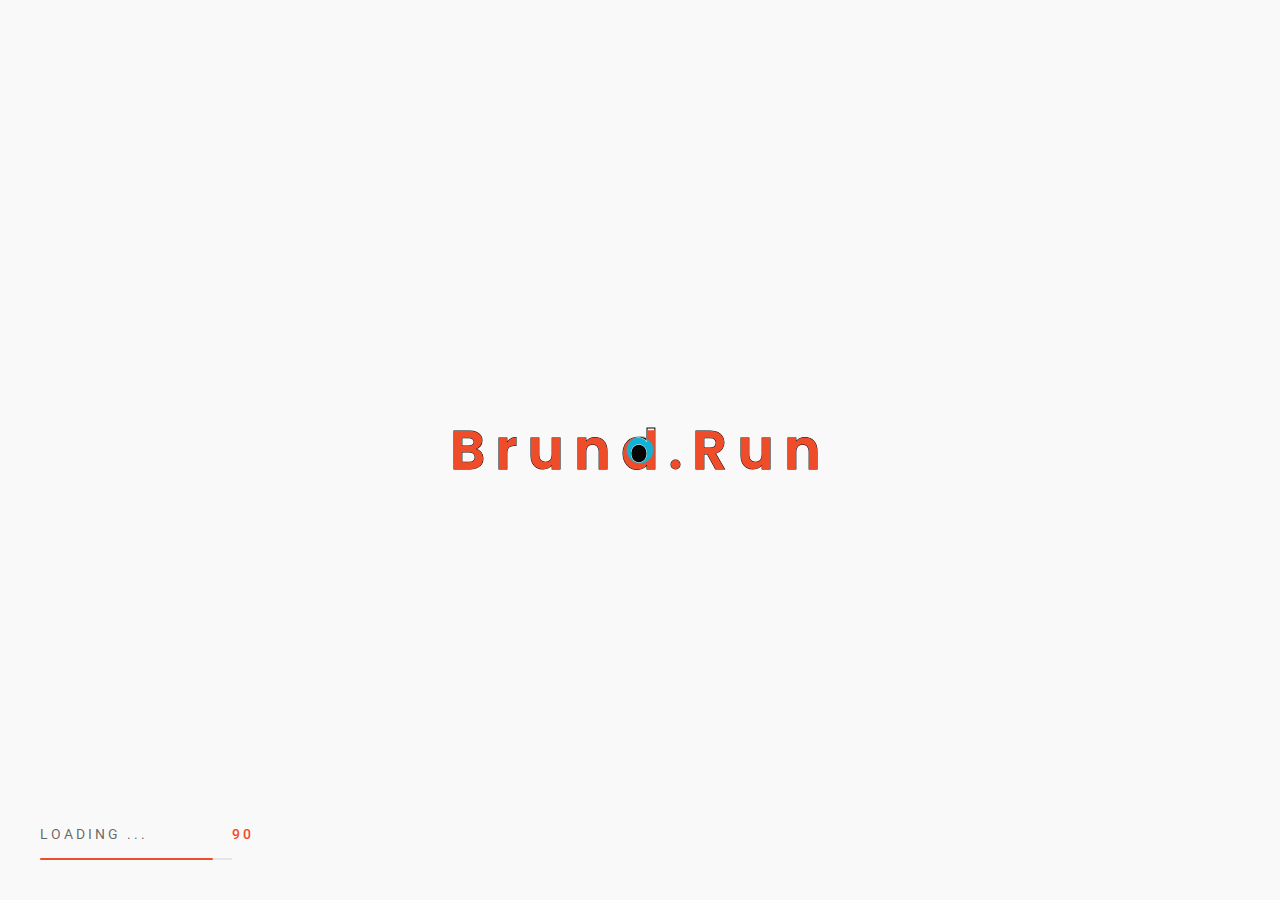
==== commit 1aa22134: "snap removed" ====
--- a/about.html
+++ b/about.html
@@ -178,11 +178,11 @@
                                         </div>
                                     </a>
                                 </li>
-                                <li>
+                                <!-- <li>
                                     <a href="https://www.snapchat.com/add/brund_run" target="_blank" rel="nofollow">Snapchat.
                                         <div class="icon-circle"></div>
                                     </a>
-                                </li>
+                                </li> -->
 
                             </ul>
                         </div>
@@ -734,11 +734,11 @@
                                                     </div>
                                                 </a>
                                             </li>
-                                            <li>
+                                            <!-- <li>
                                                 <a href="https://www.snapchat.com/add/brund_run" target="_blank" rel="nofollow">Snapchat.
                                                     <div class="icon-circle"></div>
                                                 </a>
-                                            </li>
+                                            </li> -->
 
                                         </ul>
                                     </div>
@@ -904,12 +904,12 @@
                     <span>Lk</span>
                 </a>
             </li>
-            <li>
+            <!-- <li>
                 <a href="https://www.snapchat.com/add/brund_run" target="_blank">
                     <i class="fab fa-snapchat"></i>
                     <span>Sn</span>
                 </a>
-            </li>
+            </li> -->
         </ul>
     </div>
     <!-- ========== End social network ========== -->
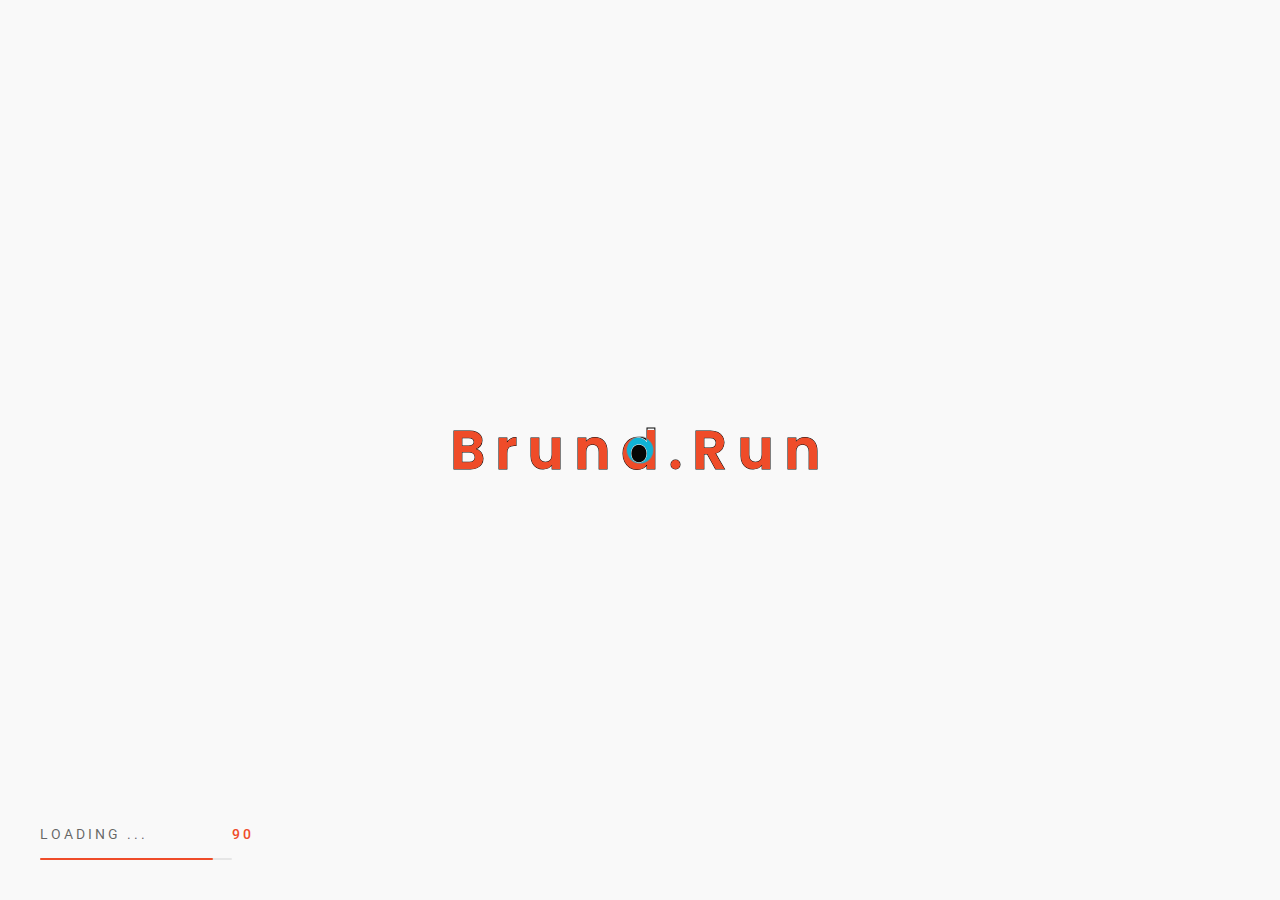
==== commit 93fce4a6: "shama- revisions" ====
--- a/about.html
+++ b/about.html
@@ -306,7 +306,7 @@
                                     </div>
                                     <div class="content ml-0">
                                         <h4 class="title-block mb-15">CONCEPTUALIZE</h4>
-                                        <p style="    text-align: left;">In this phase, we define thebrand by finding its unique storyand giving it light throughcreativity and creating a brandthe personality that will connect withthe brand’s audience.</p>
+                                        <p style="    text-align: left;">In this phase, we define the brand by finding it's unique story and giving it light through creativity and creating a brand personality that will connect with the brand’s audience.</p>
                                     </div>
                                 </div>
 
@@ -329,7 +329,7 @@
                                     </div>
                                     <div class="content ml-0">
                                         <h4 class="title-block mb-15">DESIGN</h4>
-                                        <p style="    text-align: left;">We  bring  the  brand  to  life  by  giving  it  a  visual  identity,  a  way  of  communicating  and  a  way  of  showing  its  best  qualities   to   the   world.   Using   our   full   expertise   and   experience  with  a  meticulous  love  for  design,  we  pay  attention  to  every  detail  in  the  brand  ́s  touch-  points  making  sure  that  the  brand  exists  with  full  coherence  in  every aspect.</p>
+                                        <p style="    text-align: left;">We  bring  the  brand  to  life  by  giving  it  a  visual  identity. Using   our   full   expertise   and   experience  with  a  meticulous  love  for  design,  we  pay  attention  to  every  detail  in  the  brand  ́s  touch-  points  making  sure  that  the  brand  exists  with  full  coherence  in  every aspect.</p>
                                     </div>
                                 </div>
 
@@ -349,7 +349,7 @@
 
                                     <div class="content ml-0">
                                         <h4 class="title-block mb-15">DELIVER </h4>
-                                        <p style="    text-align: left;">Final phase is to prepare the final artwork files for producing the design items either  in  print  or  digital  platforms.  We also deliver our clients abrand manual that will be usedas a tool for consistent futureimplementations of the brand.</p>
+                                        <p style="    text-align: left;">Final phase is to prepare the final artwork files for producing the design items either  in  print  or  digital  platforms.  We also deliver to our clients a brand manual that will be used as a tool for the future implementations of the brand.</p>
                                     </div>
                                 </div>
                             </div>
--- a/assets/css/style.css
+++ b/assets/css/style.css
@@ -2249,6 +2249,7 @@
 }
 
 #service__:nth-child(1):hover h4,
+#service__:nth-child(2):hover h4,
 #service__:nth-child(3):hover h4,
 #service__:nth-child(4):hover h4,
 #service__:nth-child(5):hover h4,
@@ -2257,7 +2258,7 @@
 }
 
 #service__:nth-child(1):hover  {
-  background: url(https://brund.run/wp-content/uploads/2020/10/servicebanner-1.jpg);
+  background: #000;
   color: #fff !important;
   padding: 30px 15px ;
   background-size: cover;
@@ -2265,38 +2266,39 @@
 }
 
 #service__:nth-child(2):hover  {
-  background: url(https://brund.run/wp-content/uploads/2020/10/servicebanner-2.jpg);
-  padding: 30px 15px ;
-  background-size: cover;
-  background-position: center;
-}
-
-#service__:nth-child(3):hover  {
-  background: url(https://brund.run/wp-content/uploads/2020/10/servicebanner-3.jpg);
+  background: #000;
   color: #fff !important;
   padding: 30px 15px ;
   background-size: cover;
   background-position: center;
 }
 
-#service__:nth-child(4):hover  {
-  background: url(https://brund.run/wp-content/uploads/2020/10/servicebanner-4.jpg);
+#service__:nth-child(3):hover  {
+  background: #000;
   color: #fff !important;
   padding: 30px 15px ;
   background-size: cover;
   background-position: center;
 }
 
-#service__:nth-child(5):hover  {
-  background: url(https://brund.run/wp-content/uploads/2020/10/servicebanner-5.jpg);
+#service__:nth-child(4):hover  {
+  background: #000;
   color: #fff !important;
   padding: 30px 15px ;
   background-size: cover;
   background-position: center;
 }
 
+#service__:nth-child(5):hover  {
+  background: #000;
+  color: #fff !important;
+  padding: 30px 15px ;
+  background-size: cover;
+  background-position: center;
+}
+
 #service__:nth-child(6):hover  {
-  background: url(https://brund.run/wp-content/uploads/2020/10/servicebanner-6.jpg);
+  background: #000;
   color: #fff !important;
   padding: 30px 15px ;
   background-size: cover;
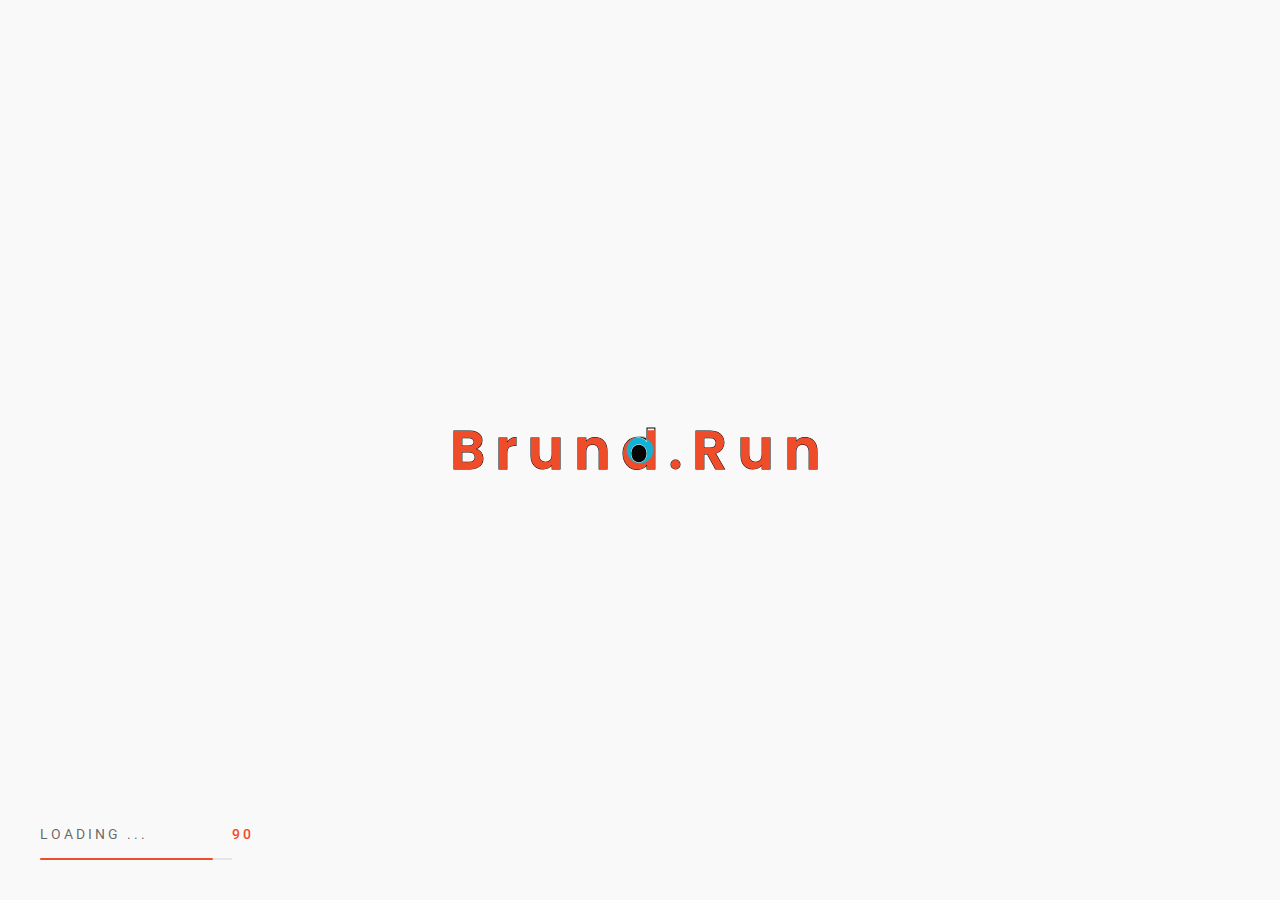
==== commit 45377d3c: "orjwan - revisions" ====
--- a/about.html
+++ b/about.html
@@ -153,7 +153,7 @@
                                 <a href="https://wa.me/966547601060" data-hover-text="whatsapp" class="link-hover">+966 547 601 060</a>
                             </p>
                             <p class="links  over-hidden">
-                                <a href="#" data-hover-text="email us" class="link-hover">info@brund.run</a>
+                                <a href="#" data-hover-text="email us" class="link-hover">hello@brund.run</a>
                             </p>
                         </div>
                     </div>
--- a/assets/css/style.css
+++ b/assets/css/style.css
@@ -4382,7 +4382,10 @@
 -------------------------------------------------------- */
 .form-box {
   position: relative;
-  padding: 40px;
+  padding: 65px 50px;
+  box-shadow: 2px 15px 50px 0px rgb(0 0 0 / 0.07);
+  -webkit-box-shadow: 2px 15px 50px 0px rgb(0 0 0 / 0.07);
+  -moz-box-shadow: 2px 15px 50px 0px rgba(0,0,0,0.07);
 }
 @media only screen and (max-width: 575px) {
   .form-box {
@@ -4418,32 +4421,38 @@
   margin-top: 10px;
   margin-bottom: 0;
   letter-spacing: -0.5px;
+  opacity: 0.6;
 }
 .entry-box input::-webkit-input-placeholder, .entry-box textarea::-webkit-input-placeholder {
   color: var(--font-color);
   font-size: 16px;
   letter-spacing: -0.5px;
+  opacity: 0.6;
 }
 .entry-box input::-moz-placeholder, .entry-box textarea::-moz-placeholder {
   color: var(--font-color);
   font-size: 16px;
   letter-spacing: -0.5px;
+  opacity: 0.6;
 }
 .entry-box input:-ms-input-placeholder, .entry-box textarea:-ms-input-placeholder {
   color: var(--font-color);
   font-size: 16px;
   letter-spacing: -0.5px;
+  opacity: 0.6;
 }
 .entry-box input::-ms-input-placeholder, .entry-box textarea::-ms-input-placeholder {
   color: var(--font-color);
   font-size: 16px;
   letter-spacing: -0.5px;
+  opacity: 0.6;
 }
 .entry-box input::placeholder,
 .entry-box textarea::placeholder {
   color: var(--font-color);
   font-size: 16px;
   letter-spacing: -0.5px;
+  opacity: 0.6;
 }
 .entry-box input {
   height: 100%;
@@ -4826,10 +4835,103 @@
 
 /* ===============================================================
 
-                         ADDITIONAL CSS
+ADDITIONAL CSS
 
 ==================================================================*/
 
+.option-input {
+  -webkit-appearance: none;
+  -moz-appearance: none;
+  -ms-appearance: none;
+  -o-appearance: none;
+  appearance: none;
+  position: relative;
+  top: 4.33333px;
+  right: 0;
+  bottom: 0;
+  left: 0;
+  height: 20px;
+  width: 20px;
+  border-radius: 50%;
+  transition: all 0.15s ease-out 0s;
+  background: #cbd1d8;
+  border: none;
+  color: #fff;
+  cursor: pointer;
+  display: inline-block;
+  margin-right: 0.5rem;
+  outline: none;
+  position: relative;
+  z-index: 1000;
+}
+.option-input:hover {
+  background: #9faab7;
+}
+.option-input:checked {
+  background: #da4030;
+}
+.option-input:checked::before {
+  height: 10px;
+  width: 10px;
+  position: absolute;
+  content: '';
+  border-radius: 50%;
+  display: inline-block;
+  text-align: center;
+  line-height: 40px;
+}
+.option-input:checked::after {
+  background: #da4030;
+  content: '';
+  display: block;
+  position: relative;
+  z-index: 100;
+}
+.option-input.radio {
+  border-radius: 50%;
+}
+.option-input.radio::after {
+  border-radius: 50%;
+}
+#personal-info {
+  /* display: none; */
+}
+
+.hidden {
+  display: none;
+}
+
+.show {
+  display: block;
+  opacity: 0;
+  animation: fade__in 0.5s forwards;
+}
+
+#services, #concern {
+  padding: 15px 30px;
+  margin: 25px 0;
+  font-size: 16px;
+  border: none;
+  box-shadow: 2px 15px 50px 0px rgb(0 0 0 / 15%);
+  -webkit-box-shadow: 2px 15px 50px 0px rgb(0 0 0 / 15%);
+  -moz-box-shadow: 2px 15px 50px 0px rgba(0,0,0,0.15);
+  background: #f9f9f9;
+}
+/* Chrome, Safari, Edge, Opera */
+input::-webkit-outer-spin-button,
+input::-webkit-inner-spin-button {
+  -webkit-appearance: none;
+  margin: 0;
+}
+
+/* Firefox */
+input[type=number] {
+  -moz-appearance: textfield;
+}
+.thanks_{
+  font-size: 2rem;
+  margin: 50px 0 35px;
+}
 .logo-box-inner img {
   width: 45% !important;
 }
@@ -4862,23 +4964,23 @@
   } to {
     opacity: 1;
   }
- }
-
- .service-description {
+}
+
+.service-description {
     font-family: "maison-neue-mono";
- }
+}
 
 .service-p{
   font-size: 2rem;
 }
 
- .service-description .right-content {
+.service-description .right-content {
     font-size: 1rem;
     font-weight: normal;
     width: 60%;
- }
-
- .title-block {
+}
+
+.title-block {
   letter-spacing: 1px;
   font-weight: 100;
   font-size: 17px;
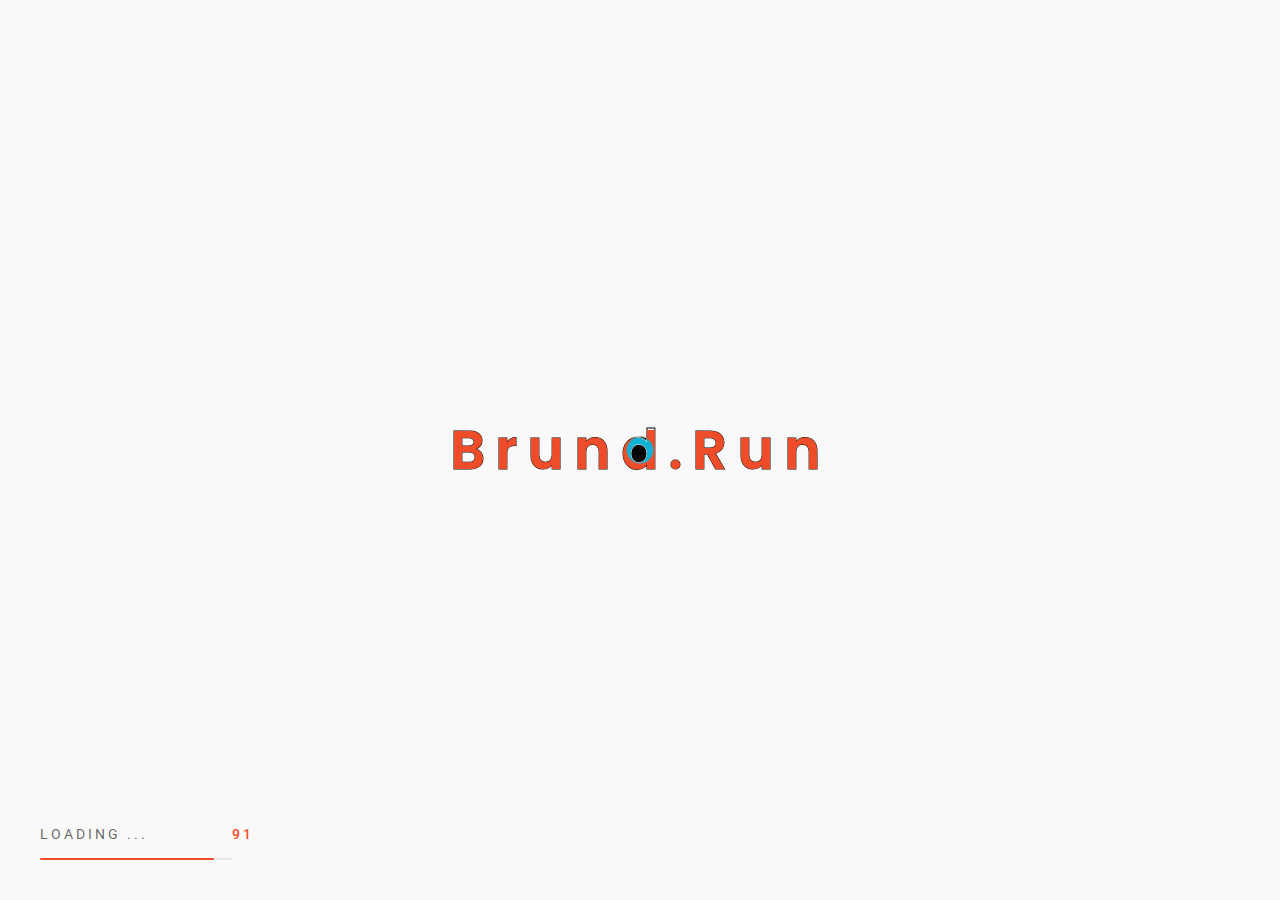
==== commit 2d919c2a: "orjwan revisions" ====
--- a/about.html
+++ b/about.html
@@ -285,7 +285,7 @@
                                     </div>
                                     <div class="content ml-0">
                                         <h4 class="title-block mb-15">UNDERSTAND</h4>
-                                        <p style="    text-align: left;">We  start  our  process  with  a  very  strong  foundation  of  understanding  the  context,  and  objectives  of  the  brand.  Our  team  dedicates  its  effort  to  know  the  full  scope  of  the future brand, so we know where we stand.</p>
+                                        <p class="steps_" style="    text-align: left;">We  start  our  process  with  a  very  strong  foundation  of  understanding  the  context,  and  objectives  of  the  brand.  Our  team  dedicates  its  effort  to  know  the  full  scope  of  the future brand, so we know where we stand.</p>
                                     </div>
                                 </div>
                                 <div class="service-lest-item p-relative">
@@ -306,7 +306,7 @@
                                     </div>
                                     <div class="content ml-0">
                                         <h4 class="title-block mb-15">CONCEPTUALIZE</h4>
-                                        <p style="    text-align: left;">In this phase, we define the brand by finding it's unique story and giving it light through creativity and creating a brand personality that will connect with the brand’s audience.</p>
+                                        <p class="steps_" style="    text-align: left;">In this phase, we define the brand by finding it's unique story and giving it light through creativity and creating a brand personality that will connect with the brand’s audience.</p>
                                     </div>
                                 </div>
 
@@ -329,7 +329,7 @@
                                     </div>
                                     <div class="content ml-0">
                                         <h4 class="title-block mb-15">DESIGN</h4>
-                                        <p style="    text-align: left;">We  bring  the  brand  to  life  by  giving  it  a  visual  identity. Using   our   full   expertise   and   experience  with  a  meticulous  love  for  design,  we  pay  attention  to  every  detail  in  the  brand  ́s  touch-  points  making  sure  that  the  brand  exists  with  full  coherence  in  every aspect.</p>
+                                        <p class="steps_" style="    text-align: left;">We  bring  the  brand  to  life  by  giving  it  a  visual  identity. Using   our   full   expertise   and   experience  with  a  meticulous  love  for  design,  we  pay  attention  to  every  detail  in  the  brand  ́s  touch-  points  making  sure  that  the  brand  exists  with  full  coherence  in  every aspect.</p>
                                     </div>
                                 </div>
 
@@ -349,7 +349,7 @@
 
                                     <div class="content ml-0">
                                         <h4 class="title-block mb-15">DELIVER </h4>
-                                        <p style="    text-align: left;">Final phase is to prepare the final artwork files for producing the design items either  in  print  or  digital  platforms.  We also deliver to our clients a brand manual that will be used as a tool for the future implementations of the brand.</p>
+                                        <p class="steps_" style="    text-align: left;">Final phase is to prepare the final artwork files for producing the design items either  in  print  or  digital  platforms.  We also deliver to our clients a brand manual that will be used as a tool for the future implementations of the brand.</p>
                                     </div>
                                 </div>
                             </div>
@@ -359,115 +359,145 @@
                     
 
 
-                    <!-- ========== End brand-client Section ========== -->
-                    <section class="brand-client section-margin" data-dsn-animate="section" data-dsn-title="Client">
-
-                        <div class="container mb-70 d-flex flex-column">
-
-                            <p class="sub-heading line-shap line-shap-before mb-15">
-                                <span class="line-bg-right"> Our Clients</span>
-
+                   <!-- ========== brand Section ========== -->
+                    <div class="brand-client section-margin dsn-swiper"
+                        data-dsn-option='{"slidesPerView":4,"spaceBetween":0,"centeredSlides":false,"autoplay":true }'
+                        data-dsn-title="our clients">
+                        <div class="container mb-70 d-flex text-left flex-column align-items-start">
+                            <h2 class="section-title">Your successful, <br> our reputation</h2>
+                            <p class="sub-heading line-shap line-shap-after mt-15 text-uppercase">
+                                <span class="line-bg-left"> Our clients</span>
                             </p>
-                            <h2 class="section-title">Your success,<br> our
-                                responsibility</h2>
-
                         </div>
 
                         <div class="container">
                             <div class="wrapper-client">
-                                <div class="logo-box dsn-up">
-                                    <div class="logo-box-inner">
-                                        <img src="[data-uri]" data-dsn-src="./assets/img/client/c1.svg" alt="">
-                                    </div>
-                                </div>
-
-                                <div class="logo-box dsn-up">
-                                    <div class="logo-box-inner">
-                                        <img src="[data-uri]" data-dsn-src="./assets/img/client/c2.svg" alt="">
-                                    </div>
-                                </div>
-
-                                <div class="logo-box dsn-up">
-                                    <div class="logo-box-inner">
-                                        <img src="[data-uri]" data-dsn-src="./assets/img/client/c0.svg" alt="">
-                                    </div>
-                                </div>
-
-                                <div class="logo-box dsn-up">
-                                    <div class="logo-box-inner">
-                                        <img src="[data-uri]" data-dsn-src="./assets/img/client/c3.jpg" alt="">
-                                    </div>
-                                </div>
-
-                                <div class="logo-box dsn-up">
-                                    <div class="logo-box-inner">
-                                        <img src="[data-uri]" data-dsn-src="./assets/img/client/c4.svg" alt="">
-                                    </div>
-                                </div>
-
-                                <div class="logo-box dsn-up">
-                                    <div class="logo-box-inner">
-                                        <img src="[data-uri]" data-dsn-src="./assets/img/client/c5.svg" alt="">
-                                    </div>
-                                </div>
-
-                                <div class="logo-box dsn-up">
-                                    <div class="logo-box-inner">
-                                        <img src="[data-uri]" data-dsn-src="./assets/img/client/c6.jpg" alt="">
-                                    </div>
-                                </div>
-
-                                <div class="logo-box dsn-up">
-                                    <div class="logo-box-inner">
-                                        <img src="[data-uri]" data-dsn-src="./assets/img/client/c7.svg" alt="" style="filter: invert(1);">
-                                    </div>
-                                </div>
-
-                                
-                                <div class="logo-box dsn-up">
-                                    <div class="logo-box-inner">
-                                        <img src="[data-uri]" data-dsn-src="./assets/img/client/c16.svg" alt="" >
-                                    </div>
-                                </div>
-                                <div class="logo-box dsn-up">
-                                    <div class="logo-box-inner">
-                                        <img src="[data-uri]" data-dsn-src="./assets/img/client/c9.svg" alt="">
-                                    </div>
-                                </div>
-                                <div class="logo-box dsn-up">
-                                    <div class="logo-box-inner">
-                                        <img src="[data-uri]" data-dsn-src="./assets/img/client/c10.svg" alt="">
-                                    </div>
-                                </div>
-                                <div class="logo-box dsn-up">
-                                    <div class="logo-box-inner">
-                                        <img src="[data-uri]" data-dsn-src="./assets/img/client/c11.svg" alt="">
-                                    </div>
-                                </div>
-                                <div class="logo-box dsn-up">
-                                    <div class="logo-box-inner">
-                                        <img src="[data-uri]" data-dsn-src="./assets/img/client/c12.svg" alt="">
-                                    </div>
-                                </div>
-                                <div class="logo-box dsn-up">
-                                    <div class="logo-box-inner">
-                                        <img src="[data-uri]" data-dsn-src="./assets/img/client/c13.svg" alt="">
-                                    </div>
-                                </div>
-                                <div class="logo-box dsn-up">
-                                    <div class="logo-box-inner">
-                                        <img src="[data-uri]" data-dsn-src="./assets/img/client/c14.svg" alt="">
-                                    </div>
-                                </div>
-                                <div class="logo-box dsn-up">
-                                    <div class="logo-box-inner">
-                                        <img src="[data-uri]" data-dsn-src="./assets/img/client/c15.svg" alt="">
-                                    </div>
-                                </div>
+                                <div class="swiper-container">
+                                    <div class="swiper-wrapper">
+                                        <div class="swiper-slide logo-box border-top dsn-up">
+                                            <div class="logo-box-inner">
+                                                <img src="./assets/img/client/c1.svg" data-dsn-src="./assets/img/client/c1.svg" alt="">
+                                            </div>
+                                        </div>
+
+                                        <div class="swiper-slide logo-box border-top dsn-up">
+                                            <div class="logo-box-inner">
+                                                <img src="./assets/img/client/c2.svg" data-dsn-src="./assets/img/client/c2.svg" alt="">
+                                            </div>
+                                        </div>
+
+                                        <div class="swiper-slide logo-box border-top dsn-up">
+                                            <div class="logo-box-inner">
+                                                <img src="./assets/img/client/c0.svg" data-dsn-src="./assets/img/client/c0.svg" alt="">
+                                            </div>
+                                        </div>
+
+                                        <div class="swiper-slide logo-box border-top dsn-up">
+                                            <div class="logo-box-inner">
+                                                <img src="./assets/img/client/c3.jpg" data-dsn-src="./assets/img/client/c3.jpg" alt="">
+                                            </div>
+                                        </div>
+                                        
+                                        <div class="swiper-slide logo-box border-top dsn-up">
+                                            <div class="logo-box-inner">
+                                                <img src="./assets/img/client/c4.svg" data-dsn-src="./assets/img/client/c4.svg" alt="">
+                                            </div>
+                                        </div>
+
+                                        <div class="swiper-slide logo-box border-top dsn-up">
+                                            <div class="logo-box-inner">
+                                                <img src="./assets/img/client/c5.svg" data-dsn-src="./assets/img/client/c5.svg" alt="">
+                                            </div>
+                                        </div>
+
+                                        <div class="swiper-slide logo-box border-top dsn-up">
+                                            <div class="logo-box-inner">
+                                                <img src="./assets/img/client/c6.jpg" data-dsn-src="./assets/img/client/c6.jpg" alt="">
+                                            </div>
+                                        </div>
+
+                                        <div class="swiper-slide logo-box border-top dsn-up">
+                                            <div class="logo-box-inner">
+                                                <img src="./assets/img/client/c7.svg" data-dsn-src="./assets/img/client/c7.svg" alt="" style="filter: invert(1);">
+                                            </div>
+                                        </div>
+
+                                        <div class="swiper-slide logo-box border-top dsn-up">
+                                            <div class="logo-box-inner">
+                                                <img src="./assets/img/client/c16.svg" data-dsn-src="./assets/img/client/c16.svg" alt="">
+                                            </div>
+                                        </div>
+
+                                        <div class="swiper-slide logo-box border-top dsn-up">
+                                            <div class="logo-box-inner">
+                                                <img src="./assets/img/client/c9.svg" data-dsn-src="./assets/img/client/c9.svg" alt="">
+                                            </div>
+                                        </div>
+
+                                        <div class="swiper-slide logo-box border-top dsn-up">
+                                            <div class="logo-box-inner">
+                                                <img src="./assets/img/client/c10.svg" data-dsn-src="./assets/img/client/c10.svg" alt="">
+                                            </div>
+                                        </div>
+
+                                        <div class="swiper-slide logo-box border-top dsn-up">
+                                            <div class="logo-box-inner">
+                                                <img src="./assets/img/client/c11.svg" data-dsn-src="./assets/img/client/c11.svg" alt="">
+                                            </div>
+                                        </div>
+
+                                        <div class="swiper-slide logo-box border-top dsn-up">
+                                            <div class="logo-box-inner">
+                                                <img src="./assets/img/client/c12.svg" data-dsn-src="./assets/img/client/c12.svg" alt="">
+                                            </div>
+                                        </div>
+                                        <div class="swiper-slide logo-box border-top dsn-up">
+                                            <div class="logo-box-inner">
+                                                <img src="./assets/img/client/c18.jpg" data-dsn-src="./assets/img/client/c18.jpg" alt="">
+                                            </div>
+                                        </div>
+
+                                        
+                                    </div>
+                                </div>
+
+                                <div class="dsn-pagination w-100 mt-30 dsn-container d-flex justify-content-between">
+                                    <div class="swiper-next">
+                                        <div class="next-container">
+                                            <div class="container-inner">
+                                                <div class="triangle"></div>
+                                                <svg class="circle" xmlns="http://www.w3.org/2000/svg" width="24"
+                                                    height="24" viewBox="0 0 24 24">
+                                                    <g class="circle-wrap" fill="none" stroke-width="1"
+                                                        stroke-linejoin="round" stroke-miterlimit="10">
+                                                        <circle cx="12" cy="12" r="10.5"></circle>
+                                                    </g>
+                                                </svg>
+                                            </div>
+                                        </div>
+                                    </div>
+                                    <div class="swiper-pagination"></div>
+                                    <div class="swiper-prev">
+                                        <div class="prev-container">
+                                            <div class="container-inner">
+                                                <div class="triangle"></div>
+                                                <svg class="circle" xmlns="http://www.w3.org/2000/svg"
+                                                    viewBox="0 0 24 24">
+                                                    <g class="circle-wrap" fill="none" stroke-width="1"
+                                                        stroke-linejoin="round" stroke-miterlimit="10">
+                                                        <circle cx="12" cy="12" r="10.5"></circle>
+                                                    </g>
+                                                </svg>
+                                            </div>
+                                        </div>
+                                    </div>
+                                </div>
+
                             </div>
                         </div>
-                    </section>
-                    <!-- ========== End brand-client Section ========== -->
+                    </div>
+                    <!-- ========== End brand Section Section ========== -->
+
 
                     <!-- ========== Team Section ========== -->
                     <section class="team team-about section-margin p-relative" data-dsn-title="Team">
--- a/assets/css/style.css
+++ b/assets/css/style.css
@@ -2309,7 +2309,7 @@
 
 @media only screen and (max-width: 575px) {
   .service-lest-item {
-    -webkit-box-orient: vertical;
+    -webkit-box-orient: horizontal;
     -webkit-box-direction: normal;
         -ms-flex-flow: column;
             flex-flow: column;
@@ -5041,6 +5041,9 @@
   .logo-box-inner img {
     width: 30% !important;
   }
-}
-
-
+  .steps_{
+    display: none;
+  }
+}
+
+
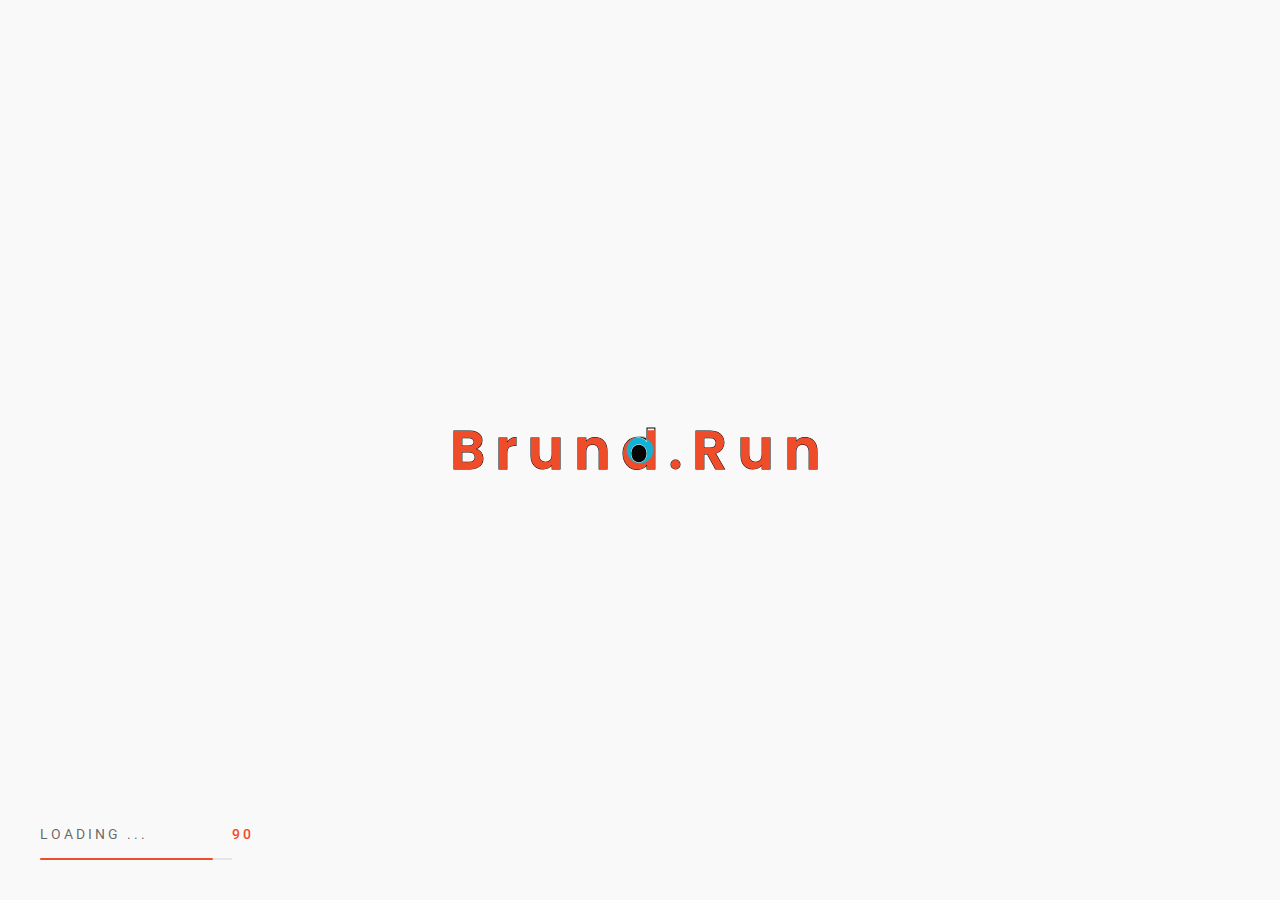
==== commit 36952588: "orjwan - revisions" ====
--- a/about.html
+++ b/about.html
@@ -364,9 +364,9 @@
                         data-dsn-option='{"slidesPerView":4,"spaceBetween":0,"centeredSlides":false,"autoplay":true }'
                         data-dsn-title="our clients">
                         <div class="container mb-70 d-flex text-left flex-column align-items-start">
-                            <h2 class="section-title">Your successful, <br> our reputation</h2>
+                            <h2 class="section-title">Your success, <br> our success</h2>
                             <p class="sub-heading line-shap line-shap-after mt-15 text-uppercase">
-                                <span class="line-bg-left"> Our clients</span>
+                                <span class="line-bg-left"> Satisfied Clients</span>
                             </p>
                         </div>
 
--- a/assets/css/style.css
+++ b/assets/css/style.css
@@ -5037,13 +5037,36 @@
   }
 }
 
-@media only screen and (max-width: 786px) {
+@media only screen and (max-width: 768px) {
   .logo-box-inner img {
     width: 30% !important;
   }
   .steps_{
     display: none;
   }
-}
-
-
+
+  .service-description {
+    
+    text-align: center;
+    margin-top: 15px;
+  }
+
+  .service-lest-item {
+    padding: 2px 30px;
+    border: none;
+  }
+
+  .service-description p {
+    display: none;
+  }
+
+  .service-description h4 {
+    color: #fff;
+  }
+
+  #service__ {
+    background: #ef4d2a;
+  }
+}
+
+
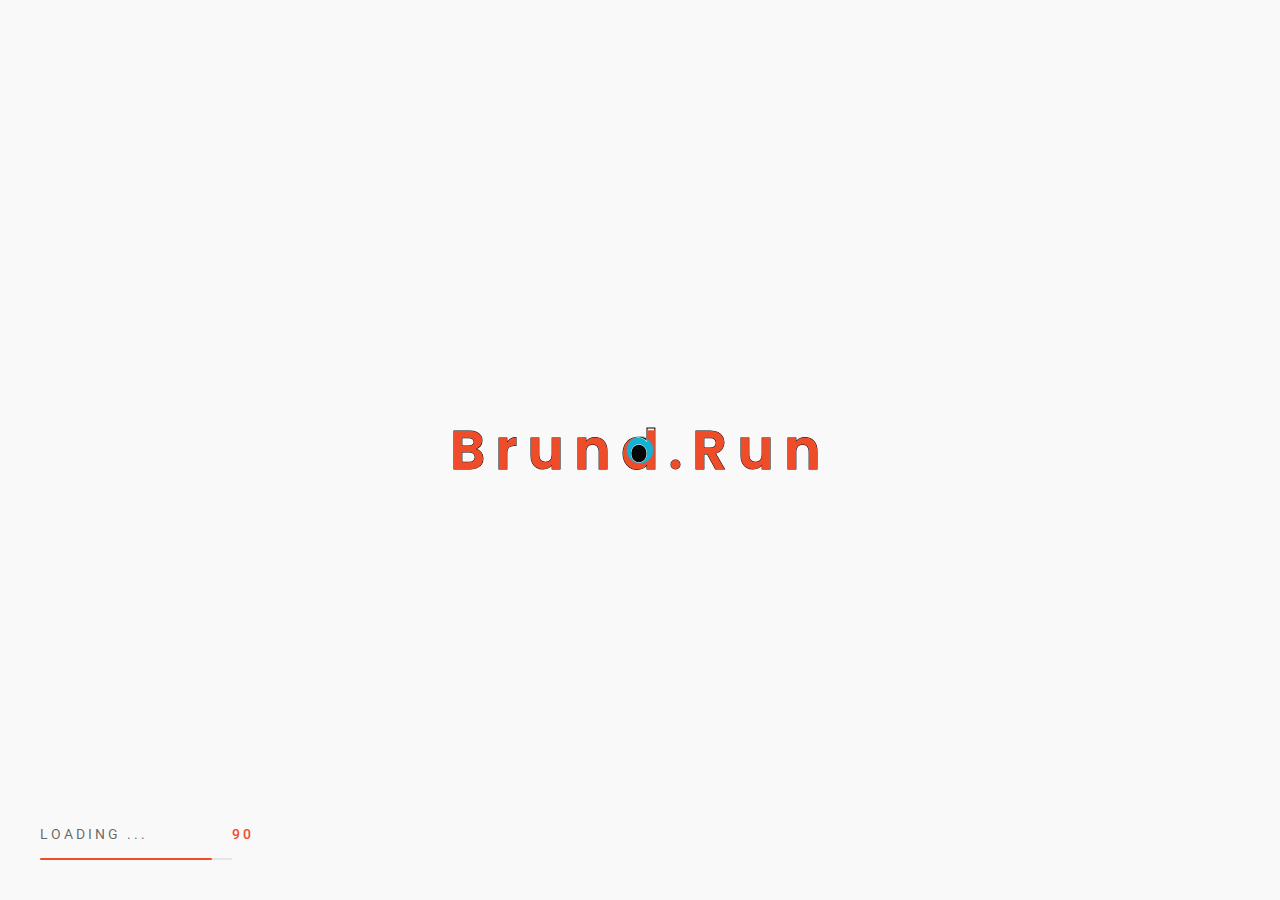
==== commit d348f40e: "orjwan - revisions" ====
--- a/about.html
+++ b/about.html
@@ -376,7 +376,7 @@
                                     <div class="swiper-wrapper">
                                         <div class="swiper-slide logo-box border-top dsn-up">
                                             <div class="logo-box-inner">
-                                                <img src="./assets/img/client/c1.svg" data-dsn-src="./assets/img/client/c1.svg" alt="">
+                                                <img src="./assets/img/client/c1.svg" data-dsn-src="./assets/img/client/c1.svg" alt="" style="width: 38% !important; max-width: 65%; ">
                                             </div>
                                         </div>
 
@@ -418,13 +418,13 @@
 
                                         <div class="swiper-slide logo-box border-top dsn-up">
                                             <div class="logo-box-inner">
-                                                <img src="./assets/img/client/c7.svg" data-dsn-src="./assets/img/client/c7.svg" alt="" style="filter: invert(1);">
-                                            </div>
-                                        </div>
-
-                                        <div class="swiper-slide logo-box border-top dsn-up">
-                                            <div class="logo-box-inner">
-                                                <img src="./assets/img/client/c16.svg" data-dsn-src="./assets/img/client/c16.svg" alt="">
+                                                <img src="./assets/img/client/c7.svg" data-dsn-src="./assets/img/client/c7.svg" alt="" style="filter: invert(1); width: 55% !important; max-width: 65%;">
+                                            </div>
+                                        </div>
+
+                                        <div class="swiper-slide logo-box border-top dsn-up">
+                                            <div class="logo-box-inner">
+                                                <img src="./assets/img/client/c16.svg" data-dsn-src="./assets/img/client/c16.svg" alt="" style="width: 35% !important; max-width: 65%; ">
                                             </div>
                                         </div>
 
@@ -453,7 +453,22 @@
                                         </div>
                                         <div class="swiper-slide logo-box border-top dsn-up">
                                             <div class="logo-box-inner">
-                                                <img src="./assets/img/client/c18.jpg" data-dsn-src="./assets/img/client/c18.jpg" alt="">
+                                                <img src="./assets/img/client/c18.jpg" data-dsn-src="./assets/img/client/c18.jpg" alt="" style="width: 65% !important; max-width: 65%; ">
+                                            </div>
+                                        </div>
+                                        <div class="swiper-slide logo-box border-top dsn-up">
+                                            <div class="logo-box-inner">
+                                                <img src="./assets/img/client/c20.png" data-dsn-src="./assets/img/client/c20.png" alt="" style="width: 65% !important; max-width: 65%; ">
+                                            </div>
+                                        </div>
+                                        <div class="swiper-slide logo-box border-top dsn-up">
+                                            <div class="logo-box-inner">
+                                                <img src="./assets/img/client/c21.png" data-dsn-src="./assets/img/client/c21.png" alt="" style="width: 65% !important; max-width: 65%; ">
+                                            </div>
+                                        </div>
+                                        <div class="swiper-slide logo-box border-top dsn-up">
+                                            <div class="logo-box-inner">
+                                                <img src="./assets/img/client/c22.png" data-dsn-src="./assets/img/client/c22.png" alt="" style="width: 65% !important; max-width: 65%; ">
                                             </div>
                                         </div>
 
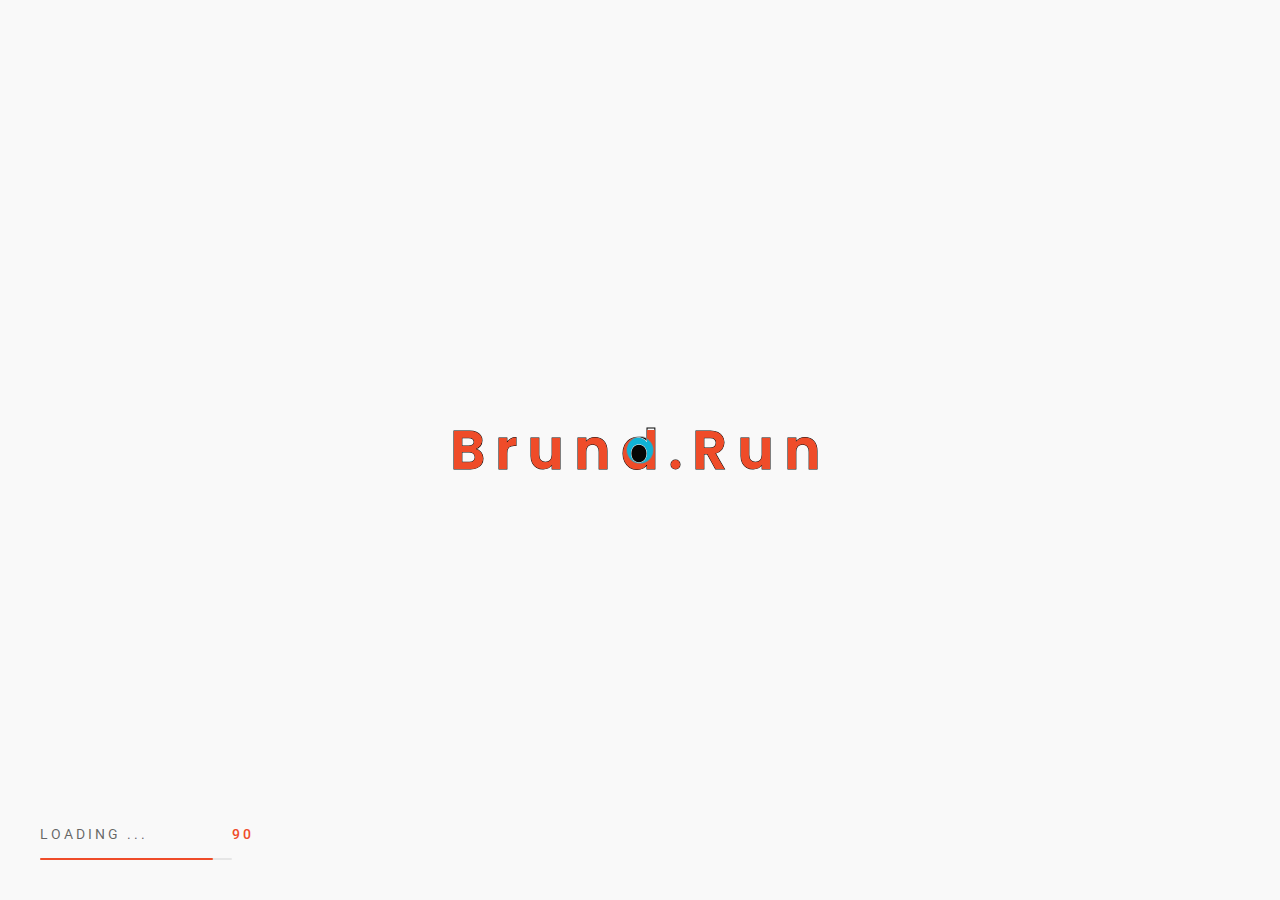
==== commit a5b80d0f: "orjwan - revisions" ====
--- a/about.html
+++ b/about.html
@@ -469,6 +469,11 @@
                                         <div class="swiper-slide logo-box border-top dsn-up">
                                             <div class="logo-box-inner">
                                                 <img src="./assets/img/client/c22.png" data-dsn-src="./assets/img/client/c22.png" alt="" style="width: 65% !important; max-width: 65%; ">
+                                            </div>
+                                        </div>
+                                        <div class="swiper-slide logo-box border-top dsn-up">
+                                            <div class="logo-box-inner">
+                                                <img src="./assets/img/client/c23.png" data-dsn-src="./assets/img/client/c23.png" alt="" style="width: 65% !important; max-width: 65%; ">
                                             </div>
                                         </div>
 
